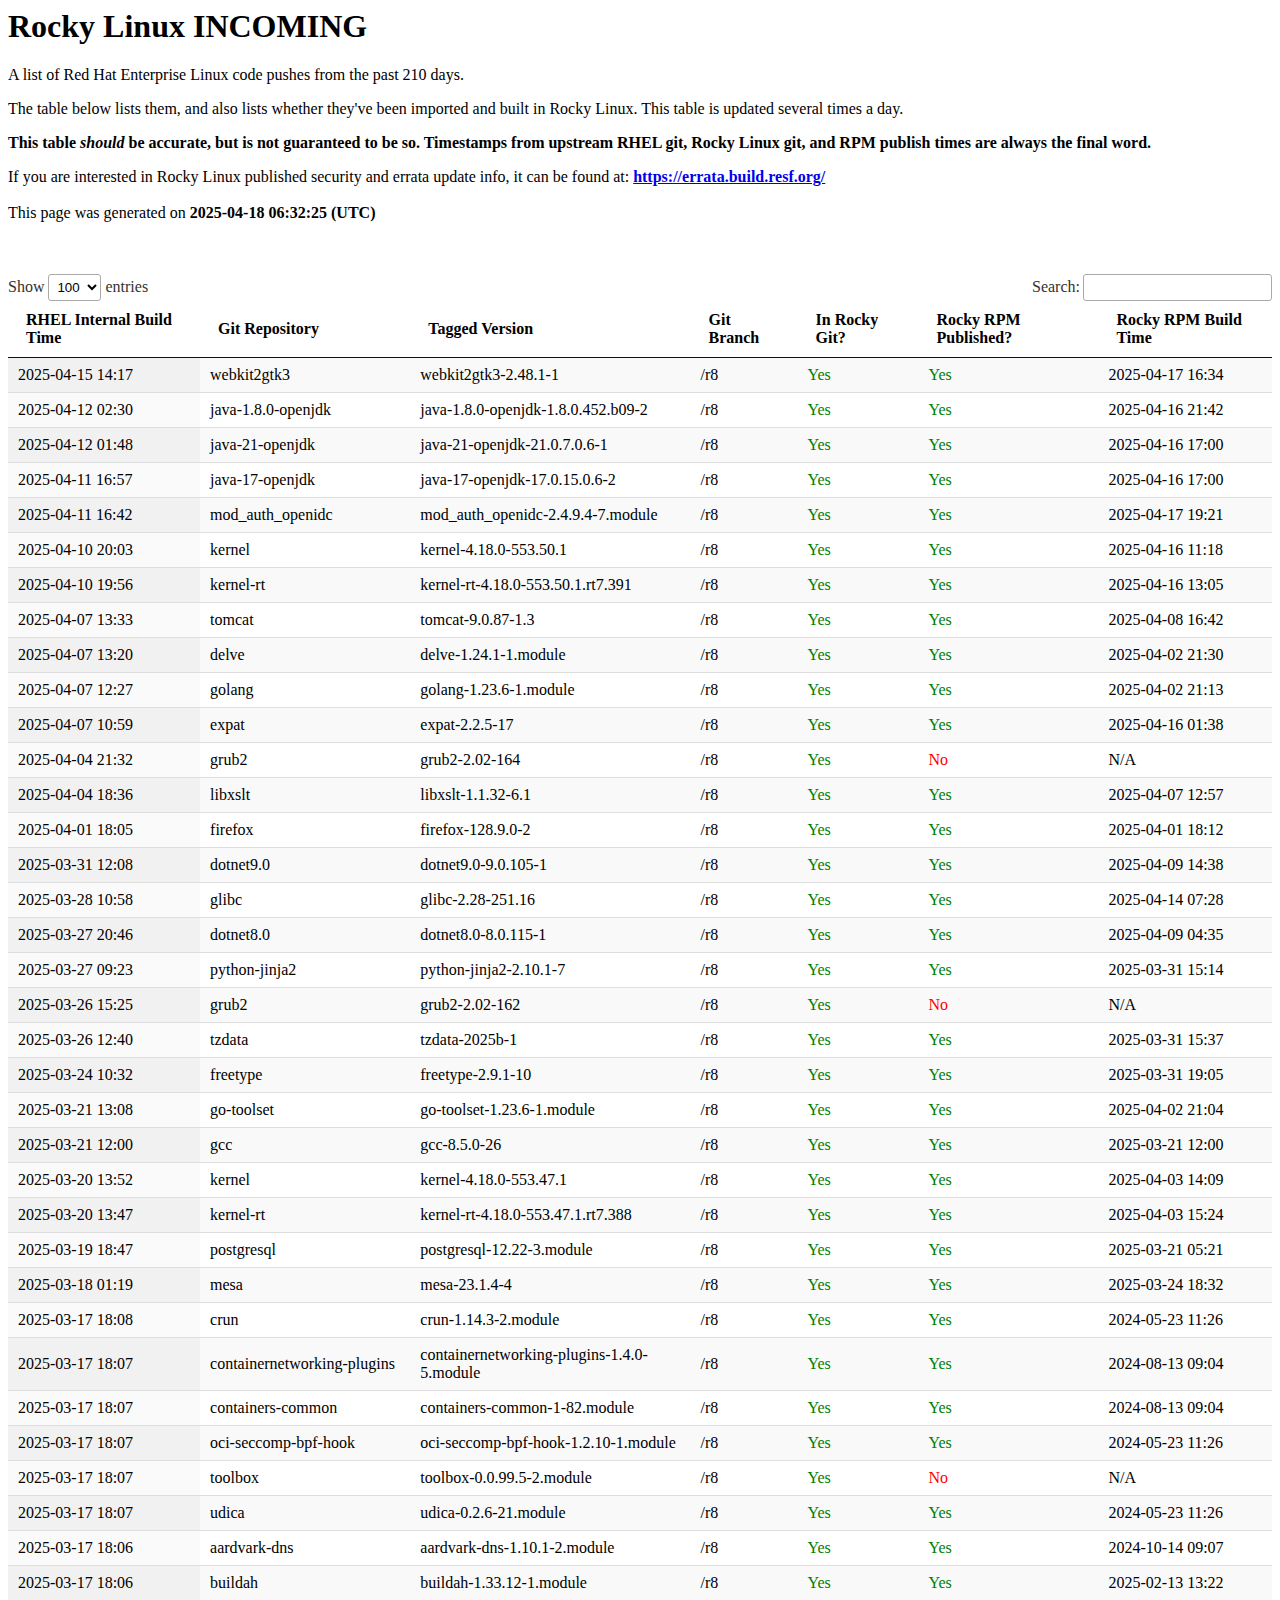
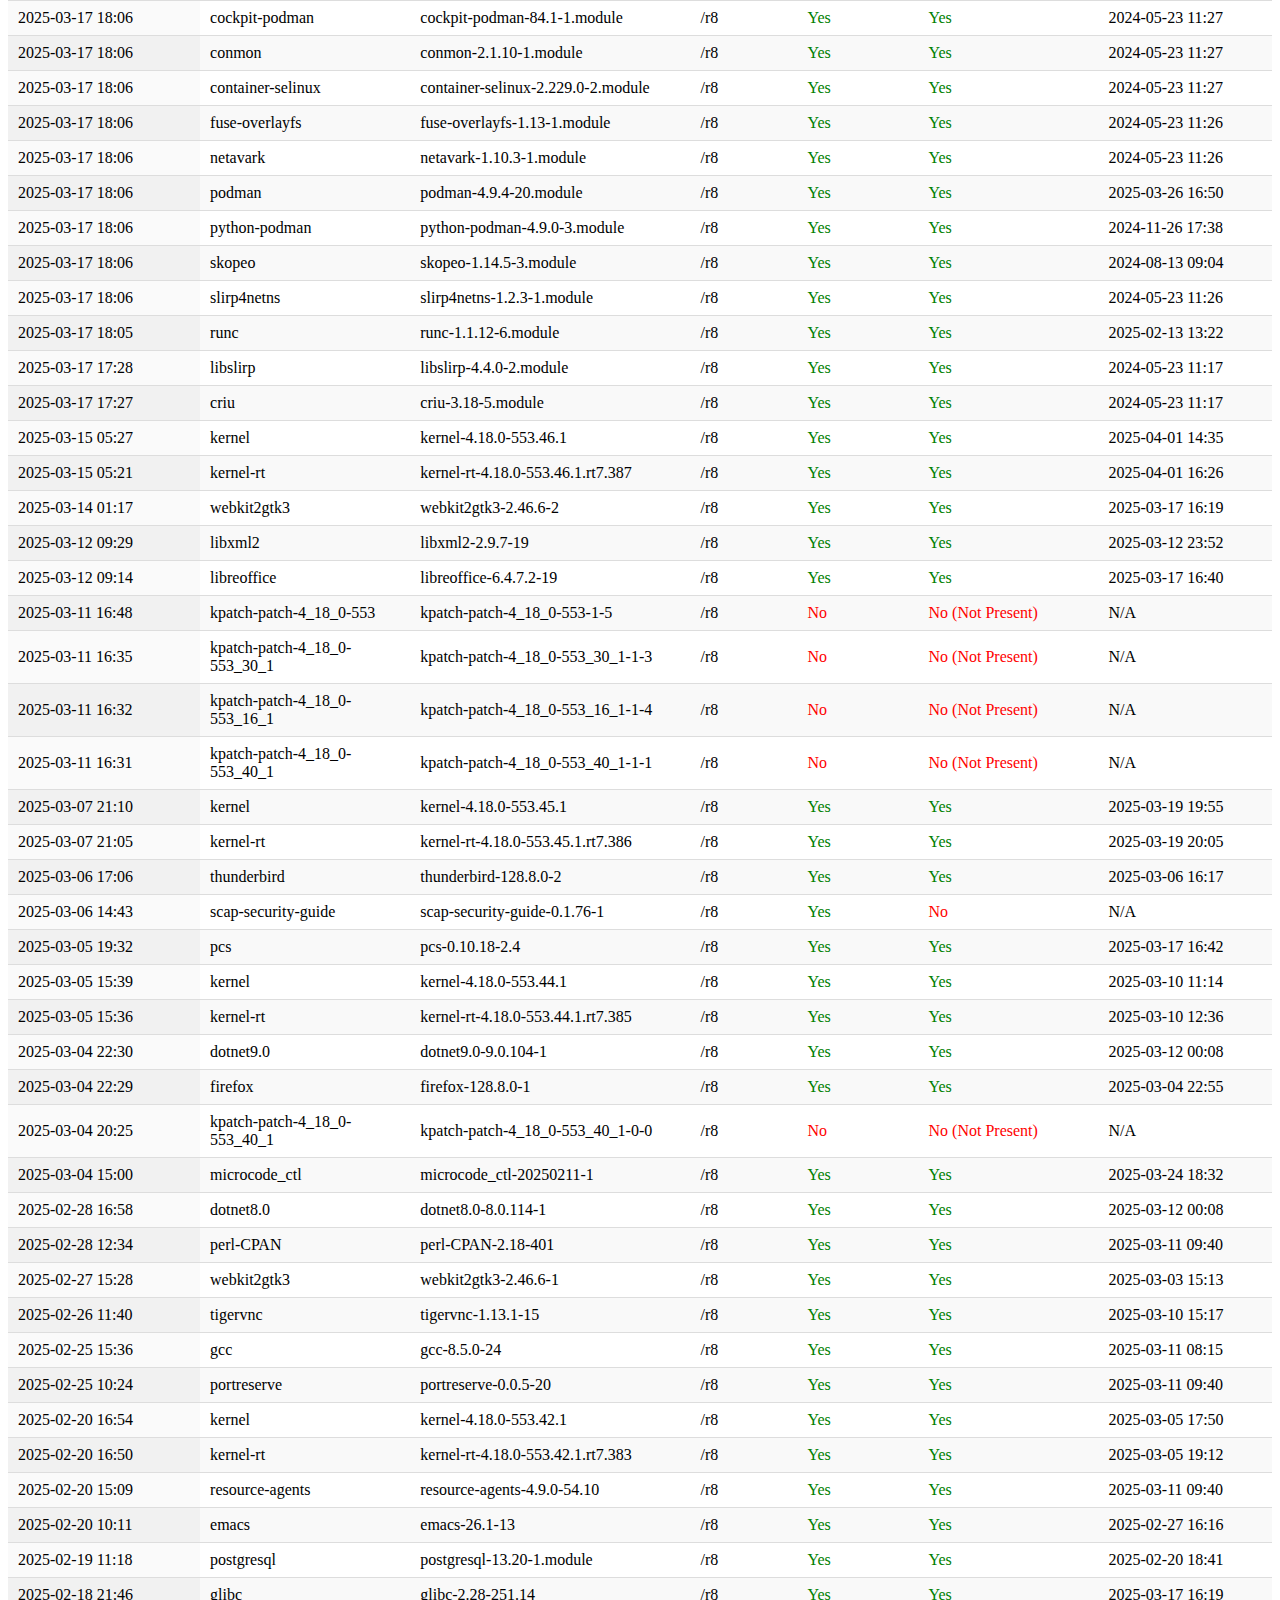
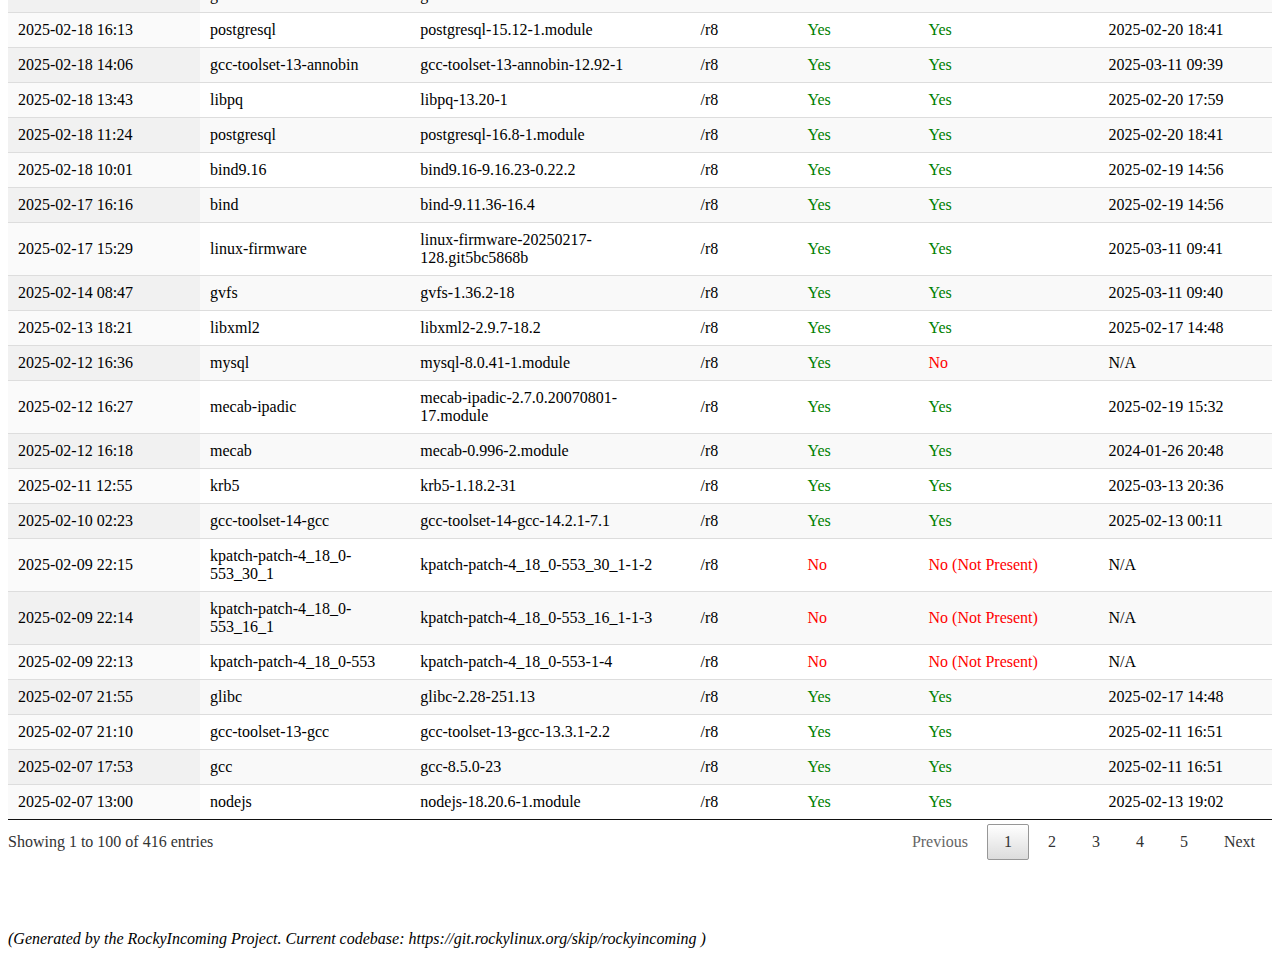
==== incoming_8.html @ 91283214 "Automatic RockyIncoming commit for static web content" ====
<html>

<head>
<title>Rocky Linux Incoming</title>

<meta http-equiv="Cache-Control" content="no-cache, no-store, must-revalidate" />
<meta http-equiv="Pragma" content="no-cache" />
<meta http-equiv="Expires" content="0" />

<link rel="stylesheet" type="text/css" href="datatables.min.css"/>
<script type="text/javascript" src="jquery-3.6.0.min.js"></script>
<script type="text/javascript" src="datatables.min.js"></script>

</head>

<body>

<h1>Rocky Linux INCOMING</h1>
A list of Red Hat Enterprise Linux code pushes from the past 210 days.
<p>
The table below lists them, and also lists whether they've been imported and built in Rocky Linux.  This table is updated several times a day.
<p>
<b>This table <i>should</i> be accurate, but is not guaranteed to be so.  Timestamps from upstream RHEL git, Rocky Linux git, and RPM publish times are always the final word. </b>
<p>
If you are interested in Rocky Linux published security and errata update info, it can be found at:  <b><a href="https://errata.build.resf.org/">https://errata.build.resf.org/</a></b>
<br /><br />
This page was generated on <b>2025-04-18  06:32:25 (UTC)</b>

<p><br /><br />

<table id="RockyData" class="display">
<thead>
<tr>
  <th style="text-align:left">RHEL Internal Build Time</th>
  <th style="text-align:left">Git Repository</th>
  <th style="text-align:left">Tagged Version</th>
  <th style="text-align:left">Git Branch</th>
  <th style="text-align:left">In Rocky Git?</th>
  <th style="text-align:left">Rocky RPM Published?</th>
  <th style="text-align:left">Rocky RPM Build Time</th>
</tr>
</thead>
<tbody>
<tr><td>2025-01-17 12:44</td> <td> 389-ds-base</td> <td>389-ds-base-1.4.3.39-10.module</td> <td>/r8</td> <td>Yes</td> <td>Yes</td>  <td>2025-01-28 14:25</td></tr>
<tr><td>2025-01-23 18:26</td> <td> 389-ds-base</td> <td>389-ds-base-1.4.3.39-11.module</td> <td>/r8</td> <td>Yes</td> <td>Yes</td>  <td>2025-02-04 09:20</td></tr>
<tr><td>2024-11-22 12:20</td> <td> 389-ds-base</td> <td>389-ds-base-1.4.3.39-9.module</td> <td>/r8</td> <td>Yes</td> <td>Yes</td>  <td>2024-12-17 19:00</td></tr>
<tr><td>2024-12-07 00:52</td> <td> Judy</td> <td>Judy-1.0.5-18.module</td> <td>/r8</td> <td>Yes</td> <td>Yes</td>  <td>2024-01-26 20:41</td></tr>
<tr><td>2024-10-04 08:42</td> <td> NetworkManager-libreswan</td> <td>NetworkManager-libreswan-1.2.10-7</td> <td>/r8</td> <td>Yes</td> <td>Yes</td>  <td>2024-10-23 12:41</td></tr>
<tr><td>2025-01-08 00:26</td> <td> NetworkManager</td> <td>NetworkManager-1.40.16-18</td> <td>/r8</td> <td>Yes</td> <td>Yes</td>  <td>2025-01-13 15:15</td></tr>
<tr><td>2025-01-18 00:28</td> <td> NetworkManager</td> <td>NetworkManager-1.40.16-19</td> <td>/r8</td> <td>Yes</td> <td>Yes</td>  <td>2025-03-11 08:24</td></tr>
<tr><td>2024-10-02 10:01</td> <td> aardvark-dns</td> <td>aardvark-dns-1.10.1-2.module</td> <td>/r8</td> <td>Yes</td> <td>Yes</td>  <td>2024-10-14 09:07</td></tr>
<tr><td>2024-10-23 10:17</td> <td> aardvark-dns</td> <td>aardvark-dns-1.10.1-2.module</td> <td>/r8</td> <td>Yes</td> <td>Yes</td>  <td>2024-10-14 09:07</td></tr>
<tr><td>2024-11-01 10:45</td> <td> aardvark-dns</td> <td>aardvark-dns-1.10.1-2.module</td> <td>/r8</td> <td>Yes</td> <td>Yes</td>  <td>2024-10-14 09:07</td></tr>
<tr><td>2025-03-17 18:06</td> <td> aardvark-dns</td> <td>aardvark-dns-1.10.1-2.module</td> <td>/r8</td> <td>Yes</td> <td>Yes</td>  <td>2024-10-14 09:07</td></tr>
<tr><td>2024-11-22 02:38</td> <td> autofs</td> <td>autofs-5.1.4-114.1</td> <td>/r8</td> <td>Yes</td> <td>Yes</td>  <td>2024-12-03 16:44</td></tr>
<tr><td>2025-01-15 15:47</td> <td> autofs</td> <td>autofs-5.1.4-114.2</td> <td>/r8</td> <td>Yes</td> <td>Yes</td>  <td>2025-03-11 08:24</td></tr>
<tr><td>2025-02-18 10:01</td> <td> bind9.16</td> <td>bind9.16-9.16.23-0.22.2</td> <td>/r8</td> <td>Yes</td> <td>Yes</td>  <td>2025-02-19 14:56</td></tr>
<tr><td>2025-02-17 16:16</td> <td> bind</td> <td>bind-9.11.36-16.4</td> <td>/r8</td> <td>Yes</td> <td>Yes</td>  <td>2025-02-19 14:56</td></tr>
<tr><td>2024-11-07 14:15</td> <td> binutils</td> <td>binutils-2.30-125</td> <td>/r8</td> <td>Yes</td> <td>Yes</td>  <td>2024-11-14 19:06</td></tr>
<tr><td>2024-10-23 10:18</td> <td> buildah</td> <td>buildah-1.33.10-1.module</td> <td>/r8</td> <td>Yes</td> <td>Yes</td>  <td>2024-11-05 20:06</td></tr>
<tr><td>2024-11-01 10:45</td> <td> buildah</td> <td>buildah-1.33.11-1.module</td> <td>/r8</td> <td>Yes</td> <td>Yes</td>  <td>2024-11-26 17:38</td></tr>
<tr><td>2025-01-24 12:22</td> <td> buildah</td> <td>buildah-1.33.12-1.module</td> <td>/r8</td> <td>Yes</td> <td>Yes</td>  <td>2025-02-13 13:22</td></tr>
<tr><td>2025-03-17 18:06</td> <td> buildah</td> <td>buildah-1.33.12-1.module</td> <td>/r8</td> <td>Yes</td> <td>Yes</td>  <td>2025-02-13 13:22</td></tr>
<tr><td>2024-10-02 10:01</td> <td> buildah</td> <td>buildah-1.33.8-4.module</td> <td>/r8</td> <td>Yes</td> <td>Yes</td>  <td>2024-08-13 09:03</td></tr>
<tr><td>2024-10-29 11:49</td> <td> bzip2</td> <td>bzip2-1.0.6-27</td> <td>/r8</td> <td>Yes</td> <td>Yes</td>  <td>2024-11-06 07:51</td></tr>
<tr><td>2025-01-13 10:32</td> <td> bzip2</td> <td>bzip2-1.0.6-28</td> <td>/r8</td> <td>Yes</td> <td>Yes</td>  <td>2025-01-28 09:03</td></tr>
<tr><td>2024-10-02 10:01</td> <td> cockpit-podman</td> <td>cockpit-podman-84.1-1.module</td> <td>/r8</td> <td>Yes</td> <td>Yes</td>  <td>2024-05-23 11:27</td></tr>
<tr><td>2024-10-23 10:18</td> <td> cockpit-podman</td> <td>cockpit-podman-84.1-1.module</td> <td>/r8</td> <td>Yes</td> <td>Yes</td>  <td>2024-05-23 11:27</td></tr>
<tr><td>2024-11-01 10:45</td> <td> cockpit-podman</td> <td>cockpit-podman-84.1-1.module</td> <td>/r8</td> <td>Yes</td> <td>Yes</td>  <td>2024-05-23 11:27</td></tr>
<tr><td>2025-03-17 18:06</td> <td> cockpit-podman</td> <td>cockpit-podman-84.1-1.module</td> <td>/r8</td> <td>Yes</td> <td>Yes</td>  <td>2024-05-23 11:27</td></tr>
<tr><td>2024-10-02 10:01</td> <td> conmon</td> <td>conmon-2.1.10-1.module</td> <td>/r8</td> <td>Yes</td> <td>Yes</td>  <td>2024-05-23 11:27</td></tr>
<tr><td>2024-10-23 10:17</td> <td> conmon</td> <td>conmon-2.1.10-1.module</td> <td>/r8</td> <td>Yes</td> <td>Yes</td>  <td>2024-05-23 11:27</td></tr>
<tr><td>2024-11-01 10:45</td> <td> conmon</td> <td>conmon-2.1.10-1.module</td> <td>/r8</td> <td>Yes</td> <td>Yes</td>  <td>2024-05-23 11:27</td></tr>
<tr><td>2025-03-17 18:06</td> <td> conmon</td> <td>conmon-2.1.10-1.module</td> <td>/r8</td> <td>Yes</td> <td>Yes</td>  <td>2024-05-23 11:27</td></tr>
<tr><td>2024-10-02 10:02</td> <td> container-selinux</td> <td>container-selinux-2.229.0-2.module</td> <td>/r8</td> <td>Yes</td> <td>Yes</td>  <td>2024-05-23 11:27</td></tr>
<tr><td>2024-10-23 10:18</td> <td> container-selinux</td> <td>container-selinux-2.229.0-2.module</td> <td>/r8</td> <td>Yes</td> <td>Yes</td>  <td>2024-05-23 11:27</td></tr>
<tr><td>2024-11-01 10:44</td> <td> container-selinux</td> <td>container-selinux-2.229.0-2.module</td> <td>/r8</td> <td>Yes</td> <td>Yes</td>  <td>2024-05-23 11:27</td></tr>
<tr><td>2025-03-17 18:06</td> <td> container-selinux</td> <td>container-selinux-2.229.0-2.module</td> <td>/r8</td> <td>Yes</td> <td>Yes</td>  <td>2024-05-23 11:27</td></tr>
<tr><td>2024-10-02 10:02</td> <td> containernetworking-plugins</td> <td>containernetworking-plugins-1.4.0-5.module</td> <td>/r8</td> <td>Yes</td> <td>Yes</td>  <td>2024-08-13 09:04</td></tr>
<tr><td>2024-10-23 10:18</td> <td> containernetworking-plugins</td> <td>containernetworking-plugins-1.4.0-5.module</td> <td>/r8</td> <td>Yes</td> <td>Yes</td>  <td>2024-08-13 09:04</td></tr>
<tr><td>2024-11-01 10:45</td> <td> containernetworking-plugins</td> <td>containernetworking-plugins-1.4.0-5.module</td> <td>/r8</td> <td>Yes</td> <td>Yes</td>  <td>2024-08-13 09:04</td></tr>
<tr><td>2025-03-17 18:07</td> <td> containernetworking-plugins</td> <td>containernetworking-plugins-1.4.0-5.module</td> <td>/r8</td> <td>Yes</td> <td>Yes</td>  <td>2024-08-13 09:04</td></tr>
<tr><td>2024-10-02 10:01</td> <td> containers-common</td> <td>containers-common-1-82.module</td> <td>/r8</td> <td>Yes</td> <td>Yes</td>  <td>2024-08-13 09:04</td></tr>
<tr><td>2024-10-23 10:18</td> <td> containers-common</td> <td>containers-common-1-82.module</td> <td>/r8</td> <td>Yes</td> <td>Yes</td>  <td>2024-08-13 09:04</td></tr>
<tr><td>2024-11-01 10:44</td> <td> containers-common</td> <td>containers-common-1-82.module</td> <td>/r8</td> <td>Yes</td> <td>Yes</td>  <td>2024-08-13 09:04</td></tr>
<tr><td>2025-03-17 18:07</td> <td> containers-common</td> <td>containers-common-1-82.module</td> <td>/r8</td> <td>Yes</td> <td>Yes</td>  <td>2024-08-13 09:04</td></tr>
<tr><td>2024-10-02 09:50</td> <td> criu</td> <td>criu-3.18-5.module</td> <td>/r8</td> <td>Yes</td> <td>Yes</td>  <td>2024-05-23 11:17</td></tr>
<tr><td>2024-10-23 10:09</td> <td> criu</td> <td>criu-3.18-5.module</td> <td>/r8</td> <td>Yes</td> <td>Yes</td>  <td>2024-05-23 11:17</td></tr>
<tr><td>2024-11-01 10:35</td> <td> criu</td> <td>criu-3.18-5.module</td> <td>/r8</td> <td>Yes</td> <td>Yes</td>  <td>2024-05-23 11:17</td></tr>
<tr><td>2025-03-17 17:27</td> <td> criu</td> <td>criu-3.18-5.module</td> <td>/r8</td> <td>Yes</td> <td>Yes</td>  <td>2024-05-23 11:17</td></tr>
<tr><td>2024-10-02 10:01</td> <td> crun</td> <td>crun-1.14.3-2.module</td> <td>/r8</td> <td>Yes</td> <td>Yes</td>  <td>2024-05-23 11:26</td></tr>
<tr><td>2024-10-23 10:18</td> <td> crun</td> <td>crun-1.14.3-2.module</td> <td>/r8</td> <td>Yes</td> <td>Yes</td>  <td>2024-05-23 11:26</td></tr>
<tr><td>2024-11-01 10:44</td> <td> crun</td> <td>crun-1.14.3-2.module</td> <td>/r8</td> <td>Yes</td> <td>Yes</td>  <td>2024-05-23 11:26</td></tr>
<tr><td>2025-03-17 18:08</td> <td> crun</td> <td>crun-1.14.3-2.module</td> <td>/r8</td> <td>Yes</td> <td>Yes</td>  <td>2024-05-23 11:26</td></tr>
<tr><td>2024-09-27 05:42</td> <td> cups-filters</td> <td>cups-filters-1.20.0-35</td> <td>/r8</td> <td>Yes</td> <td>Yes</td>  <td>2024-10-01 18:48</td></tr>
<tr><td>2024-11-27 16:01</td> <td> cups</td> <td>cups-2.2.6-62</td> <td>/r8</td> <td>Yes</td> <td>Yes</td>  <td>2025-01-08 16:44</td></tr>
<tr><td>2024-11-04 14:37</td> <td> curl</td> <td>curl-7.61.1-34.3</td> <td>/r8</td> <td>Yes</td> <td>Yes</td>  <td>2025-01-28 09:03</td></tr>
<tr><td>2024-10-29 14:18</td> <td> cyrus-imapd</td> <td>cyrus-imapd-3.0.7-27</td> <td>/r8</td> <td>Yes</td> <td>Yes</td>  <td>2024-12-17 17:39</td></tr>
<tr><td>2024-11-14 17:09</td> <td> delve</td> <td>delve-1.22.1-1.module</td> <td>/r8</td> <td>Yes</td> <td>Yes</td>  <td>2024-11-05 09:44</td></tr>
<tr><td>2025-04-07 13:20</td> <td> delve</td> <td>delve-1.24.1-1.module</td> <td>/r8</td> <td>Yes</td> <td>Yes</td>  <td>2025-04-02 21:30</td></tr>
<tr><td>2025-01-29 13:46</td> <td> dnf</td> <td>dnf-4.7.0-21</td> <td>/r8</td> <td>Yes</td> <td>Yes</td>  <td>2025-03-11 08:29</td></tr>
<tr><td>2024-11-21 06:37</td> <td> dnssec-trigger</td> <td>dnssec-trigger-0.15-4</td> <td>/r8</td> <td>Yes</td> <td>Yes</td>  <td>2021-04-12 01:03</td></tr>
<tr><td>2024-09-28 05:24</td> <td> dotnet6.0</td> <td>dotnet6.0-6.0.135-1</td> <td>/r8</td> <td>Yes</td> <td>Yes</td>  <td>2024-10-09 16:24</td></tr>
<tr><td>2024-11-01 14:38</td> <td> dotnet6.0</td> <td>dotnet6.0-6.0.136-1</td> <td>/r8</td> <td>Yes</td> <td>Yes</td>  <td>2024-11-13 19:21</td></tr>
<tr><td>2024-09-30 00:45</td> <td> dotnet8.0</td> <td>dotnet8.0-8.0.110-1</td> <td>/r8</td> <td>Yes</td> <td>Yes</td>  <td>2024-10-09 16:23</td></tr>
<tr><td>2024-11-05 02:06</td> <td> dotnet8.0</td> <td>dotnet8.0-8.0.111-1.1</td> <td>/r8</td> <td>Yes</td> <td>Yes</td>  <td>2024-11-13 19:20</td></tr>
<tr><td>2024-12-18 14:46</td> <td> dotnet8.0</td> <td>dotnet8.0-8.0.112-1</td> <td>/r8</td> <td>Yes</td> <td>Yes</td>  <td>2025-01-20 07:06</td></tr>
<tr><td>2025-01-30 02:45</td> <td> dotnet8.0</td> <td>dotnet8.0-8.0.113-1</td> <td>/r8</td> <td>Yes</td> <td>Yes</td>  <td>2025-02-12 13:04</td></tr>
<tr><td>2025-02-28 16:58</td> <td> dotnet8.0</td> <td>dotnet8.0-8.0.114-1</td> <td>/r8</td> <td>Yes</td> <td>Yes</td>  <td>2025-03-12 00:08</td></tr>
<tr><td>2025-03-27 20:46</td> <td> dotnet8.0</td> <td>dotnet8.0-8.0.115-1</td> <td>/r8</td> <td>Yes</td> <td>Yes</td>  <td>2025-04-09 04:35</td></tr>
<tr><td>2024-11-03 19:44</td> <td> dotnet9.0</td> <td>dotnet9.0-9.0.100-1</td> <td>/r8</td> <td>Yes</td> <td>Yes</td>  <td>2024-11-13 16:37</td></tr>
<tr><td>2024-12-03 19:32</td> <td> dotnet9.0</td> <td>dotnet9.0-9.0.101-2</td> <td>/r8</td> <td>Yes</td> <td>Yes</td>  <td>2024-12-05 19:45</td></tr>
<tr><td>2024-12-18 14:47</td> <td> dotnet9.0</td> <td>dotnet9.0-9.0.102-1</td> <td>/r8</td> <td>Yes</td> <td>Yes</td>  <td>2025-01-20 07:07</td></tr>
<tr><td>2025-01-30 14:48</td> <td> dotnet9.0</td> <td>dotnet9.0-9.0.103-1</td> <td>/r8</td> <td>Yes</td> <td>Yes</td>  <td>2025-02-12 13:04</td></tr>
<tr><td>2025-03-04 22:30</td> <td> dotnet9.0</td> <td>dotnet9.0-9.0.104-1</td> <td>/r8</td> <td>Yes</td> <td>Yes</td>  <td>2025-03-12 00:08</td></tr>
<tr><td>2025-03-31 12:08</td> <td> dotnet9.0</td> <td>dotnet9.0-9.0.105-1</td> <td>/r8</td> <td>Yes</td> <td>Yes</td>  <td>2025-04-09 14:38</td></tr>
<tr><td>2025-02-07 08:39</td> <td> doxygen</td> <td>doxygen-1.8.14-13</td> <td>/r8</td> <td>Yes</td> <td>Yes</td>  <td>2025-02-11 16:51</td></tr>
<tr><td>2024-12-19 17:09</td> <td> dpdk</td> <td>dpdk-23.11-2</td> <td>/r8</td> <td>Yes</td> <td>Yes</td>  <td>2025-01-09 19:16</td></tr>
<tr><td>2024-10-29 15:16</td> <td> edk2</td> <td>edk2-20220126gitbb1bba3d77-13.4</td> <td>/r8</td> <td>Yes</td> <td>No</td>  <td>N/A</td></tr>
<tr><td>2025-02-20 10:11</td> <td> emacs</td> <td>emacs-26.1-13</td> <td>/r8</td> <td>Yes</td> <td>Yes</td>  <td>2025-02-27 16:16</td></tr>
<tr><td>2024-10-15 12:03</td> <td> evolution</td> <td>evolution-3.28.5-27</td> <td>/r8</td> <td>Yes</td> <td>Yes</td>  <td>2024-11-14 19:06</td></tr>
<tr><td>2024-11-08 13:04</td> <td> expat</td> <td>expat-2.2.5-16</td> <td>/r8</td> <td>Yes</td> <td>Yes</td>  <td>2024-11-13 09:15</td></tr>
<tr><td>2025-04-07 10:59</td> <td> expat</td> <td>expat-2.2.5-17</td> <td>/r8</td> <td>Yes</td> <td>Yes</td>  <td>2025-04-16 01:38</td></tr>
<tr><td>2024-09-24 10:52</td> <td> fence-agents</td> <td>fence-agents-4.2.1-129.5</td> <td>/r8</td> <td>Yes</td> <td>Yes</td>  <td>2024-11-05 07:45</td></tr>
<tr><td>2025-01-30 16:52</td> <td> fence-agents</td> <td>fence-agents-4.2.1-129.7</td> <td>/r8</td> <td>Yes</td> <td>Yes</td>  <td>2025-03-11 09:28</td></tr>
<tr><td>2024-10-03 10:29</td> <td> firefox</td> <td>firefox-128.3.0-1</td> <td>/r8</td> <td>Yes</td> <td>Yes</td>  <td>2024-10-02 07:09</td></tr>
<tr><td>2024-10-09 17:45</td> <td> firefox</td> <td>firefox-128.3.1-2</td> <td>/r8</td> <td>Yes</td> <td>Yes</td>  <td>2024-10-09 17:15</td></tr>
<tr><td>2024-10-30 11:09</td> <td> firefox</td> <td>firefox-128.4.0-1</td> <td>/r8</td> <td>Yes</td> <td>Yes</td>  <td>2024-10-29 15:16</td></tr>
<tr><td>2024-12-02 16:27</td> <td> firefox</td> <td>firefox-128.5.1-1</td> <td>/r8</td> <td>Yes</td> <td>Yes</td>  <td>2024-12-02 19:50</td></tr>
<tr><td>2025-01-07 23:29</td> <td> firefox</td> <td>firefox-128.6.0-1</td> <td>/r8</td> <td>Yes</td> <td>Yes</td>  <td>2025-01-07 21:58</td></tr>
<tr><td>2025-02-07 07:45</td> <td> firefox</td> <td>firefox-128.7.0-1</td> <td>/r8</td> <td>Yes</td> <td>Yes</td>  <td>2025-02-05 12:44</td></tr>
<tr><td>2025-03-04 22:29</td> <td> firefox</td> <td>firefox-128.8.0-1</td> <td>/r8</td> <td>Yes</td> <td>Yes</td>  <td>2025-03-04 22:55</td></tr>
<tr><td>2025-04-01 18:05</td> <td> firefox</td> <td>firefox-128.9.0-2</td> <td>/r8</td> <td>Yes</td> <td>Yes</td>  <td>2025-04-01 18:12</td></tr>
<tr><td>2025-02-05 12:32</td> <td> firewalld</td> <td>firewalld-0.9.11-10</td> <td>/r8</td> <td>Yes</td> <td>Yes</td>  <td>2025-03-11 09:28</td></tr>
<tr><td>2024-10-02 13:24</td> <td> freerdp</td> <td>freerdp-2.11.7-1</td> <td>/r8</td> <td>Yes</td> <td>Yes</td>  <td>2024-11-05 16:44</td></tr>
<tr><td>2025-03-24 10:32</td> <td> freetype</td> <td>freetype-2.9.1-10</td> <td>/r8</td> <td>Yes</td> <td>Yes</td>  <td>2025-03-31 19:05</td></tr>
<tr><td>2024-10-02 10:01</td> <td> fuse-overlayfs</td> <td>fuse-overlayfs-1.13-1.module</td> <td>/r8</td> <td>Yes</td> <td>Yes</td>  <td>2024-05-23 11:26</td></tr>
<tr><td>2024-10-23 10:18</td> <td> fuse-overlayfs</td> <td>fuse-overlayfs-1.13-1.module</td> <td>/r8</td> <td>Yes</td> <td>Yes</td>  <td>2024-05-23 11:26</td></tr>
<tr><td>2024-11-01 10:44</td> <td> fuse-overlayfs</td> <td>fuse-overlayfs-1.13-1.module</td> <td>/r8</td> <td>Yes</td> <td>Yes</td>  <td>2024-05-23 11:26</td></tr>
<tr><td>2025-03-17 18:06</td> <td> fuse-overlayfs</td> <td>fuse-overlayfs-1.13-1.module</td> <td>/r8</td> <td>Yes</td> <td>Yes</td>  <td>2024-05-23 11:26</td></tr>
<tr><td>2024-12-02 09:56</td> <td> galera</td> <td>galera-26.4.20-1.module</td> <td>/r8</td> <td>Yes</td> <td>Yes</td>  <td>2025-01-28 15:08</td></tr>
<tr><td>2024-12-07 01:47</td> <td> galera</td> <td>galera-26.4.20-1.module</td> <td>/r8</td> <td>Yes</td> <td>Yes</td>  <td>2025-01-28 15:08</td></tr>
<tr><td>2025-02-18 14:06</td> <td> gcc-toolset-13-annobin</td> <td>gcc-toolset-13-annobin-12.92-1</td> <td>/r8</td> <td>Yes</td> <td>Yes</td>  <td>2025-03-11 09:39</td></tr>
<tr><td>2025-02-07 21:10</td> <td> gcc-toolset-13-gcc</td> <td>gcc-toolset-13-gcc-13.3.1-2.2</td> <td>/r8</td> <td>Yes</td> <td>Yes</td>  <td>2025-02-11 16:51</td></tr>
<tr><td>2025-02-04 09:01</td> <td> gcc-toolset-14-annobin</td> <td>gcc-toolset-14-annobin-12.88-1</td> <td>/r8</td> <td>Yes</td> <td>Yes</td>  <td>2025-02-12 13:03</td></tr>
<tr><td>2025-02-10 02:23</td> <td> gcc-toolset-14-gcc</td> <td>gcc-toolset-14-gcc-14.2.1-7.1</td> <td>/r8</td> <td>Yes</td> <td>Yes</td>  <td>2025-02-13 00:11</td></tr>
<tr><td>2025-02-07 17:53</td> <td> gcc</td> <td>gcc-8.5.0-23</td> <td>/r8</td> <td>Yes</td> <td>Yes</td>  <td>2025-02-11 16:51</td></tr>
<tr><td>2025-02-25 15:36</td> <td> gcc</td> <td>gcc-8.5.0-24</td> <td>/r8</td> <td>Yes</td> <td>Yes</td>  <td>2025-03-11 08:15</td></tr>
<tr><td>2025-03-21 12:00</td> <td> gcc</td> <td>gcc-8.5.0-26</td> <td>/r8</td> <td>Yes</td> <td>Yes</td>  <td>2025-03-21 12:00</td></tr>
<tr><td>2025-02-04 08:25</td> <td> geocode-glib</td> <td>geocode-glib-3.26.0-4</td> <td>/r8</td> <td>Yes</td> <td>Yes</td>  <td>2025-03-11 09:28</td></tr>
<tr><td>2024-10-14 14:07</td> <td> ghostscript</td> <td>ghostscript-9.27-15</td> <td>/r8</td> <td>Yes</td> <td>Yes</td>  <td>2024-11-05 07:45</td></tr>
<tr><td>2025-01-10 14:03</td> <td> gimp</td> <td>gimp-2.8.22-26.module</td> <td>/r8</td> <td>Yes</td> <td>Yes</td>  <td>2025-01-28 14:43</td></tr>
<tr><td>2024-09-24 07:29</td> <td> git-lfs</td> <td>git-lfs-3.4.1-3</td> <td>/r8</td> <td>Yes</td> <td>Yes</td>  <td>2024-09-25 22:05</td></tr>
<tr><td>2025-01-17 09:42</td> <td> git-lfs</td> <td>git-lfs-3.4.1-4</td> <td>/r8</td> <td>Yes</td> <td>Yes</td>  <td>2025-01-31 01:44</td></tr>
<tr><td>2024-11-15 14:05</td> <td> git</td> <td>git-2.43.5-2</td> <td>/r8</td> <td>Yes</td> <td>Yes</td>  <td>2024-12-17 17:54</td></tr>
<tr><td>2024-09-27 09:21</td> <td> glib2</td> <td>glib2-2.56.4-165</td> <td>/r8</td> <td>Yes</td> <td>Yes</td>  <td>2024-11-05 16:44</td></tr>
<tr><td>2024-12-12 21:48</td> <td> glibc</td> <td>glibc-2.28-251.11</td> <td>/r8</td> <td>Yes</td> <td>Yes</td>  <td>2025-01-28 09:03</td></tr>
<tr><td>2025-02-07 21:55</td> <td> glibc</td> <td>glibc-2.28-251.13</td> <td>/r8</td> <td>Yes</td> <td>Yes</td>  <td>2025-02-17 14:48</td></tr>
<tr><td>2025-02-18 21:46</td> <td> glibc</td> <td>glibc-2.28-251.14</td> <td>/r8</td> <td>Yes</td> <td>Yes</td>  <td>2025-03-17 16:19</td></tr>
<tr><td>2025-03-28 10:58</td> <td> glibc</td> <td>glibc-2.28-251.16</td> <td>/r8</td> <td>Yes</td> <td>Yes</td>  <td>2025-04-14 07:28</td></tr>
<tr><td>2025-01-08 17:41</td> <td> gnome-shell-extensions</td> <td>gnome-shell-extensions-3.32.1-40</td> <td>/r8</td> <td>Yes</td> <td>Yes</td>  <td>2025-01-28 09:03</td></tr>
<tr><td>2024-11-14 17:46</td> <td> go-toolset</td> <td>go-toolset-1.22.9-1.module</td> <td>/r8</td> <td>Yes</td> <td>Yes</td>  <td>2024-12-17 18:59</td></tr>
<tr><td>2025-03-21 13:08</td> <td> go-toolset</td> <td>go-toolset-1.23.6-1.module</td> <td>/r8</td> <td>Yes</td> <td>Yes</td>  <td>2025-04-02 21:04</td></tr>
<tr><td>2024-10-01 12:08</td> <td> golang</td> <td>golang-1.21.13-3.module</td> <td>/r8</td> <td>Yes</td> <td>Yes</td>  <td>2024-10-02 16:26</td></tr>
<tr><td>2024-11-14 16:46</td> <td> golang</td> <td>golang-1.22.9-1.module</td> <td>/r8</td> <td>Yes</td> <td>Yes</td>  <td>2024-12-17 19:08</td></tr>
<tr><td>2025-04-07 12:27</td> <td> golang</td> <td>golang-1.23.6-1.module</td> <td>/r8</td> <td>Yes</td> <td>Yes</td>  <td>2025-04-02 21:13</td></tr>
<tr><td>2024-10-10 18:23</td> <td> grafana-pcp</td> <td>grafana-pcp-5.1.1-9</td> <td>/r8</td> <td>Yes</td> <td>Yes</td>  <td>2024-11-05 11:29</td></tr>
<tr><td>2024-09-27 21:10</td> <td> grafana</td> <td>grafana-9.2.10-18</td> <td>/r8</td> <td>Yes</td> <td>Yes</td>  <td>2024-09-30 08:29</td></tr>
<tr><td>2024-10-17 20:19</td> <td> grafana</td> <td>grafana-9.2.10-20</td> <td>/r8</td> <td>Yes</td> <td>Yes</td>  <td>2024-10-22 19:24</td></tr>
<tr><td>2025-01-15 20:48</td> <td> grafana</td> <td>grafana-9.2.10-21</td> <td>/r8</td> <td>Yes</td> <td>Yes</td>  <td>2025-01-20 07:06</td></tr>
<tr><td>2025-02-05 18:33</td> <td> grafana</td> <td>grafana-9.2.10-22</td> <td>/r8</td> <td>Yes</td> <td>Yes</td>  <td>2025-03-11 09:29</td></tr>
<tr><td>2024-11-15 17:18</td> <td> grub2</td> <td>grub2-2.02-160</td> <td>/r8</td> <td>Yes</td> <td>No</td>  <td>N/A</td></tr>
<tr><td>2025-03-26 15:25</td> <td> grub2</td> <td>grub2-2.02-162</td> <td>/r8</td> <td>Yes</td> <td>No</td>  <td>N/A</td></tr>
<tr><td>2025-04-04 21:32</td> <td> grub2</td> <td>grub2-2.02-164</td> <td>/r8</td> <td>Yes</td> <td>No</td>  <td>N/A</td></tr>
<tr><td>2024-11-08 11:02</td> <td> gstreamer1-plugins-base</td> <td>gstreamer1-plugins-base-1.16.1-4</td> <td>/r8</td> <td>Yes</td> <td>Yes</td>  <td>2024-11-11 15:46</td></tr>
<tr><td>2024-12-16 15:30</td> <td> gstreamer1-plugins-base</td> <td>gstreamer1-plugins-base-1.16.1-5</td> <td>/r8</td> <td>Yes</td> <td>Yes</td>  <td>2024-12-18 16:33</td></tr>
<tr><td>2024-12-16 15:31</td> <td> gstreamer1-plugins-good</td> <td>gstreamer1-plugins-good-1.16.1-5</td> <td>/r8</td> <td>Yes</td> <td>Yes</td>  <td>2024-12-17 23:21</td></tr>
<tr><td>2024-09-27 09:19</td> <td> gvfs</td> <td>gvfs-1.36.2-17</td> <td>/r8</td> <td>Yes</td> <td>Yes</td>  <td>2024-11-05 17:16</td></tr>
<tr><td>2025-02-14 08:47</td> <td> gvfs</td> <td>gvfs-1.36.2-18</td> <td>/r8</td> <td>Yes</td> <td>Yes</td>  <td>2025-03-11 09:40</td></tr>
<tr><td>2024-10-01 15:02</td> <td> haproxy</td> <td>haproxy-1.8.27-5.1</td> <td>/r8</td> <td>Yes</td> <td>Yes</td>  <td>2024-11-05 07:45</td></tr>
<tr><td>2025-01-29 17:20</td> <td> httpd</td> <td>httpd-2.4.37-65.module.3</td> <td>/r8</td> <td>No</td> <td>Yes</td>  <td>2025-02-19 20:07</td></tr>
<tr><td>2024-11-19 18:41</td> <td> ipa</td> <td>ipa-4.9.13-13.module</td> <td>/r8</td> <td>Yes</td> <td>Yes</td>  <td>2024-12-17 18:58</td></tr>
<tr><td>2024-11-27 16:30</td> <td> ipa</td> <td>ipa-4.9.13-14.module</td> <td>/r8</td> <td>Yes</td> <td>Yes</td>  <td>2024-12-17 18:57</td></tr>
<tr><td>2025-01-08 16:12</td> <td> iperf3</td> <td>iperf3-3.5-11</td> <td>/r8</td> <td>Yes</td> <td>Yes</td>  <td>2025-01-09 15:11</td></tr>
<tr><td>2025-01-10 11:06</td> <td> jasper</td> <td>jasper-2.0.14-6</td> <td>/r8</td> <td>Yes</td> <td>Yes</td>  <td>2025-01-28 09:03</td></tr>
<tr><td>2024-10-13 19:14</td> <td> java-1.8.0-openjdk</td> <td>java-1.8.0-openjdk-1.8.0.432.b06-2</td> <td>/r8</td> <td>Yes</td> <td>Yes</td>  <td>2024-10-16 23:24</td></tr>
<tr><td>2025-01-17 15:37</td> <td> java-1.8.0-openjdk</td> <td>java-1.8.0-openjdk-1.8.0.442.b06-2</td> <td>/r8</td> <td>Yes</td> <td>Yes</td>  <td>2025-01-22 19:25</td></tr>
<tr><td>2025-04-12 02:30</td> <td> java-1.8.0-openjdk</td> <td>java-1.8.0-openjdk-1.8.0.452.b09-2</td> <td>/r8</td> <td>Yes</td> <td>Yes</td>  <td>2025-04-16 21:42</td></tr>
<tr><td>2024-10-10 14:44</td> <td> java-11-openjdk</td> <td>java-11-openjdk-11.0.25.0.9-2</td> <td>/r8</td> <td>Yes</td> <td>Yes</td>  <td>2024-10-16 23:24</td></tr>
<tr><td>2024-10-09 14:22</td> <td> java-17-openjdk</td> <td>java-17-openjdk-17.0.13.0.11-3</td> <td>/r8</td> <td>Yes</td> <td>Yes</td>  <td>2024-10-16 23:24</td></tr>
<tr><td>2025-01-15 01:10</td> <td> java-17-openjdk</td> <td>java-17-openjdk-17.0.14.0.7-3</td> <td>/r8</td> <td>Yes</td> <td>Yes</td>  <td>2025-01-22 19:25</td></tr>
<tr><td>2025-04-11 16:57</td> <td> java-17-openjdk</td> <td>java-17-openjdk-17.0.15.0.6-2</td> <td>/r8</td> <td>Yes</td> <td>Yes</td>  <td>2025-04-16 17:00</td></tr>
<tr><td>2024-10-13 23:10</td> <td> java-21-openjdk</td> <td>java-21-openjdk-21.0.5.0.10-3</td> <td>/r8</td> <td>Yes</td> <td>Yes</td>  <td>2024-10-16 23:24</td></tr>
<tr><td>2025-01-19 13:32</td> <td> java-21-openjdk</td> <td>java-21-openjdk-21.0.6.0.7-1</td> <td>/r8</td> <td>Yes</td> <td>Yes</td>  <td>2025-01-23 00:55</td></tr>
<tr><td>2025-04-12 01:48</td> <td> java-21-openjdk</td> <td>java-21-openjdk-21.0.7.0.6-1</td> <td>/r8</td> <td>Yes</td> <td>Yes</td>  <td>2025-04-16 17:00</td></tr>
<tr><td>2024-12-11 07:59</td> <td> keepalived</td> <td>keepalived-2.1.5-10</td> <td>/r8</td> <td>Yes</td> <td>Yes</td>  <td>2025-01-28 09:03</td></tr>
<tr><td>2024-10-18 09:44</td> <td> kernel-rt</td> <td>kernel-rt-4.18.0-553.27.1.rt7.368</td> <td>/r8</td> <td>Yes</td> <td>Yes</td>  <td>2024-11-06 15:28</td></tr>
<tr><td>2024-11-15 11:59</td> <td> kernel-rt</td> <td>kernel-rt-4.18.0-553.30.1.rt7.371</td> <td>/r8</td> <td>Yes</td> <td>Yes</td>  <td>2024-11-26 20:28</td></tr>
<tr><td>2024-12-02 12:11</td> <td> kernel-rt</td> <td>kernel-rt-4.18.0-553.32.1.rt7.373</td> <td>/r8</td> <td>Yes</td> <td>Yes</td>  <td>2024-12-11 17:28</td></tr>
<tr><td>2024-12-06 21:20</td> <td> kernel-rt</td> <td>kernel-rt-4.18.0-553.33.1.rt7.374</td> <td>/r8</td> <td>Yes</td> <td>Yes</td>  <td>2024-12-19 15:11</td></tr>
<tr><td>2024-12-16 11:55</td> <td> kernel-rt</td> <td>kernel-rt-4.18.0-553.34.1.rt7.375</td> <td>/r8</td> <td>Yes</td> <td>Yes</td>  <td>2025-01-08 15:29</td></tr>
<tr><td>2025-01-10 11:04</td> <td> kernel-rt</td> <td>kernel-rt-4.18.0-553.36.1.rt7.377</td> <td>/r8</td> <td>Yes</td> <td>Yes</td>  <td>2025-01-22 17:25</td></tr>
<tr><td>2025-01-17 13:40</td> <td> kernel-rt</td> <td>kernel-rt-4.18.0-553.37.1.rt7.378</td> <td>/r8</td> <td>Yes</td> <td>Yes</td>  <td>2025-02-06 15:23</td></tr>
<tr><td>2025-02-07 02:09</td> <td> kernel-rt</td> <td>kernel-rt-4.18.0-553.40.1.rt7.381</td> <td>/r8</td> <td>Yes</td> <td>Yes</td>  <td>2025-02-13 14:47</td></tr>
<tr><td>2025-02-20 16:50</td> <td> kernel-rt</td> <td>kernel-rt-4.18.0-553.42.1.rt7.383</td> <td>/r8</td> <td>Yes</td> <td>Yes</td>  <td>2025-03-05 19:12</td></tr>
<tr><td>2025-03-05 15:36</td> <td> kernel-rt</td> <td>kernel-rt-4.18.0-553.44.1.rt7.385</td> <td>/r8</td> <td>Yes</td> <td>Yes</td>  <td>2025-03-10 12:36</td></tr>
<tr><td>2025-03-07 21:05</td> <td> kernel-rt</td> <td>kernel-rt-4.18.0-553.45.1.rt7.386</td> <td>/r8</td> <td>Yes</td> <td>Yes</td>  <td>2025-03-19 20:05</td></tr>
<tr><td>2025-03-15 05:21</td> <td> kernel-rt</td> <td>kernel-rt-4.18.0-553.46.1.rt7.387</td> <td>/r8</td> <td>Yes</td> <td>Yes</td>  <td>2025-04-01 16:26</td></tr>
<tr><td>2025-03-20 13:47</td> <td> kernel-rt</td> <td>kernel-rt-4.18.0-553.47.1.rt7.388</td> <td>/r8</td> <td>Yes</td> <td>Yes</td>  <td>2025-04-03 15:24</td></tr>
<tr><td>2025-04-10 19:56</td> <td> kernel-rt</td> <td>kernel-rt-4.18.0-553.50.1.rt7.391</td> <td>/r8</td> <td>Yes</td> <td>Yes</td>  <td>2025-04-16 13:05</td></tr>
<tr><td>2024-10-18 09:47</td> <td> kernel</td> <td>kernel-4.18.0-553.27.1</td> <td>/r8</td> <td>Yes</td> <td>Yes</td>  <td>2024-11-06 14:11</td></tr>
<tr><td>2024-11-15 08:36</td> <td> kernel</td> <td>kernel-4.18.0-553.30.1</td> <td>/r8</td> <td>Yes</td> <td>Yes</td>  <td>2024-11-26 18:38</td></tr>
<tr><td>2024-12-02 11:24</td> <td> kernel</td> <td>kernel-4.18.0-553.32.1</td> <td>/r8</td> <td>Yes</td> <td>Yes</td>  <td>2024-12-11 16:16</td></tr>
<tr><td>2024-12-06 19:58</td> <td> kernel</td> <td>kernel-4.18.0-553.33.1</td> <td>/r8</td> <td>Yes</td> <td>Yes</td>  <td>2024-12-19 14:09</td></tr>
<tr><td>2024-12-16 09:18</td> <td> kernel</td> <td>kernel-4.18.0-553.34.1</td> <td>/r8</td> <td>Yes</td> <td>Yes</td>  <td>2025-01-08 14:26</td></tr>
<tr><td>2025-01-10 10:46</td> <td> kernel</td> <td>kernel-4.18.0-553.36.1</td> <td>/r8</td> <td>Yes</td> <td>Yes</td>  <td>2025-01-22 16:16</td></tr>
<tr><td>2025-01-17 13:44</td> <td> kernel</td> <td>kernel-4.18.0-553.37.1</td> <td>/r8</td> <td>Yes</td> <td>Yes</td>  <td>2025-02-06 14:18</td></tr>
<tr><td>2025-02-07 02:13</td> <td> kernel</td> <td>kernel-4.18.0-553.40.1</td> <td>/r8</td> <td>Yes</td> <td>Yes</td>  <td>2025-02-13 13:10</td></tr>
<tr><td>2025-02-20 16:54</td> <td> kernel</td> <td>kernel-4.18.0-553.42.1</td> <td>/r8</td> <td>Yes</td> <td>Yes</td>  <td>2025-03-05 17:50</td></tr>
<tr><td>2025-03-05 15:39</td> <td> kernel</td> <td>kernel-4.18.0-553.44.1</td> <td>/r8</td> <td>Yes</td> <td>Yes</td>  <td>2025-03-10 11:14</td></tr>
<tr><td>2025-03-07 21:10</td> <td> kernel</td> <td>kernel-4.18.0-553.45.1</td> <td>/r8</td> <td>Yes</td> <td>Yes</td>  <td>2025-03-19 19:55</td></tr>
<tr><td>2025-03-15 05:27</td> <td> kernel</td> <td>kernel-4.18.0-553.46.1</td> <td>/r8</td> <td>Yes</td> <td>Yes</td>  <td>2025-04-01 14:35</td></tr>
<tr><td>2025-03-20 13:52</td> <td> kernel</td> <td>kernel-4.18.0-553.47.1</td> <td>/r8</td> <td>Yes</td> <td>Yes</td>  <td>2025-04-03 14:09</td></tr>
<tr><td>2025-04-10 20:03</td> <td> kernel</td> <td>kernel-4.18.0-553.50.1</td> <td>/r8</td> <td>Yes</td> <td>Yes</td>  <td>2025-04-16 11:18</td></tr>
<tr><td>2025-02-03 16:27</td> <td> kmod-redhat-oracleasm</td> <td>kmod-redhat-oracleasm-2.0.8-18.2</td> <td>/r8</td> <td>Yes</td> <td>Yes</td>  <td>2025-02-25 17:39</td></tr>
<tr><td>2024-09-24 19:35</td> <td> kpatch-patch-4_18_0-553</td> <td>kpatch-patch-4_18_0-553-1-2</td> <td>/r8</td> <td>No</td> <td>No (Not Present)</td>  <td>N/A</td></tr>
<tr><td>2024-12-19 03:50</td> <td> kpatch-patch-4_18_0-553</td> <td>kpatch-patch-4_18_0-553-1-3</td> <td>/r8</td> <td>No</td> <td>No (Not Present)</td>  <td>N/A</td></tr>
<tr><td>2025-02-09 22:13</td> <td> kpatch-patch-4_18_0-553</td> <td>kpatch-patch-4_18_0-553-1-4</td> <td>/r8</td> <td>No</td> <td>No (Not Present)</td>  <td>N/A</td></tr>
<tr><td>2025-03-11 16:48</td> <td> kpatch-patch-4_18_0-553</td> <td>kpatch-patch-4_18_0-553-1-5</td> <td>/r8</td> <td>No</td> <td>No (Not Present)</td>  <td>N/A</td></tr>
<tr><td>2024-09-24 19:36</td> <td> kpatch-patch-4_18_0-553_16_1</td> <td>kpatch-patch-4_18_0-553_16_1-1-1</td> <td>/r8</td> <td>No</td> <td>No (Not Present)</td>  <td>N/A</td></tr>
<tr><td>2024-12-19 03:51</td> <td> kpatch-patch-4_18_0-553_16_1</td> <td>kpatch-patch-4_18_0-553_16_1-1-2</td> <td>/r8</td> <td>No</td> <td>No (Not Present)</td>  <td>N/A</td></tr>
<tr><td>2025-02-09 22:14</td> <td> kpatch-patch-4_18_0-553_16_1</td> <td>kpatch-patch-4_18_0-553_16_1-1-3</td> <td>/r8</td> <td>No</td> <td>No (Not Present)</td>  <td>N/A</td></tr>
<tr><td>2025-03-11 16:32</td> <td> kpatch-patch-4_18_0-553_16_1</td> <td>kpatch-patch-4_18_0-553_16_1-1-4</td> <td>/r8</td> <td>No</td> <td>No (Not Present)</td>  <td>N/A</td></tr>
<tr><td>2024-11-25 17:47</td> <td> kpatch-patch-4_18_0-553_30_1</td> <td>kpatch-patch-4_18_0-553_30_1-0-0</td> <td>/r8</td> <td>No</td> <td>No (Not Present)</td>  <td>N/A</td></tr>
<tr><td>2024-12-19 03:51</td> <td> kpatch-patch-4_18_0-553_30_1</td> <td>kpatch-patch-4_18_0-553_30_1-1-1</td> <td>/r8</td> <td>No</td> <td>No (Not Present)</td>  <td>N/A</td></tr>
<tr><td>2025-02-09 22:15</td> <td> kpatch-patch-4_18_0-553_30_1</td> <td>kpatch-patch-4_18_0-553_30_1-1-2</td> <td>/r8</td> <td>No</td> <td>No (Not Present)</td>  <td>N/A</td></tr>
<tr><td>2025-03-11 16:35</td> <td> kpatch-patch-4_18_0-553_30_1</td> <td>kpatch-patch-4_18_0-553_30_1-1-3</td> <td>/r8</td> <td>No</td> <td>No (Not Present)</td>  <td>N/A</td></tr>
<tr><td>2025-03-04 20:25</td> <td> kpatch-patch-4_18_0-553_40_1</td> <td>kpatch-patch-4_18_0-553_40_1-0-0</td> <td>/r8</td> <td>No</td> <td>No (Not Present)</td>  <td>N/A</td></tr>
<tr><td>2025-03-11 16:31</td> <td> kpatch-patch-4_18_0-553_40_1</td> <td>kpatch-patch-4_18_0-553_40_1-1-1</td> <td>/r8</td> <td>No</td> <td>No (Not Present)</td>  <td>N/A</td></tr>
<tr><td>2024-10-18 14:16</td> <td> krb5</td> <td>krb5-1.18.2-30</td> <td>/r8</td> <td>Yes</td> <td>Yes</td>  <td>2024-11-05 07:45</td></tr>
<tr><td>2025-02-11 12:55</td> <td> krb5</td> <td>krb5-1.18.2-31</td> <td>/r8</td> <td>Yes</td> <td>Yes</td>  <td>2025-03-13 20:36</td></tr>
<tr><td>2024-12-10 14:18</td> <td> libdnf</td> <td>libdnf-0.63.0-21</td> <td>/r8</td> <td>Yes</td> <td>Yes</td>  <td>2025-01-28 09:03</td></tr>
<tr><td>2025-02-18 13:43</td> <td> libpq</td> <td>libpq-13.20-1</td> <td>/r8</td> <td>Yes</td> <td>Yes</td>  <td>2025-02-20 17:59</td></tr>
<tr><td>2025-03-12 09:14</td> <td> libreoffice</td> <td>libreoffice-6.4.7.2-19</td> <td>/r8</td> <td>Yes</td> <td>Yes</td>  <td>2025-03-17 16:40</td></tr>
<tr><td>2025-01-29 10:57</td> <td> libselinux</td> <td>libselinux-2.9-10</td> <td>/r8</td> <td>Yes</td> <td>Yes</td>  <td>2025-03-11 08:26</td></tr>
<tr><td>2025-01-29 11:21</td> <td> libsemanage</td> <td>libsemanage-2.9-11</td> <td>/r8</td> <td>Yes</td> <td>Yes</td>  <td>2025-03-11 08:45</td></tr>
<tr><td>2024-10-02 09:49</td> <td> libslirp</td> <td>libslirp-4.4.0-2.module</td> <td>/r8</td> <td>Yes</td> <td>Yes</td>  <td>2024-05-23 11:17</td></tr>
<tr><td>2024-10-23 10:09</td> <td> libslirp</td> <td>libslirp-4.4.0-2.module</td> <td>/r8</td> <td>Yes</td> <td>Yes</td>  <td>2024-05-23 11:17</td></tr>
<tr><td>2024-11-01 10:33</td> <td> libslirp</td> <td>libslirp-4.4.0-2.module</td> <td>/r8</td> <td>Yes</td> <td>Yes</td>  <td>2024-05-23 11:17</td></tr>
<tr><td>2025-03-17 17:28</td> <td> libslirp</td> <td>libslirp-4.4.0-2.module</td> <td>/r8</td> <td>Yes</td> <td>Yes</td>  <td>2024-05-23 11:17</td></tr>
<tr><td>2024-11-26 15:13</td> <td> libsndfile</td> <td>libsndfile-1.0.28-16</td> <td>/r8</td> <td>Yes</td> <td>Yes</td>  <td>2024-12-17 17:36</td></tr>
<tr><td>2024-11-12 12:28</td> <td> libsoup</td> <td>libsoup-2.62.3-6</td> <td>/r8</td> <td>Yes</td> <td>Yes</td>  <td>2024-11-13 19:19</td></tr>
<tr><td>2025-01-29 23:13</td> <td> libsoup</td> <td>libsoup-2.62.3-7</td> <td>/r8</td> <td>Yes</td> <td>Yes</td>  <td>2025-01-31 01:44</td></tr>
<tr><td>2024-11-07 09:21</td> <td> libvirt</td> <td>libvirt-8.0.0-23.3.module</td> <td>/r8</td> <td>Yes</td> <td>Yes</td>  <td>2024-12-17 19:06</td></tr>
<tr><td>2025-02-13 18:21</td> <td> libxml2</td> <td>libxml2-2.9.7-18.2</td> <td>/r8</td> <td>Yes</td> <td>Yes</td>  <td>2025-02-17 14:48</td></tr>
<tr><td>2025-03-12 09:29</td> <td> libxml2</td> <td>libxml2-2.9.7-19</td> <td>/r8</td> <td>Yes</td> <td>Yes</td>  <td>2025-03-12 23:52</td></tr>
<tr><td>2025-04-04 18:36</td> <td> libxslt</td> <td>libxslt-1.1.32-6.1</td> <td>/r8</td> <td>Yes</td> <td>Yes</td>  <td>2025-04-07 12:57</td></tr>
<tr><td>2024-11-13 08:16</td> <td> libzip</td> <td>libzip-1.6.1-1.module</td> <td>/r8</td> <td>Yes</td> <td>Yes</td>  <td>2023-12-11 19:06</td></tr>
<tr><td>2024-10-14 22:36</td> <td> linux-firmware</td> <td>linux-firmware-20241014-125.git06bad2f1</td> <td>/r8</td> <td>Yes</td> <td>Yes</td>  <td>2024-11-05 07:46</td></tr>
<tr><td>2025-01-08 15:46</td> <td> linux-firmware</td> <td>linux-firmware-20250108-127.gitc0f414a6</td> <td>/r8</td> <td>Yes</td> <td>Yes</td>  <td>2025-01-28 09:04</td></tr>
<tr><td>2025-02-17 15:29</td> <td> linux-firmware</td> <td>linux-firmware-20250217-128.git5bc5868b</td> <td>/r8</td> <td>Yes</td> <td>Yes</td>  <td>2025-03-11 09:41</td></tr>
<tr><td>2024-10-19 04:02</td> <td> llvm</td> <td>llvm-18.1.8-3.module</td> <td>/r8</td> <td>Yes</td> <td>Yes</td>  <td>2024-11-05 08:49</td></tr>
<tr><td>2025-01-23 10:25</td> <td> lvm2</td> <td>lvm2-2.03.14-15</td> <td>/r8</td> <td>Yes</td> <td>Yes</td>  <td>2025-03-11 08:24</td></tr>
<tr><td>2024-12-02 09:21</td> <td> mariadb</td> <td>mariadb-10.11.10-1.module</td> <td>/r8</td> <td>Yes</td> <td>Yes</td>  <td>2025-01-28 14:32</td></tr>
<tr><td>2024-12-07 00:59</td> <td> mariadb</td> <td>mariadb-10.5.27-1.module</td> <td>/r8</td> <td>Yes</td> <td>Yes</td>  <td>2025-01-28 14:25</td></tr>
<tr><td>2024-10-30 08:02</td> <td> mdadm</td> <td>mdadm-4.2-16</td> <td>/r8</td> <td>Yes</td> <td>Yes</td>  <td>2024-12-17 17:39</td></tr>
<tr><td>2025-02-12 16:27</td> <td> mecab-ipadic</td> <td>mecab-ipadic-2.7.0.20070801-17.module</td> <td>/r8</td> <td>Yes</td> <td>Yes</td>  <td>2025-02-19 15:32</td></tr>
<tr><td>2025-02-12 16:18</td> <td> mecab</td> <td>mecab-0.996-2.module</td> <td>/r8</td> <td>Yes</td> <td>Yes</td>  <td>2024-01-26 20:48</td></tr>
<tr><td>2025-03-18 01:19</td> <td> mesa</td> <td>mesa-23.1.4-4</td> <td>/r8</td> <td>Yes</td> <td>Yes</td>  <td>2025-03-24 18:32</td></tr>
<tr><td>2024-10-08 17:41</td> <td> microcode_ctl</td> <td>microcode_ctl-20240910-1</td> <td>/r8</td> <td>Yes</td> <td>Yes</td>  <td>2024-11-05 07:45</td></tr>
<tr><td>2025-03-04 15:00</td> <td> microcode_ctl</td> <td>microcode_ctl-20250211-1</td> <td>/r8</td> <td>Yes</td> <td>Yes</td>  <td>2025-03-24 18:32</td></tr>
<tr><td>2025-04-11 16:42</td> <td> mod_auth_openidc</td> <td>mod_auth_openidc-2.4.9.4-7.module</td> <td>/r8</td> <td>Yes</td> <td>Yes</td>  <td>2025-04-17 19:21</td></tr>
<tr><td>2024-09-24 10:36</td> <td> mod_http2</td> <td>mod_http2-1.15.7-10.module.1</td> <td>/r8</td> <td>Yes</td> <td>Yes</td>  <td>2024-11-05 20:00</td></tr>
<tr><td>2025-01-28 01:59</td> <td> mod_http2</td> <td>mod_http2-1.15.7-10.module.3</td> <td>/r8</td> <td>No</td> <td>Yes</td>  <td>2025-02-19 20:16</td></tr>
<tr><td>2024-12-11 09:40</td> <td> motif</td> <td>motif-2.3.4-21</td> <td>/r8</td> <td>Yes</td> <td>Yes</td>  <td>2025-01-28 09:03</td></tr>
<tr><td>2024-12-03 09:08</td> <td> mpg123</td> <td>mpg123-1.32.9-1</td> <td>/r8</td> <td>Yes</td> <td>Yes</td>  <td>2024-12-17 17:36</td></tr>
<tr><td>2024-12-17 09:20</td> <td> mutter</td> <td>mutter-3.32.2-73</td> <td>/r8</td> <td>Yes</td> <td>Yes</td>  <td>2025-01-28 09:03</td></tr>
<tr><td>2024-12-02 14:55</td> <td> mysql-selinux</td> <td>mysql-selinux-1.0.13-1</td> <td>/r8</td> <td>Yes</td> <td>Yes</td>  <td>2025-01-28 09:03</td></tr>
<tr><td>2025-02-12 16:36</td> <td> mysql</td> <td>mysql-8.0.41-1.module</td> <td>/r8</td> <td>Yes</td> <td>No</td>  <td>N/A</td></tr>
<tr><td>2024-10-02 10:01</td> <td> netavark</td> <td>netavark-1.10.3-1.module</td> <td>/r8</td> <td>Yes</td> <td>Yes</td>  <td>2024-05-23 11:26</td></tr>
<tr><td>2024-10-23 10:18</td> <td> netavark</td> <td>netavark-1.10.3-1.module</td> <td>/r8</td> <td>Yes</td> <td>Yes</td>  <td>2024-05-23 11:26</td></tr>
<tr><td>2024-11-01 10:45</td> <td> netavark</td> <td>netavark-1.10.3-1.module</td> <td>/r8</td> <td>Yes</td> <td>Yes</td>  <td>2024-05-23 11:26</td></tr>
<tr><td>2025-03-17 18:06</td> <td> netavark</td> <td>netavark-1.10.3-1.module</td> <td>/r8</td> <td>Yes</td> <td>Yes</td>  <td>2024-05-23 11:26</td></tr>
<tr><td>2024-12-03 14:53</td> <td> nftables</td> <td>nftables-1.0.4-7</td> <td>/r8</td> <td>Yes</td> <td>Yes</td>  <td>2025-01-28 09:03</td></tr>
<tr><td>2024-11-13 12:18</td> <td> nodejs-nodemon</td> <td>nodejs-nodemon-3.0.1-1.module</td> <td>/r8</td> <td>Yes</td> <td>Yes</td>  <td>2024-01-19 21:47</td></tr>
<tr><td>2025-01-30 22:55</td> <td> nodejs-nodemon</td> <td>nodejs-nodemon-3.0.1-1.module</td> <td>/r8</td> <td>Yes</td> <td>Yes</td>  <td>2024-01-19 21:47</td></tr>
<tr><td>2025-02-03 14:51</td> <td> nodejs-nodemon</td> <td>nodejs-nodemon-3.0.1-1.module</td> <td>/r8</td> <td>Yes</td> <td>Yes</td>  <td>2024-01-19 21:47</td></tr>
<tr><td>2024-11-13 10:33</td> <td> nodejs-packaging</td> <td>nodejs-packaging-2021.06-4.module</td> <td>/r8</td> <td>Yes</td> <td>Yes</td>  <td>2024-01-19 21:27</td></tr>
<tr><td>2025-01-30 15:44</td> <td> nodejs-packaging</td> <td>nodejs-packaging-2021.06-4.module</td> <td>/r8</td> <td>Yes</td> <td>Yes</td>  <td>2024-01-19 21:27</td></tr>
<tr><td>2025-02-03 14:11</td> <td> nodejs-packaging</td> <td>nodejs-packaging-2021.06-4.module</td> <td>/r8</td> <td>Yes</td> <td>Yes</td>  <td>2024-01-19 21:27</td></tr>
<tr><td>2025-02-07 13:00</td> <td> nodejs</td> <td>nodejs-18.20.6-1.module</td> <td>/r8</td> <td>Yes</td> <td>Yes</td>  <td>2025-02-13 19:02</td></tr>
<tr><td>2025-02-03 14:19</td> <td> nodejs</td> <td>nodejs-20.18.2-1.module</td> <td>/r8</td> <td>Yes</td> <td>Yes</td>  <td>2025-02-13 00:40</td></tr>
<tr><td>2024-11-19 13:59</td> <td> nodejs</td> <td>nodejs-22.11.0-1.module</td> <td>/r8</td> <td>Yes</td> <td>Yes</td>  <td>2025-01-28 14:27</td></tr>
<tr><td>2025-01-30 15:54</td> <td> nodejs</td> <td>nodejs-22.13.1-1.module</td> <td>/r8</td> <td>Yes</td> <td>Yes</td>  <td>2025-02-17 22:35</td></tr>
<tr><td>2024-11-19 10:47</td> <td> nss</td> <td>nss-3.101.0-11</td> <td>/r8</td> <td>Yes</td> <td>Yes</td>  <td>2024-12-20 19:36</td></tr>
<tr><td>2024-10-02 10:02</td> <td> oci-seccomp-bpf-hook</td> <td>oci-seccomp-bpf-hook-1.2.10-1.module</td> <td>/r8</td> <td>Yes</td> <td>Yes</td>  <td>2024-05-23 11:26</td></tr>
<tr><td>2024-10-23 10:18</td> <td> oci-seccomp-bpf-hook</td> <td>oci-seccomp-bpf-hook-1.2.10-1.module</td> <td>/r8</td> <td>Yes</td> <td>Yes</td>  <td>2024-05-23 11:26</td></tr>
<tr><td>2024-11-01 10:44</td> <td> oci-seccomp-bpf-hook</td> <td>oci-seccomp-bpf-hook-1.2.10-1.module</td> <td>/r8</td> <td>Yes</td> <td>Yes</td>  <td>2024-05-23 11:26</td></tr>
<tr><td>2025-03-17 18:07</td> <td> oci-seccomp-bpf-hook</td> <td>oci-seccomp-bpf-hook-1.2.10-1.module</td> <td>/r8</td> <td>Yes</td> <td>Yes</td>  <td>2024-05-23 11:26</td></tr>
<tr><td>2024-10-15 23:32</td> <td> openldap</td> <td>openldap-2.4.46-20</td> <td>/r8</td> <td>Yes</td> <td>Yes</td>  <td>2024-11-05 11:29</td></tr>
<tr><td>2025-01-28 01:01</td> <td> openldap</td> <td>openldap-2.4.46-21</td> <td>/r8</td> <td>Yes</td> <td>Yes</td>  <td>2025-03-11 08:24</td></tr>
<tr><td>2024-09-26 09:14</td> <td> osbuild-composer</td> <td>osbuild-composer-101-2</td> <td>/r8</td> <td>Yes</td> <td>No</td>  <td>N/A</td></tr>
<tr><td>2024-11-26 08:23</td> <td> pam</td> <td>pam-1.3.1-36</td> <td>/r8</td> <td>Yes</td> <td>Yes</td>  <td>2024-11-26 19:02</td></tr>
<tr><td>2024-12-05 17:30</td> <td> pcs</td> <td>pcs-0.10.18-2.3</td> <td>/r8</td> <td>Yes</td> <td>Yes</td>  <td>2024-12-12 16:16</td></tr>
<tr><td>2025-03-05 19:32</td> <td> pcs</td> <td>pcs-0.10.18-2.4</td> <td>/r8</td> <td>Yes</td> <td>Yes</td>  <td>2025-03-17 16:42</td></tr>
<tr><td>2024-10-29 13:38</td> <td> perl-App-cpanminus</td> <td>perl-App-cpanminus-1.7044-6.module</td> <td>/r8</td> <td>Yes</td> <td>Yes</td>  <td>2024-11-25 17:02</td></tr>
<tr><td>2024-10-29 13:37</td> <td> perl-App-cpanminus</td> <td>perl-App-cpanminus-1.7044-6.module</td> <td>/r8</td> <td>Yes</td> <td>Yes</td>  <td>2024-11-25 17:02</td></tr>
<tr><td>2024-10-29 13:35</td> <td> perl-App-cpanminus</td> <td>perl-App-cpanminus-1.7044-6.module</td> <td>/r8</td> <td>Yes</td> <td>Yes</td>  <td>2024-11-25 17:02</td></tr>
<tr><td>2024-10-29 13:39</td> <td> perl-App-cpanminus</td> <td>perl-App-cpanminus-1.7044-6.module</td> <td>/r8</td> <td>Yes</td> <td>Yes</td>  <td>2024-11-25 17:02</td></tr>
<tr><td>2024-10-29 13:25</td> <td> perl-CPAN-DistnameInfo</td> <td>perl-CPAN-DistnameInfo-0.12-13.module</td> <td>/r8</td> <td>Yes</td> <td>Yes</td>  <td>2024-01-05 02:07</td></tr>
<tr><td>2024-10-29 13:27</td> <td> perl-CPAN-DistnameInfo</td> <td>perl-CPAN-DistnameInfo-0.12-13.module</td> <td>/r8</td> <td>Yes</td> <td>Yes</td>  <td>2024-01-05 02:07</td></tr>
<tr><td>2024-10-29 13:25</td> <td> perl-CPAN-DistnameInfo</td> <td>perl-CPAN-DistnameInfo-0.12-13.module</td> <td>/r8</td> <td>Yes</td> <td>Yes</td>  <td>2024-01-05 02:07</td></tr>
<tr><td>2024-10-29 13:38</td> <td> perl-CPAN-Meta-Check</td> <td>perl-CPAN-Meta-Check-0.014-6.module</td> <td>/r8</td> <td>Yes</td> <td>Yes</td>  <td>2024-11-25 23:06</td></tr>
<tr><td>2024-10-29 13:36</td> <td> perl-CPAN-Meta-Check</td> <td>perl-CPAN-Meta-Check-0.014-6.module</td> <td>/r8</td> <td>Yes</td> <td>Yes</td>  <td>2024-11-25 23:06</td></tr>
<tr><td>2024-10-29 13:36</td> <td> perl-CPAN-Meta-Check</td> <td>perl-CPAN-Meta-Check-0.014-6.module</td> <td>/r8</td> <td>Yes</td> <td>Yes</td>  <td>2024-11-25 23:06</td></tr>
<tr><td>2024-10-29 13:40</td> <td> perl-CPAN-Meta-Check</td> <td>perl-CPAN-Meta-Check-0.014-6.module</td> <td>/r8</td> <td>Yes</td> <td>Yes</td>  <td>2024-11-25 23:06</td></tr>
<tr><td>2025-02-28 12:34</td> <td> perl-CPAN</td> <td>perl-CPAN-2.18-401</td> <td>/r8</td> <td>Yes</td> <td>Yes</td>  <td>2025-03-11 09:40</td></tr>
<tr><td>2024-10-29 13:25</td> <td> perl-File-pushd</td> <td>perl-File-pushd-1.014-6.module</td> <td>/r8</td> <td>Yes</td> <td>Yes</td>  <td>2024-11-25 22:56</td></tr>
<tr><td>2024-10-29 13:28</td> <td> perl-File-pushd</td> <td>perl-File-pushd-1.014-6.module</td> <td>/r8</td> <td>Yes</td> <td>Yes</td>  <td>2024-11-25 22:56</td></tr>
<tr><td>2024-10-29 13:26</td> <td> perl-File-pushd</td> <td>perl-File-pushd-1.014-6.module</td> <td>/r8</td> <td>Yes</td> <td>Yes</td>  <td>2024-11-25 22:56</td></tr>
<tr><td>2024-10-29 13:27</td> <td> perl-File-pushd</td> <td>perl-File-pushd-1.014-6.module</td> <td>/r8</td> <td>Yes</td> <td>Yes</td>  <td>2024-11-25 22:56</td></tr>
<tr><td>2024-10-29 13:26</td> <td> perl-Module-CPANfile</td> <td>perl-Module-CPANfile-1.1002-7.module</td> <td>/r8</td> <td>Yes</td> <td>Yes</td>  <td>2024-11-25 22:56</td></tr>
<tr><td>2024-10-29 13:27</td> <td> perl-Module-CPANfile</td> <td>perl-Module-CPANfile-1.1002-7.module</td> <td>/r8</td> <td>Yes</td> <td>Yes</td>  <td>2024-11-25 22:56</td></tr>
<tr><td>2024-10-29 13:25</td> <td> perl-Module-CPANfile</td> <td>perl-Module-CPANfile-1.1002-7.module</td> <td>/r8</td> <td>Yes</td> <td>Yes</td>  <td>2024-11-25 22:56</td></tr>
<tr><td>2024-10-29 13:25</td> <td> perl-Module-CPANfile</td> <td>perl-Module-CPANfile-1.1002-7.module</td> <td>/r8</td> <td>Yes</td> <td>Yes</td>  <td>2024-11-25 22:56</td></tr>
<tr><td>2024-10-29 13:26</td> <td> perl-Parse-PMFile</td> <td>perl-Parse-PMFile-0.41-7.module</td> <td>/r8</td> <td>Yes</td> <td>Yes</td>  <td>2024-11-25 22:57</td></tr>
<tr><td>2024-10-29 13:27</td> <td> perl-Parse-PMFile</td> <td>perl-Parse-PMFile-0.41-7.module</td> <td>/r8</td> <td>Yes</td> <td>Yes</td>  <td>2024-11-25 22:57</td></tr>
<tr><td>2024-10-29 13:26</td> <td> perl-Parse-PMFile</td> <td>perl-Parse-PMFile-0.41-7.module</td> <td>/r8</td> <td>Yes</td> <td>Yes</td>  <td>2024-11-25 22:57</td></tr>
<tr><td>2024-10-29 13:26</td> <td> perl-Parse-PMFile</td> <td>perl-Parse-PMFile-0.41-7.module</td> <td>/r8</td> <td>Yes</td> <td>Yes</td>  <td>2024-11-25 22:57</td></tr>
<tr><td>2024-10-29 13:27</td> <td> perl-String-ShellQuote</td> <td>perl-String-ShellQuote-1.04-24.module</td> <td>/r8</td> <td>Yes</td> <td>Yes</td>  <td>2024-11-25 22:57</td></tr>
<tr><td>2024-10-29 13:27</td> <td> perl-String-ShellQuote</td> <td>perl-String-ShellQuote-1.04-24.module</td> <td>/r8</td> <td>Yes</td> <td>Yes</td>  <td>2024-11-25 22:57</td></tr>
<tr><td>2024-10-29 13:25</td> <td> perl-String-ShellQuote</td> <td>perl-String-ShellQuote-1.04-24.module</td> <td>/r8</td> <td>Yes</td> <td>Yes</td>  <td>2024-11-25 22:57</td></tr>
<tr><td>2024-10-29 13:27</td> <td> perl-String-ShellQuote</td> <td>perl-String-ShellQuote-1.04-24.module</td> <td>/r8</td> <td>Yes</td> <td>Yes</td>  <td>2024-11-25 22:57</td></tr>
<tr><td>2024-11-22 09:39</td> <td> pg_repack</td> <td>pg_repack-1.5.1-1.module</td> <td>/r8</td> <td>Yes</td> <td>Yes</td>  <td>2024-12-05 18:22</td></tr>
<tr><td>2024-11-13 08:37</td> <td> php-pear</td> <td>php-pear-1.10.13-1.module</td> <td>/r8</td> <td>Yes</td> <td>Yes</td>  <td>2023-12-11 19:16</td></tr>
<tr><td>2024-11-13 08:44</td> <td> php-pecl-apcu</td> <td>php-pecl-apcu-5.1.18-1.module</td> <td>/r8</td> <td>Yes</td> <td>Yes</td>  <td>2023-12-11 19:20</td></tr>
<tr><td>2024-11-13 08:44</td> <td> php-pecl-rrd</td> <td>php-pecl-rrd-2.0.1-1.module</td> <td>/r8</td> <td>Yes</td> <td>Yes</td>  <td>2023-12-11 19:20</td></tr>
<tr><td>2024-11-13 08:44</td> <td> php-pecl-xdebug</td> <td>php-pecl-xdebug-2.9.5-1.module</td> <td>/r8</td> <td>Yes</td> <td>Yes</td>  <td>2023-12-11 19:20</td></tr>
<tr><td>2024-11-13 08:43</td> <td> php-pecl-zip</td> <td>php-pecl-zip-1.18.2-1.module</td> <td>/r8</td> <td>Yes</td> <td>Yes</td>  <td>2023-12-11 19:20</td></tr>
<tr><td>2024-11-13 08:17</td> <td> php</td> <td>php-7.4.33-2.module</td> <td>/r8</td> <td>Yes</td> <td>Yes</td>  <td>2024-12-11 20:41</td></tr>
<tr><td>2024-11-12 13:19</td> <td> php</td> <td>php-8.2.25-1.module</td> <td>/r8</td> <td>Yes</td> <td>Yes</td>  <td>2024-12-11 20:40</td></tr>
<tr><td>2024-10-02 10:00</td> <td> podman</td> <td>podman-4.9.4-13.module</td> <td>/r8</td> <td>Yes</td> <td>Yes</td>  <td>2024-09-24 09:17</td></tr>
<tr><td>2024-10-23 10:17</td> <td> podman</td> <td>podman-4.9.4-15.module</td> <td>/r8</td> <td>Yes</td> <td>Yes</td>  <td>2024-11-05 20:06</td></tr>
<tr><td>2024-11-01 10:45</td> <td> podman</td> <td>podman-4.9.4-18.module</td> <td>/r8</td> <td>Yes</td> <td>Yes</td>  <td>2024-11-26 17:38</td></tr>
<tr><td>2025-01-24 12:22</td> <td> podman</td> <td>podman-4.9.4-19.module</td> <td>/r8</td> <td>Yes</td> <td>Yes</td>  <td>2025-02-13 13:22</td></tr>
<tr><td>2025-03-17 18:06</td> <td> podman</td> <td>podman-4.9.4-20.module</td> <td>/r8</td> <td>Yes</td> <td>Yes</td>  <td>2025-03-26 16:50</td></tr>
<tr><td>2025-02-25 10:24</td> <td> portreserve</td> <td>portreserve-0.0.5-20</td> <td>/r8</td> <td>Yes</td> <td>Yes</td>  <td>2025-03-11 09:40</td></tr>
<tr><td>2024-11-22 09:21</td> <td> postgresql</td> <td>postgresql-12.22-1.module</td> <td>/r8</td> <td>Yes</td> <td>Yes</td>  <td>2024-12-04 12:38</td></tr>
<tr><td>2025-03-19 18:47</td> <td> postgresql</td> <td>postgresql-12.22-3.module</td> <td>/r8</td> <td>Yes</td> <td>Yes</td>  <td>2025-03-21 05:21</td></tr>
<tr><td>2024-11-22 09:21</td> <td> postgresql</td> <td>postgresql-13.18-1.module</td> <td>/r8</td> <td>Yes</td> <td>Yes</td>  <td>2024-12-05 18:05</td></tr>
<tr><td>2025-02-19 11:18</td> <td> postgresql</td> <td>postgresql-13.20-1.module</td> <td>/r8</td> <td>Yes</td> <td>Yes</td>  <td>2025-02-20 18:41</td></tr>
<tr><td>2024-11-22 09:23</td> <td> postgresql</td> <td>postgresql-15.10-1.module</td> <td>/r8</td> <td>Yes</td> <td>Yes</td>  <td>2024-12-05 18:06</td></tr>
<tr><td>2025-02-18 16:13</td> <td> postgresql</td> <td>postgresql-15.12-1.module</td> <td>/r8</td> <td>Yes</td> <td>Yes</td>  <td>2025-02-20 18:41</td></tr>
<tr><td>2024-11-22 09:22</td> <td> postgresql</td> <td>postgresql-16.6-1.module</td> <td>/r8</td> <td>Yes</td> <td>Yes</td>  <td>2024-12-05 18:07</td></tr>
<tr><td>2025-02-18 11:24</td> <td> postgresql</td> <td>postgresql-16.8-1.module</td> <td>/r8</td> <td>Yes</td> <td>Yes</td>  <td>2025-02-20 18:41</td></tr>
<tr><td>2025-01-09 16:22</td> <td> pygobject2</td> <td>pygobject2-2.28.7-5.module</td> <td>/r8</td> <td>Yes</td> <td>Yes</td>  <td>2025-01-28 14:23</td></tr>
<tr><td>2025-01-22 15:28</td> <td> python-jinja2</td> <td>python-jinja2-2.10.1-6</td> <td>/r8</td> <td>Yes</td> <td>Yes</td>  <td>2025-01-27 15:01</td></tr>
<tr><td>2025-03-27 09:23</td> <td> python-jinja2</td> <td>python-jinja2-2.10.1-7</td> <td>/r8</td> <td>Yes</td> <td>Yes</td>  <td>2025-03-31 15:14</td></tr>
<tr><td>2024-11-25 20:24</td> <td> python-kdcproxy</td> <td>python-kdcproxy-0.4-5.module.1</td> <td>/r8</td> <td>Yes</td> <td>Yes</td>  <td>2024-12-17 18:57</td></tr>
<tr><td>2024-10-02 10:00</td> <td> python-podman</td> <td>python-podman-4.9.0-2.module</td> <td>/r8</td> <td>Yes</td> <td>Yes</td>  <td>2024-08-13 09:03</td></tr>
<tr><td>2024-10-23 10:19</td> <td> python-podman</td> <td>python-podman-4.9.0-2.module</td> <td>/r8</td> <td>Yes</td> <td>Yes</td>  <td>2024-08-13 09:03</td></tr>
<tr><td>2024-11-01 10:44</td> <td> python-podman</td> <td>python-podman-4.9.0-3.module</td> <td>/r8</td> <td>Yes</td> <td>Yes</td>  <td>2024-11-26 17:38</td></tr>
<tr><td>2025-03-17 18:06</td> <td> python-podman</td> <td>python-podman-4.9.0-3.module</td> <td>/r8</td> <td>Yes</td> <td>Yes</td>  <td>2024-11-26 17:38</td></tr>
<tr><td>2024-11-19 17:57</td> <td> python-qrcode</td> <td>python-qrcode-5.3-1.module</td> <td>/r8</td> <td>Yes</td> <td>Yes</td>  <td>2024-12-17 18:57</td></tr>
<tr><td>2024-11-19 18:41</td> <td> python-qrcode</td> <td>python-qrcode-5.3-1.module</td> <td>/r8</td> <td>Yes</td> <td>Yes</td>  <td>2024-12-17 18:57</td></tr>
<tr><td>2024-12-20 12:45</td> <td> python-requests</td> <td>python-requests-2.20.0-5</td> <td>/r8</td> <td>Yes</td> <td>Yes</td>  <td>2025-01-03 00:55</td></tr>
<tr><td>2024-12-03 08:05</td> <td> python-virtualenv</td> <td>python-virtualenv-15.1.0-23.module</td> <td>/r8</td> <td>Yes</td> <td>Yes</td>  <td>2024-12-11 21:21</td></tr>
<tr><td>2025-01-09 16:29</td> <td> python2-pycairo</td> <td>python2-pycairo-1.16.3-7.module</td> <td>/r8</td> <td>Yes</td> <td>Yes</td>  <td>2025-01-28 14:32</td></tr>
<tr><td>2024-10-05 07:39</td> <td> python3.11-urllib3</td> <td>python3.11-urllib3-1.26.12-4</td> <td>/r8</td> <td>Yes</td> <td>Yes</td>  <td>2024-11-05 11:29</td></tr>
<tr><td>2024-11-20 15:54</td> <td> python3.11-urllib3</td> <td>python3.11-urllib3-1.26.12-5</td> <td>/r8</td> <td>Yes</td> <td>Yes</td>  <td>2024-12-17 17:39</td></tr>
<tr><td>2024-09-24 13:22</td> <td> python3.11</td> <td>python3.11-3.11.10-1</td> <td>/r8</td> <td>Yes</td> <td>Yes</td>  <td>2024-11-05 07:45</td></tr>
<tr><td>2024-12-09 20:19</td> <td> python3.11</td> <td>python3.11-3.11.11-1</td> <td>/r8</td> <td>Yes</td> <td>Yes</td>  <td>2024-12-12 16:16</td></tr>
<tr><td>2024-10-05 07:37</td> <td> python3.12-urllib3</td> <td>python3.12-urllib3-1.26.19-1</td> <td>/r8</td> <td>Yes</td> <td>Yes</td>  <td>2024-11-05 11:29</td></tr>
<tr><td>2024-09-23 13:45</td> <td> python3.12</td> <td>python3.12-3.12.6-1</td> <td>/r8</td> <td>Yes</td> <td>Yes</td>  <td>2024-11-05 07:45</td></tr>
<tr><td>2024-12-09 20:12</td> <td> python3.12</td> <td>python3.12-3.12.8-1</td> <td>/r8</td> <td>Yes</td> <td>Yes</td>  <td>2024-12-12 16:16</td></tr>
<tr><td>2024-09-27 00:51</td> <td> python39</td> <td>python39-3.9.20-1.module</td> <td>/r8</td> <td>Yes</td> <td>Yes</td>  <td>2024-10-23 12:54</td></tr>
<tr><td>2024-11-15 13:03</td> <td> python3</td> <td>python3-3.6.8-69</td> <td>/r8</td> <td>Yes</td> <td>No</td>  <td>N/A</td></tr>
<tr><td>2024-10-16 14:23</td> <td> qemu-kvm</td> <td>qemu-kvm-6.2.0-53.module.2</td> <td>/r8</td> <td>Yes</td> <td>Yes</td>  <td>2024-11-05 20:00</td></tr>
<tr><td>2025-01-13 14:01</td> <td> raptor2</td> <td>raptor2-2.0.15-17</td> <td>/r8</td> <td>Yes</td> <td>Yes</td>  <td>2025-01-14 20:04</td></tr>
<tr><td>2025-01-13 08:59</td> <td> redis</td> <td>redis-6.2.17-1.module</td> <td>/r8</td> <td>Yes</td> <td>Yes</td>  <td>2025-01-22 16:50</td></tr>
<tr><td>2025-02-20 15:09</td> <td> resource-agents</td> <td>resource-agents-4.9.0-54.10</td> <td>/r8</td> <td>Yes</td> <td>Yes</td>  <td>2025-03-11 09:40</td></tr>
<tr><td>2024-10-01 14:56</td> <td> resource-agents</td> <td>resource-agents-4.9.0-54.5</td> <td>/r8</td> <td>Yes</td> <td>Yes</td>  <td>2024-11-05 07:45</td></tr>
<tr><td>2024-11-27 16:05</td> <td> resource-agents</td> <td>resource-agents-4.9.0-54.6</td> <td>/r8</td> <td>Yes</td> <td>Yes</td>  <td>2024-12-17 17:36</td></tr>
<tr><td>2025-01-10 12:24</td> <td> resource-agents</td> <td>resource-agents-4.9.0-54.8</td> <td>/r8</td> <td>Yes</td> <td>Yes</td>  <td>2025-01-31 01:44</td></tr>
<tr><td>2024-11-26 20:48</td> <td> rhc</td> <td>rhc-0.2.5-1</td> <td>/r8</td> <td>No</td> <td>No (Not Present)</td>  <td>N/A</td></tr>
<tr><td>2024-10-29 01:15</td> <td> rhel-system-roles</td> <td>rhel-system-roles-1.23.0-4</td> <td>/r8</td> <td>Yes</td> <td>Yes</td>  <td>2024-11-05 07:45</td></tr>
<tr><td>2024-10-21 15:39</td> <td> rpm</td> <td>rpm-4.14.3-32</td> <td>/r8</td> <td>Yes</td> <td>Yes</td>  <td>2024-12-17 17:39</td></tr>
<tr><td>2025-01-03 14:28</td> <td> rsync</td> <td>rsync-3.1.3-20</td> <td>/r8</td> <td>Yes</td> <td>Yes</td>  <td>2025-01-15 08:21</td></tr>
<tr><td>2025-02-04 10:52</td> <td> rsync</td> <td>rsync-3.1.3-21</td> <td>/r8</td> <td>Yes</td> <td>Yes</td>  <td>2025-03-11 09:28</td></tr>
<tr><td>2024-10-02 07:29</td> <td> rsyslog</td> <td>rsyslog-8.2102.0-15.1</td> <td>/r8</td> <td>Yes</td> <td>Yes</td>  <td>2024-11-05 07:45</td></tr>
<tr><td>2024-11-28 14:57</td> <td> ruby</td> <td>ruby-2.5.9-113.module</td> <td>/r8</td> <td>Yes</td> <td>Yes</td>  <td>2024-12-05 18:06</td></tr>
<tr><td>2024-11-28 14:56</td> <td> ruby</td> <td>ruby-3.1.5-144.module</td> <td>/r8</td> <td>Yes</td> <td>Yes</td>  <td>2024-12-05 19:54</td></tr>
<tr><td>2024-10-02 10:03</td> <td> runc</td> <td>runc-1.1.12-5.module</td> <td>/r8</td> <td>Yes</td> <td>Yes</td>  <td>2024-10-14 09:05</td></tr>
<tr><td>2024-10-23 10:18</td> <td> runc</td> <td>runc-1.1.12-5.module</td> <td>/r8</td> <td>Yes</td> <td>Yes</td>  <td>2024-10-14 09:05</td></tr>
<tr><td>2024-11-01 10:45</td> <td> runc</td> <td>runc-1.1.12-5.module</td> <td>/r8</td> <td>Yes</td> <td>Yes</td>  <td>2024-10-14 09:05</td></tr>
<tr><td>2025-01-20 12:52</td> <td> runc</td> <td>runc-1.1.12-6.module</td> <td>/r8</td> <td>Yes</td> <td>Yes</td>  <td>2025-02-13 13:22</td></tr>
<tr><td>2025-03-17 18:05</td> <td> runc</td> <td>runc-1.1.12-6.module</td> <td>/r8</td> <td>Yes</td> <td>Yes</td>  <td>2025-02-13 13:22</td></tr>
<tr><td>2024-12-07 01:10</td> <td> rust</td> <td>rust-1.79.0-3.module</td> <td>/r8</td> <td>Yes</td> <td>Yes</td>  <td>2024-12-09 08:31</td></tr>
<tr><td>2024-10-22 10:07</td> <td> samba</td> <td>samba-4.19.4-6</td> <td>/r8</td> <td>Yes</td> <td>Yes</td>  <td>2024-12-17 17:39</td></tr>
<tr><td>2024-11-21 09:52</td> <td> scap-security-guide</td> <td>scap-security-guide-0.1.75-1</td> <td>/r8</td> <td>Yes</td> <td>No</td>  <td>N/A</td></tr>
<tr><td>2025-03-06 14:43</td> <td> scap-security-guide</td> <td>scap-security-guide-0.1.76-1</td> <td>/r8</td> <td>Yes</td> <td>No</td>  <td>N/A</td></tr>
<tr><td>2024-11-14 13:21</td> <td> selinux-policy</td> <td>selinux-policy-3.14.3-139.1</td> <td>/r8</td> <td>Yes</td> <td>Yes</td>  <td>2024-12-17 17:39</td></tr>
<tr><td>2024-10-02 10:02</td> <td> skopeo</td> <td>skopeo-1.14.5-3.module</td> <td>/r8</td> <td>Yes</td> <td>Yes</td>  <td>2024-08-13 09:04</td></tr>
<tr><td>2024-10-23 10:18</td> <td> skopeo</td> <td>skopeo-1.14.5-3.module</td> <td>/r8</td> <td>Yes</td> <td>Yes</td>  <td>2024-08-13 09:04</td></tr>
<tr><td>2024-11-01 10:44</td> <td> skopeo</td> <td>skopeo-1.14.5-3.module</td> <td>/r8</td> <td>Yes</td> <td>Yes</td>  <td>2024-08-13 09:04</td></tr>
<tr><td>2025-03-17 18:06</td> <td> skopeo</td> <td>skopeo-1.14.5-3.module</td> <td>/r8</td> <td>Yes</td> <td>Yes</td>  <td>2024-08-13 09:04</td></tr>
<tr><td>2024-10-02 10:02</td> <td> slirp4netns</td> <td>slirp4netns-1.2.3-1.module</td> <td>/r8</td> <td>Yes</td> <td>Yes</td>  <td>2024-05-23 11:26</td></tr>
<tr><td>2024-10-23 10:18</td> <td> slirp4netns</td> <td>slirp4netns-1.2.3-1.module</td> <td>/r8</td> <td>Yes</td> <td>Yes</td>  <td>2024-05-23 11:26</td></tr>
<tr><td>2024-11-01 10:45</td> <td> slirp4netns</td> <td>slirp4netns-1.2.3-1.module</td> <td>/r8</td> <td>Yes</td> <td>Yes</td>  <td>2024-05-23 11:26</td></tr>
<tr><td>2025-03-17 18:06</td> <td> slirp4netns</td> <td>slirp4netns-1.2.3-1.module</td> <td>/r8</td> <td>Yes</td> <td>Yes</td>  <td>2024-05-23 11:26</td></tr>
<tr><td>2024-10-23 10:16</td> <td> sos</td> <td>sos-4.8.1-1</td> <td>/r8</td> <td>Yes</td> <td>Yes</td>  <td>2024-12-02 16:39</td></tr>
<tr><td>2025-01-07 14:07</td> <td> sos</td> <td>sos-4.8.2-1</td> <td>/r8</td> <td>Yes</td> <td>Yes</td>  <td>2025-02-10 22:37</td></tr>
<tr><td>2024-10-14 14:07</td> <td> squid</td> <td>squid-4.15-10.module.1</td> <td>/r8</td> <td>Yes</td> <td>Yes</td>  <td>2024-11-05 19:59</td></tr>
<tr><td>2024-11-13 14:51</td> <td> squid</td> <td>squid-4.15-10.module.3</td> <td>/r8</td> <td>No</td> <td>Yes</td>  <td>2024-11-14 15:45</td></tr>
<tr><td>2024-11-22 16:50</td> <td> squid</td> <td>squid-4.15-10.module.5</td> <td>/r8</td> <td>Yes</td> <td>Yes</td>  <td>2025-01-28 14:26</td></tr>
<tr><td>2024-11-22 14:48</td> <td> sssd</td> <td>sssd-2.9.4-5.1</td> <td>/r8</td> <td>Yes</td> <td>Yes</td>  <td>2024-12-17 17:36</td></tr>
<tr><td>2024-11-02 21:58</td> <td> strace</td> <td>strace-5.18-2.1</td> <td>/r8</td> <td>Yes</td> <td>Yes</td>  <td>2025-01-28 09:03</td></tr>
<tr><td>2024-11-07 12:05</td> <td> systemd</td> <td>systemd-239-82.3</td> <td>/r8</td> <td>Yes</td> <td>Yes</td>  <td>2024-12-17 17:54</td></tr>
<tr><td>2025-01-28 12:00</td> <td> systemd</td> <td>systemd-239-82.4</td> <td>/r8</td> <td>Yes</td> <td>Yes</td>  <td>2025-03-11 08:45</td></tr>
<tr><td>2025-02-04 18:09</td> <td> tbb</td> <td>tbb-2018.2-10.1</td> <td>/r8</td> <td>Yes</td> <td>Yes</td>  <td>2025-02-10 22:35</td></tr>
<tr><td>2024-10-02 13:08</td> <td> thunderbird</td> <td>thunderbird-128.3.0-1</td> <td>/r8</td> <td>Yes</td> <td>Yes</td>  <td>2024-10-02 16:02</td></tr>
<tr><td>2024-10-10 22:11</td> <td> thunderbird</td> <td>thunderbird-128.3.1-1</td> <td>/r8</td> <td>Yes</td> <td>Yes</td>  <td>2024-10-11 00:33</td></tr>
<tr><td>2024-10-29 17:45</td> <td> thunderbird</td> <td>thunderbird-128.4.0-1</td> <td>/r8</td> <td>Yes</td> <td>Yes</td>  <td>2024-10-29 18:01</td></tr>
<tr><td>2024-11-27 14:46</td> <td> thunderbird</td> <td>thunderbird-128.5.0-1</td> <td>/r8</td> <td>Yes</td> <td>Yes</td>  <td>2024-11-27 15:27</td></tr>
<tr><td>2025-01-09 13:21</td> <td> thunderbird</td> <td>thunderbird-128.6.0-3</td> <td>/r8</td> <td>Yes</td> <td>Yes</td>  <td>2025-01-09 15:08</td></tr>
<tr><td>2025-02-07 10:30</td> <td> thunderbird</td> <td>thunderbird-128.7.0-1</td> <td>/r8</td> <td>Yes</td> <td>Yes</td>  <td>2025-02-07 14:21</td></tr>
<tr><td>2025-03-06 17:06</td> <td> thunderbird</td> <td>thunderbird-128.8.0-2</td> <td>/r8</td> <td>Yes</td> <td>Yes</td>  <td>2025-03-06 16:17</td></tr>
<tr><td>2024-11-04 07:25</td> <td> tigervnc</td> <td>tigervnc-1.13.1-14</td> <td>/r8</td> <td>Yes</td> <td>Yes</td>  <td>2024-11-13 16:33</td></tr>
<tr><td>2025-02-26 11:40</td> <td> tigervnc</td> <td>tigervnc-1.13.1-15</td> <td>/r8</td> <td>Yes</td> <td>Yes</td>  <td>2025-03-10 15:17</td></tr>
<tr><td>2025-04-07 13:33</td> <td> tomcat</td> <td>tomcat-9.0.87-1.3</td> <td>/r8</td> <td>Yes</td> <td>Yes</td>  <td>2025-04-08 16:42</td></tr>
<tr><td>2024-10-02 10:02</td> <td> toolbox</td> <td>toolbox-0.0.99.5-2.module</td> <td>/r8</td> <td>Yes</td> <td>No</td>  <td>N/A</td></tr>
<tr><td>2024-10-23 10:17</td> <td> toolbox</td> <td>toolbox-0.0.99.5-2.module</td> <td>/r8</td> <td>Yes</td> <td>No</td>  <td>N/A</td></tr>
<tr><td>2024-11-01 10:44</td> <td> toolbox</td> <td>toolbox-0.0.99.5-2.module</td> <td>/r8</td> <td>Yes</td> <td>No</td>  <td>N/A</td></tr>
<tr><td>2025-03-17 18:07</td> <td> toolbox</td> <td>toolbox-0.0.99.5-2.module</td> <td>/r8</td> <td>Yes</td> <td>No</td>  <td>N/A</td></tr>
<tr><td>2024-12-18 13:02</td> <td> traceroute</td> <td>traceroute-2.1.0-9</td> <td>/r8</td> <td>Yes</td> <td>Yes</td>  <td>2025-03-11 08:15</td></tr>
<tr><td>2025-01-16 15:55</td> <td> tracker-miners</td> <td>tracker-miners-2.1.5-3</td> <td>/r8</td> <td>Yes</td> <td>Yes</td>  <td>2025-03-11 08:24</td></tr>
<tr><td>2024-11-18 21:38</td> <td> tuned</td> <td>tuned-2.22.1-5</td> <td>/r8</td> <td>Yes</td> <td>Yes</td>  <td>2024-12-17 17:39</td></tr>
<tr><td>2025-01-08 13:59</td> <td> tuned</td> <td>tuned-2.22.1-6</td> <td>/r8</td> <td>Yes</td> <td>Yes</td>  <td>2025-03-11 08:25</td></tr>
<tr><td>2024-10-09 23:43</td> <td> tzdata</td> <td>tzdata-2024b-4</td> <td>/r8</td> <td>Yes</td> <td>Yes</td>  <td>2024-11-04 20:10</td></tr>
<tr><td>2025-01-23 20:49</td> <td> tzdata</td> <td>tzdata-2025a-1</td> <td>/r8</td> <td>Yes</td> <td>Yes</td>  <td>2025-02-06 06:57</td></tr>
<tr><td>2025-03-26 12:40</td> <td> tzdata</td> <td>tzdata-2025b-1</td> <td>/r8</td> <td>Yes</td> <td>Yes</td>  <td>2025-03-31 15:37</td></tr>
<tr><td>2024-10-02 10:01</td> <td> udica</td> <td>udica-0.2.6-21.module</td> <td>/r8</td> <td>Yes</td> <td>Yes</td>  <td>2024-05-23 11:26</td></tr>
<tr><td>2024-10-23 10:19</td> <td> udica</td> <td>udica-0.2.6-21.module</td> <td>/r8</td> <td>Yes</td> <td>Yes</td>  <td>2024-05-23 11:26</td></tr>
<tr><td>2024-11-01 10:45</td> <td> udica</td> <td>udica-0.2.6-21.module</td> <td>/r8</td> <td>Yes</td> <td>Yes</td>  <td>2024-05-23 11:26</td></tr>
<tr><td>2025-03-17 18:07</td> <td> udica</td> <td>udica-0.2.6-21.module</td> <td>/r8</td> <td>Yes</td> <td>Yes</td>  <td>2024-05-23 11:26</td></tr>
<tr><td>2025-01-23 18:44</td> <td> unbound</td> <td>unbound-1.16.2-5.8</td> <td>/r8</td> <td>Yes</td> <td>Yes</td>  <td>2025-01-31 15:04</td></tr>
<tr><td>2024-10-22 09:49</td> <td> unzip</td> <td>unzip-6.0-47</td> <td>/r8</td> <td>Yes</td> <td>Yes</td>  <td>2024-12-17 17:39</td></tr>
<tr><td>2025-01-28 16:31</td> <td> valgrind</td> <td>valgrind-3.22.0-3</td> <td>/r8</td> <td>Yes</td> <td>Yes</td>  <td>2025-03-11 08:31</td></tr>
<tr><td>2024-12-05 22:55</td> <td> vdo</td> <td>vdo-6.2.11.5-14</td> <td>/r8</td> <td>Yes</td> <td>Yes</td>  <td>2024-12-17 17:36</td></tr>
<tr><td>2025-01-27 11:49</td> <td> virt-manager</td> <td>virt-manager-3.2.0-4.1</td> <td>/r8</td> <td>Yes</td> <td>Yes</td>  <td>2025-03-11 08:26</td></tr>
<tr><td>2024-11-08 23:07</td> <td> webkit2gtk3</td> <td>webkit2gtk3-2.46.3-1</td> <td>/r8</td> <td>Yes</td> <td>Yes</td>  <td>2024-11-14 15:29</td></tr>
<tr><td>2024-11-25 18:29</td> <td> webkit2gtk3</td> <td>webkit2gtk3-2.46.3-2</td> <td>/r8</td> <td>Yes</td> <td>Yes</td>  <td>2024-11-27 15:08</td></tr>
<tr><td>2024-12-19 12:31</td> <td> webkit2gtk3</td> <td>webkit2gtk3-2.46.5-1</td> <td>/r8</td> <td>Yes</td> <td>Yes</td>  <td>2025-01-09 15:04</td></tr>
<tr><td>2025-02-27 15:28</td> <td> webkit2gtk3</td> <td>webkit2gtk3-2.46.6-1</td> <td>/r8</td> <td>Yes</td> <td>Yes</td>  <td>2025-03-03 15:13</td></tr>
<tr><td>2025-03-14 01:17</td> <td> webkit2gtk3</td> <td>webkit2gtk3-2.46.6-2</td> <td>/r8</td> <td>Yes</td> <td>Yes</td>  <td>2025-03-17 16:19</td></tr>
<tr><td>2025-04-15 14:17</td> <td> webkit2gtk3</td> <td>webkit2gtk3-2.48.1-1</td> <td>/r8</td> <td>Yes</td> <td>Yes</td>  <td>2025-04-17 16:34</td></tr>
<tr><td>2024-09-23 15:21</td> <td> xmlrpc-c</td> <td>xmlrpc-c-1.51.0-10</td> <td>/r8</td> <td>Yes</td> <td>Yes</td>  <td>2024-11-05 07:45</td></tr>
<tr><td>2024-10-30 10:08</td> <td> xorg-x11-server-Xwayland</td> <td>xorg-x11-server-Xwayland-21.1.3-17</td> <td>/r8</td> <td>Yes</td> <td>Yes</td>  <td>2024-11-04 16:14</td></tr>
<tr><td>2024-10-29 18:35</td> <td> xorg-x11-server</td> <td>xorg-x11-server-1.20.11-25</td> <td>/r8</td> <td>Yes</td> <td>Yes</td>  <td>2024-11-04 16:14</td></tr>

</tbody>
</table>


	
<script type="text/javascript">
  // Simple datatables table with some default settings, ordered by date descending
  $(document).ready(function() {
    $('#RockyData').DataTable( {
        "paging":   true,
        "ordering": true,
        "info":     true,
        "order": [[ 0, "desc" ]],
        "lengthMenu": [ [100, 200, 500, -1], [100, 200, 500, "All"] ],
        
        // Color the "imported into Rocky" data cells red if we haven't imported yet:
        "createdRow": function( row, data, index ) {
          if( data[4].startsWith('Yes') ) {
            $(row).find('td:eq(4)').css('color', 'green');
          }
      	  else {
	          $(row).find('td:eq(4)').css('color', 'red');
	        }

          if( data[5].startsWith('Yes') ) {
            $(row).find('td:eq(5)').css('color', 'green');
          }
      	  else {
	          $(row).find('td:eq(5)').css('color', 'red');
	        }
	      
      }
    } );
} );

</script>
</body>


<p><br /><br /><br />

<i>(Generated by the RockyIncoming Project.  Current codebase:  https://git.rockylinux.org/skip/rockyincoming )</i>

</html>
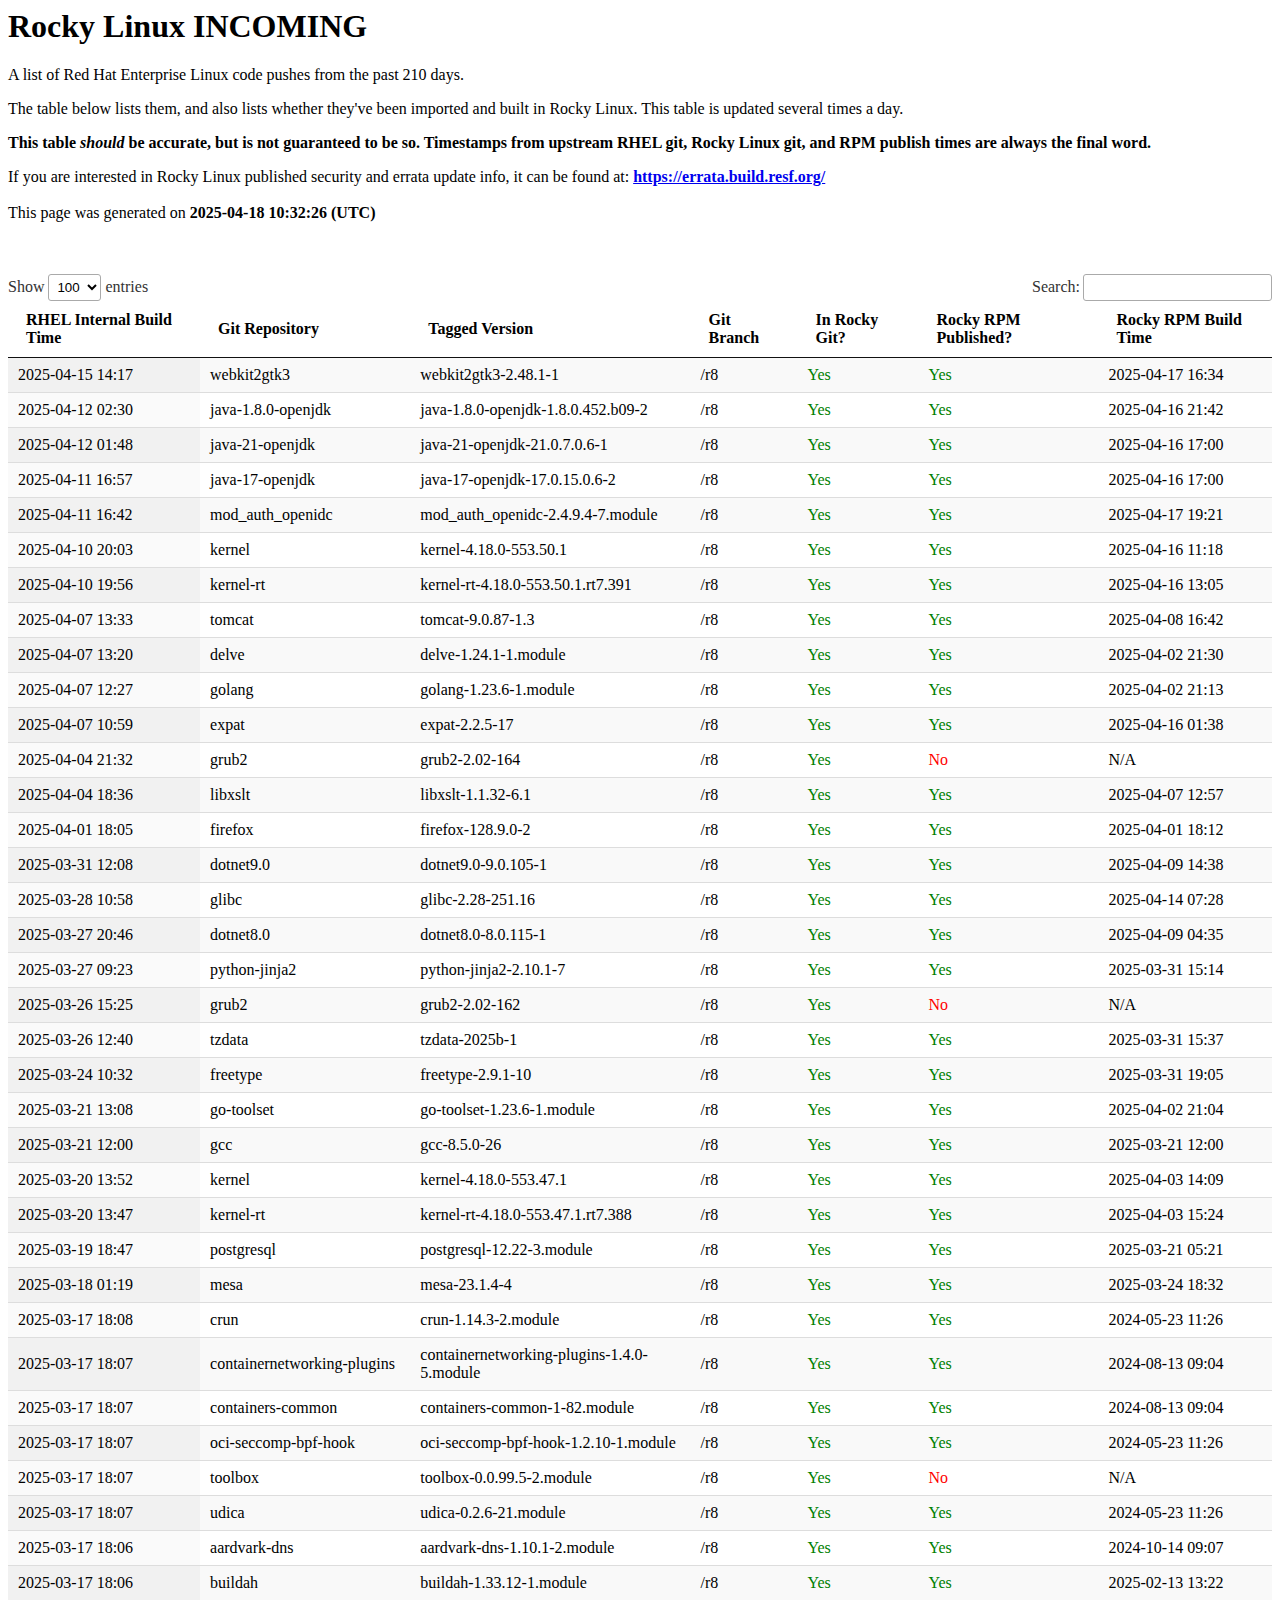
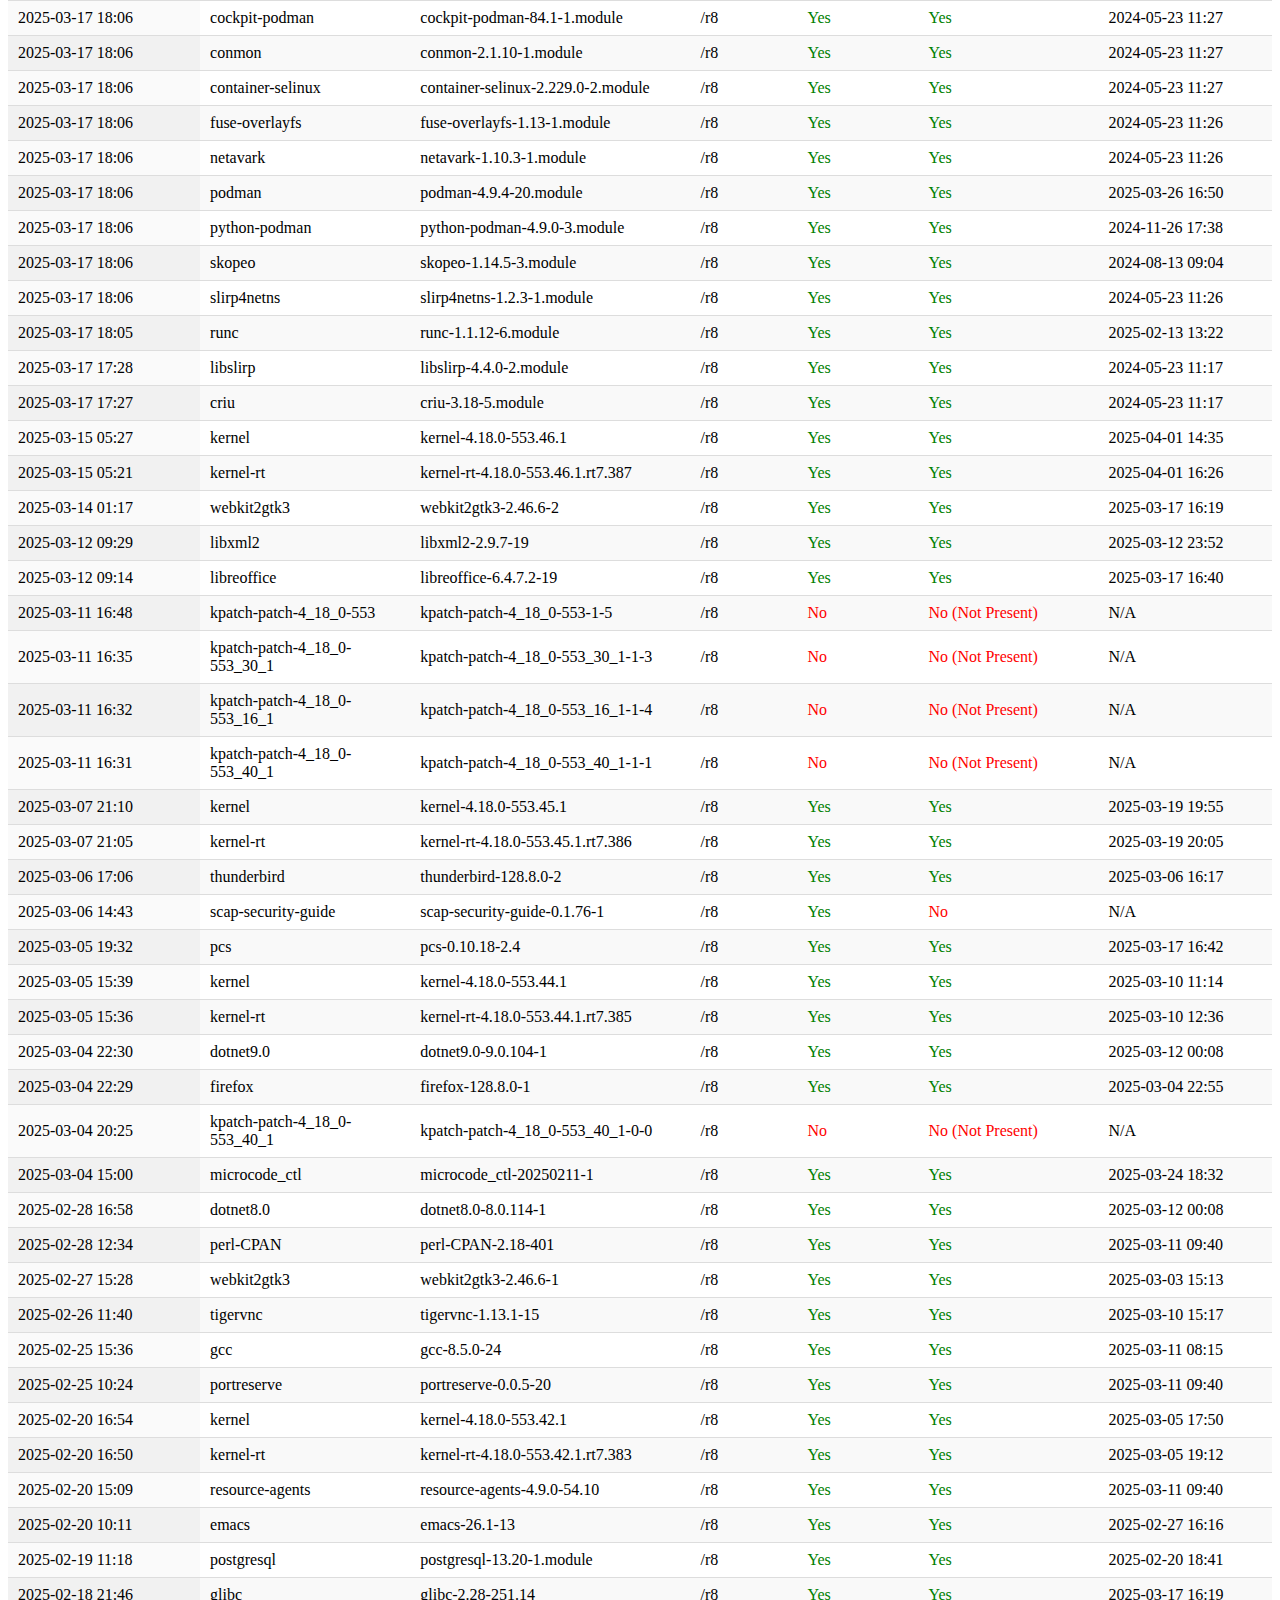
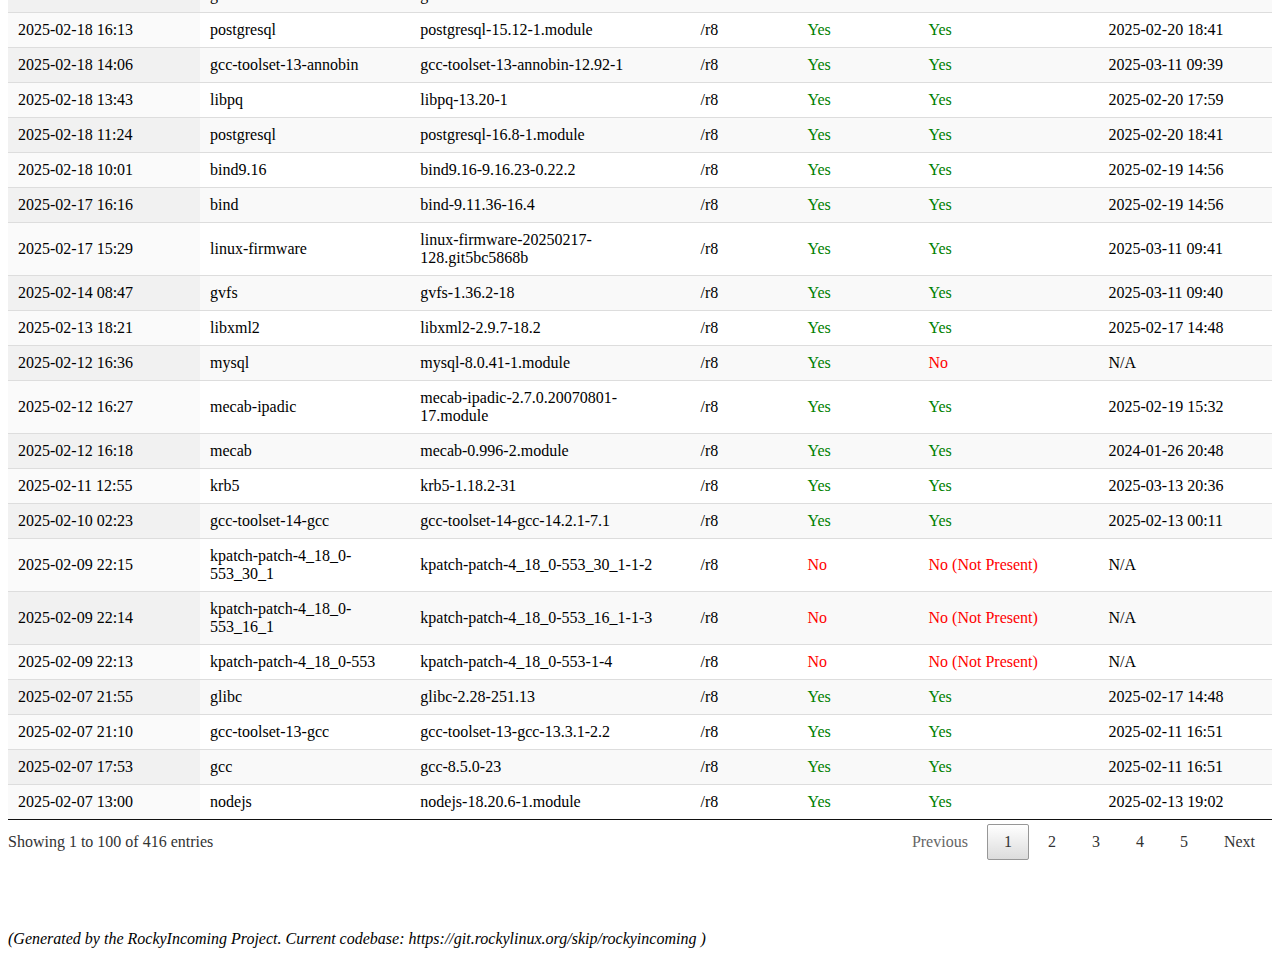
==== commit 92769572: "Automatic RockyIncoming commit for static web content" ====
--- a/incoming_8.html
+++ b/incoming_8.html
@@ -24,7 +24,7 @@
 <p>
 If you are interested in Rocky Linux published security and errata update info, it can be found at:  <b><a href="https://errata.build.resf.org/">https://errata.build.resf.org/</a></b>
 <br /><br />
-This page was generated on <b>2025-04-18  06:32:25 (UTC)</b>
+This page was generated on <b>2025-04-18  10:32:26 (UTC)</b>
 
 <p><br /><br />
 
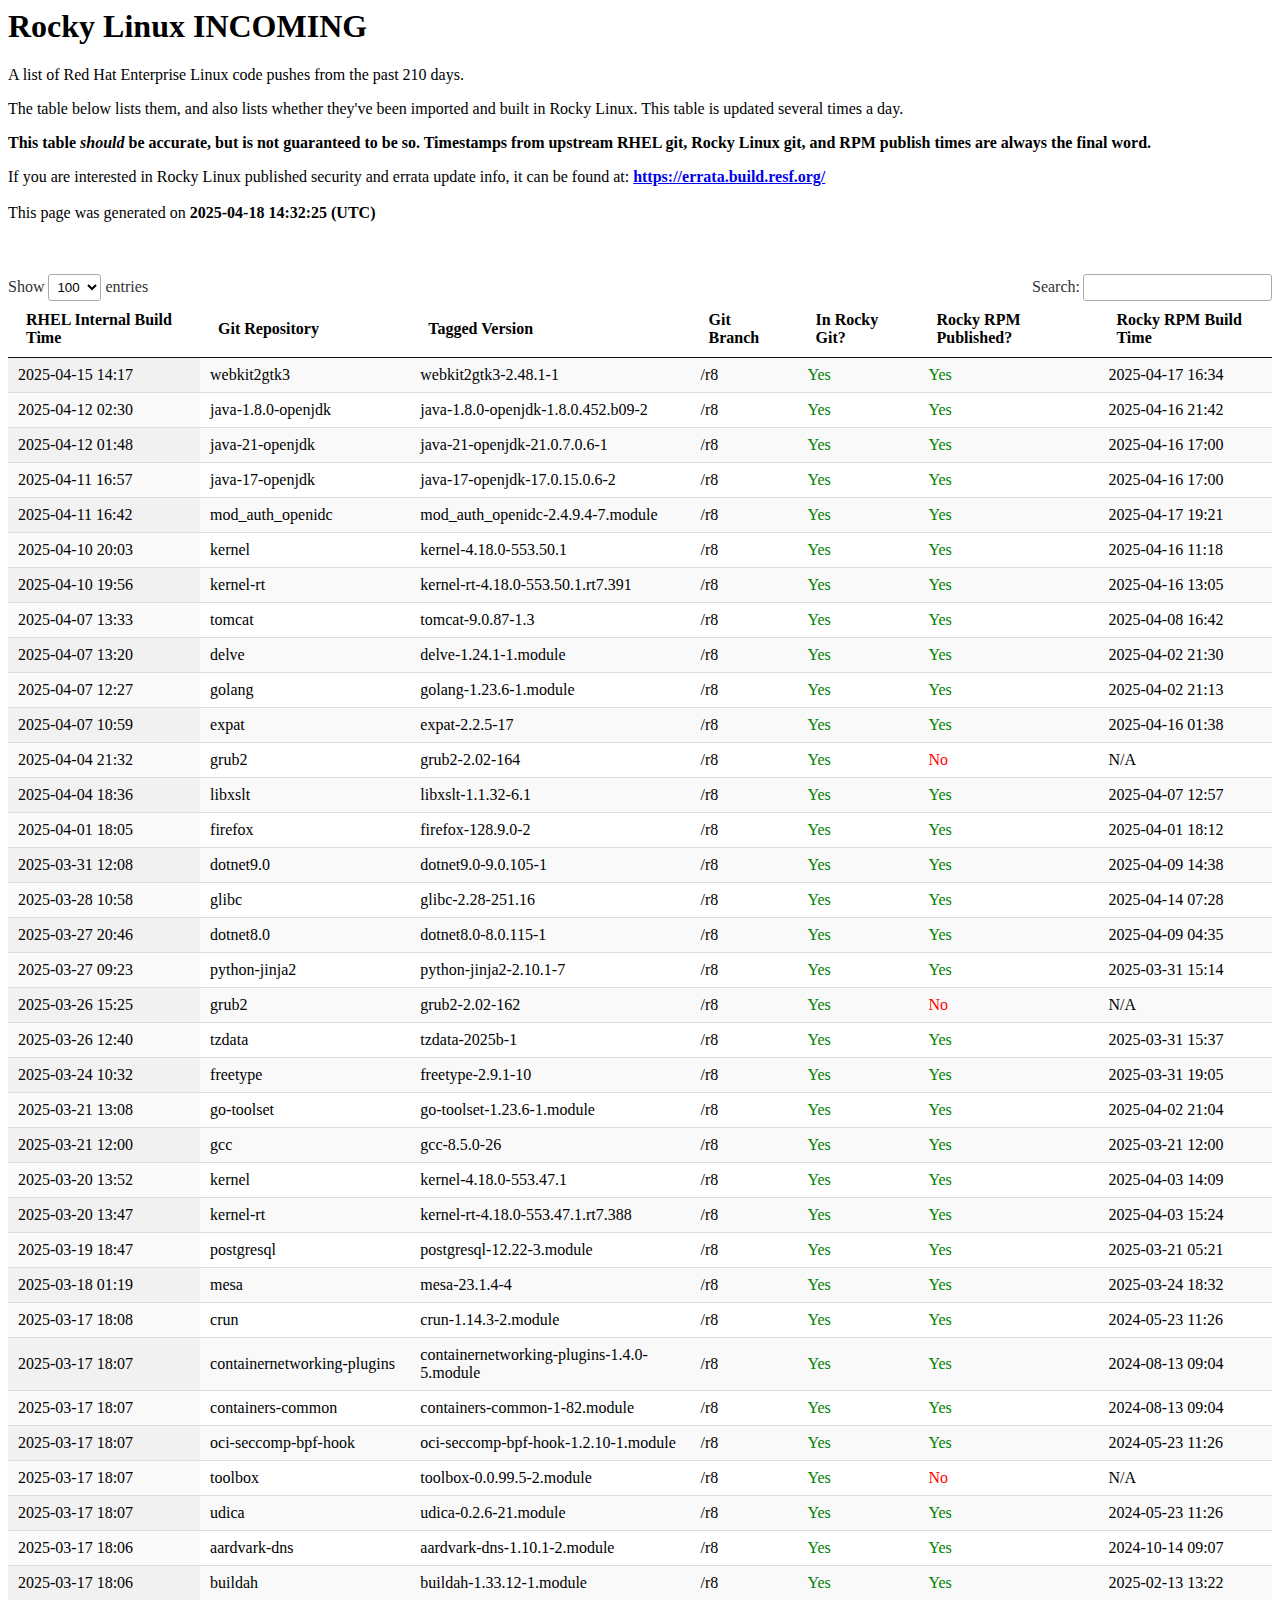
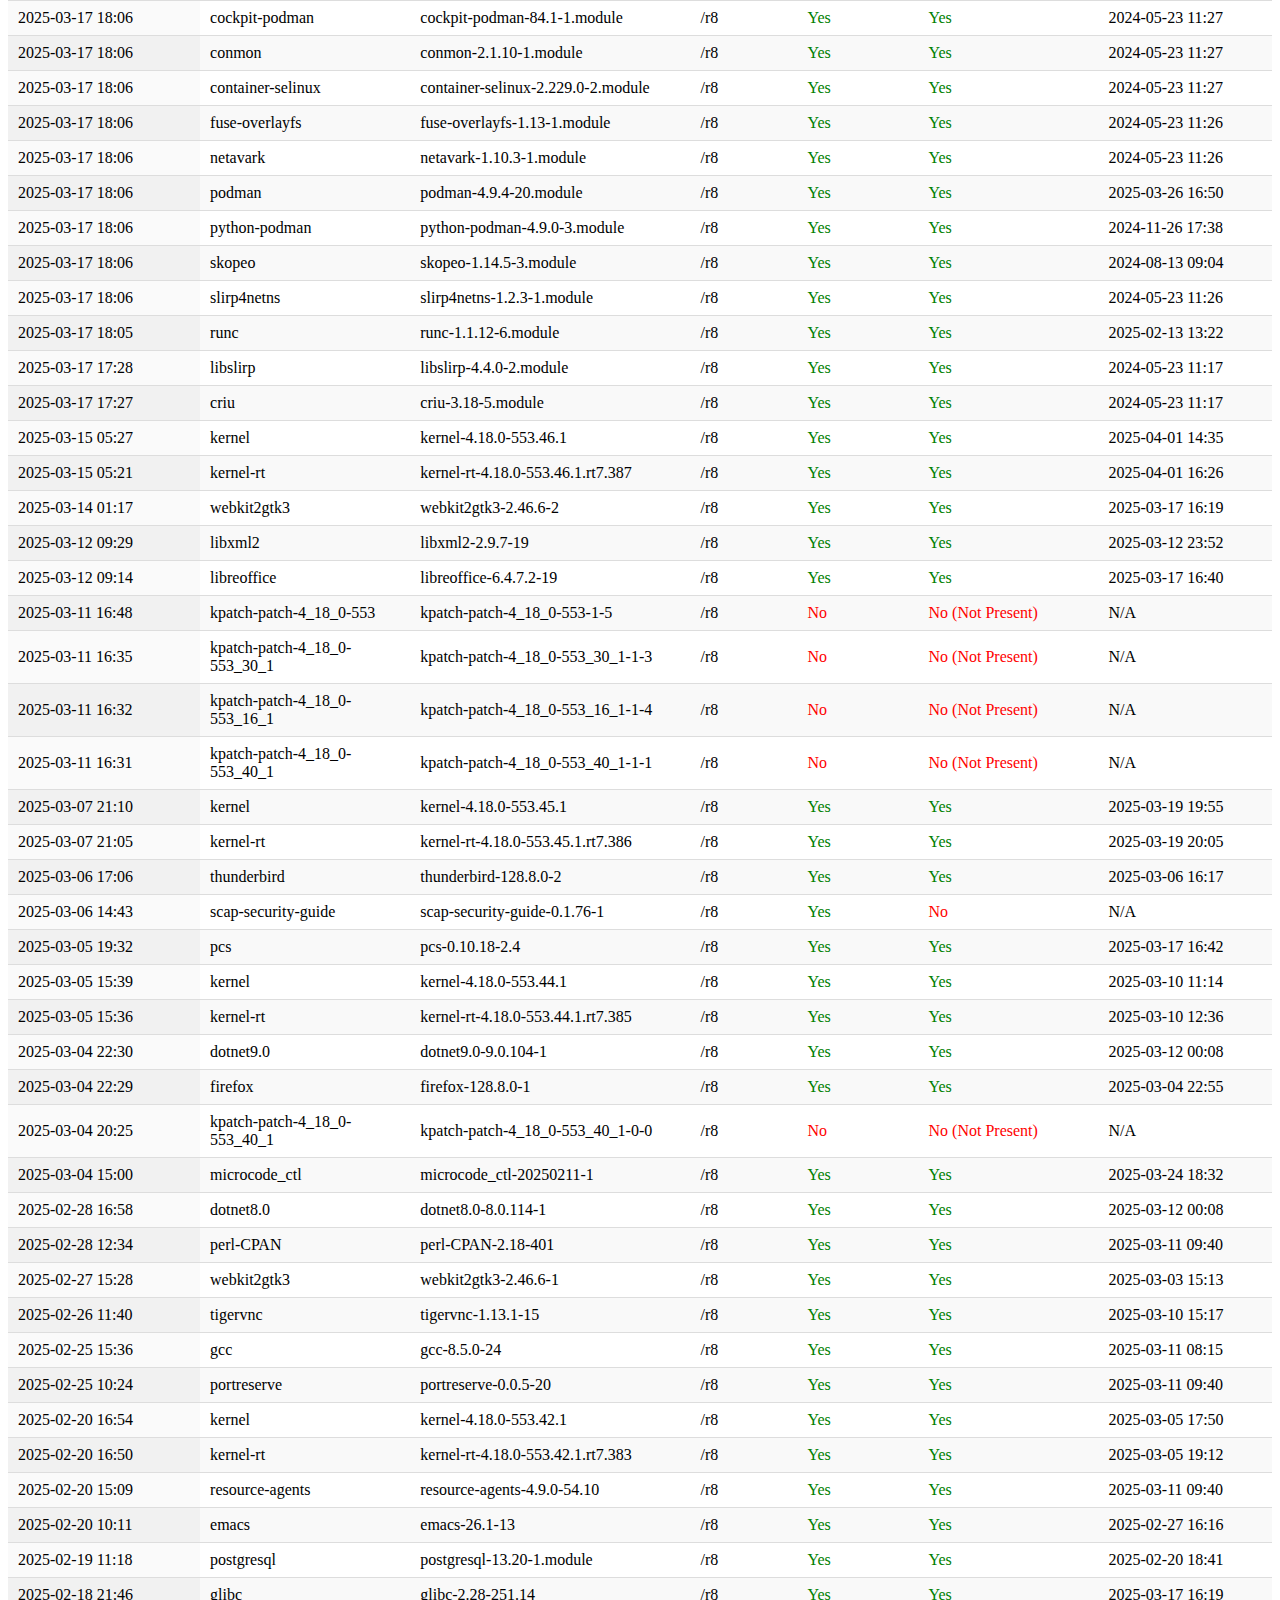
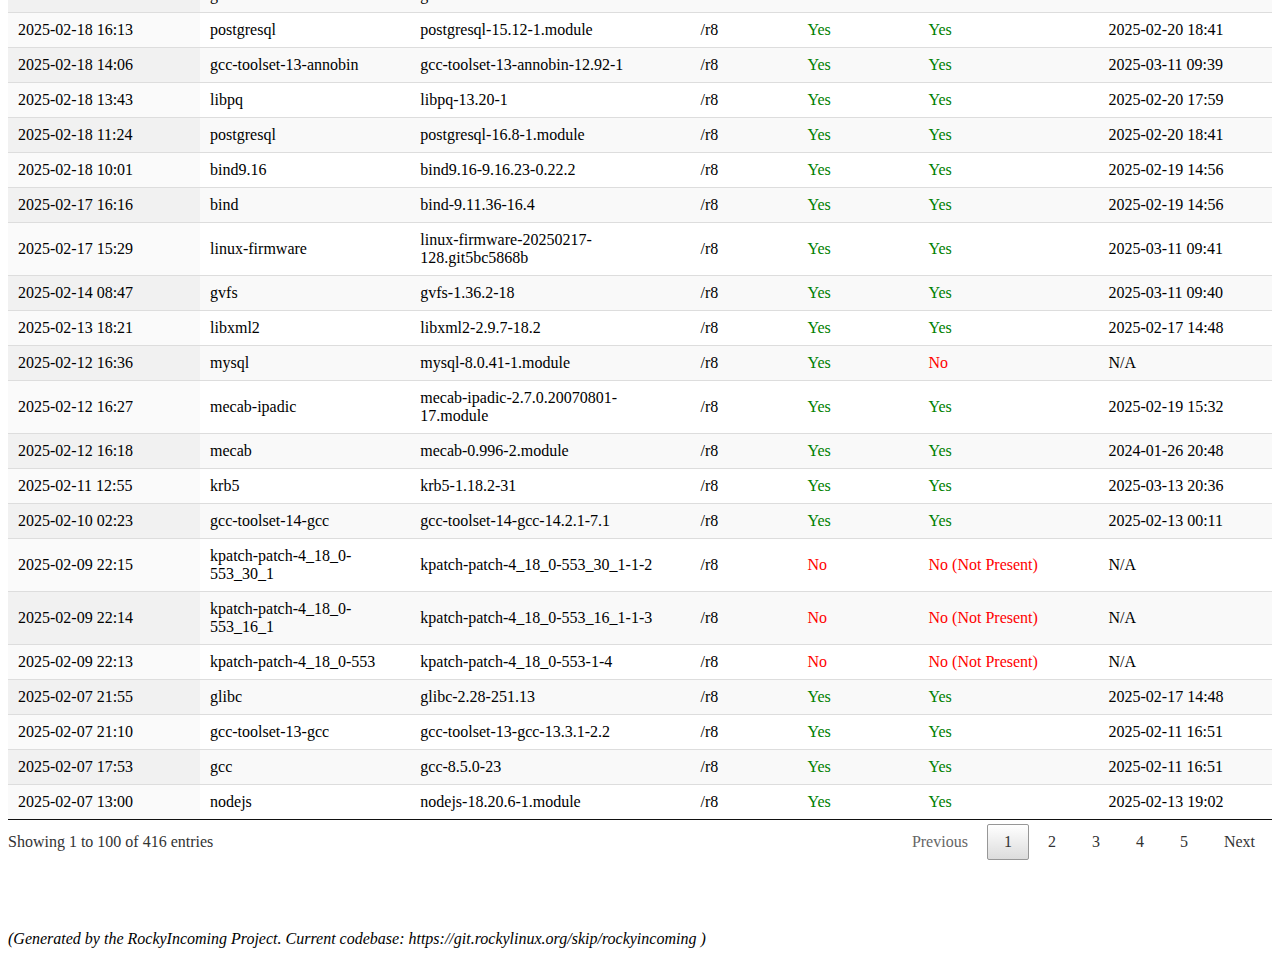
==== commit 15e8ff0e: "Automatic RockyIncoming commit for static web content" ====
--- a/incoming_8.html
+++ b/incoming_8.html
@@ -24,7 +24,7 @@
 <p>
 If you are interested in Rocky Linux published security and errata update info, it can be found at:  <b><a href="https://errata.build.resf.org/">https://errata.build.resf.org/</a></b>
 <br /><br />
-This page was generated on <b>2025-04-18  10:32:26 (UTC)</b>
+This page was generated on <b>2025-04-18  14:32:25 (UTC)</b>
 
 <p><br /><br />
 
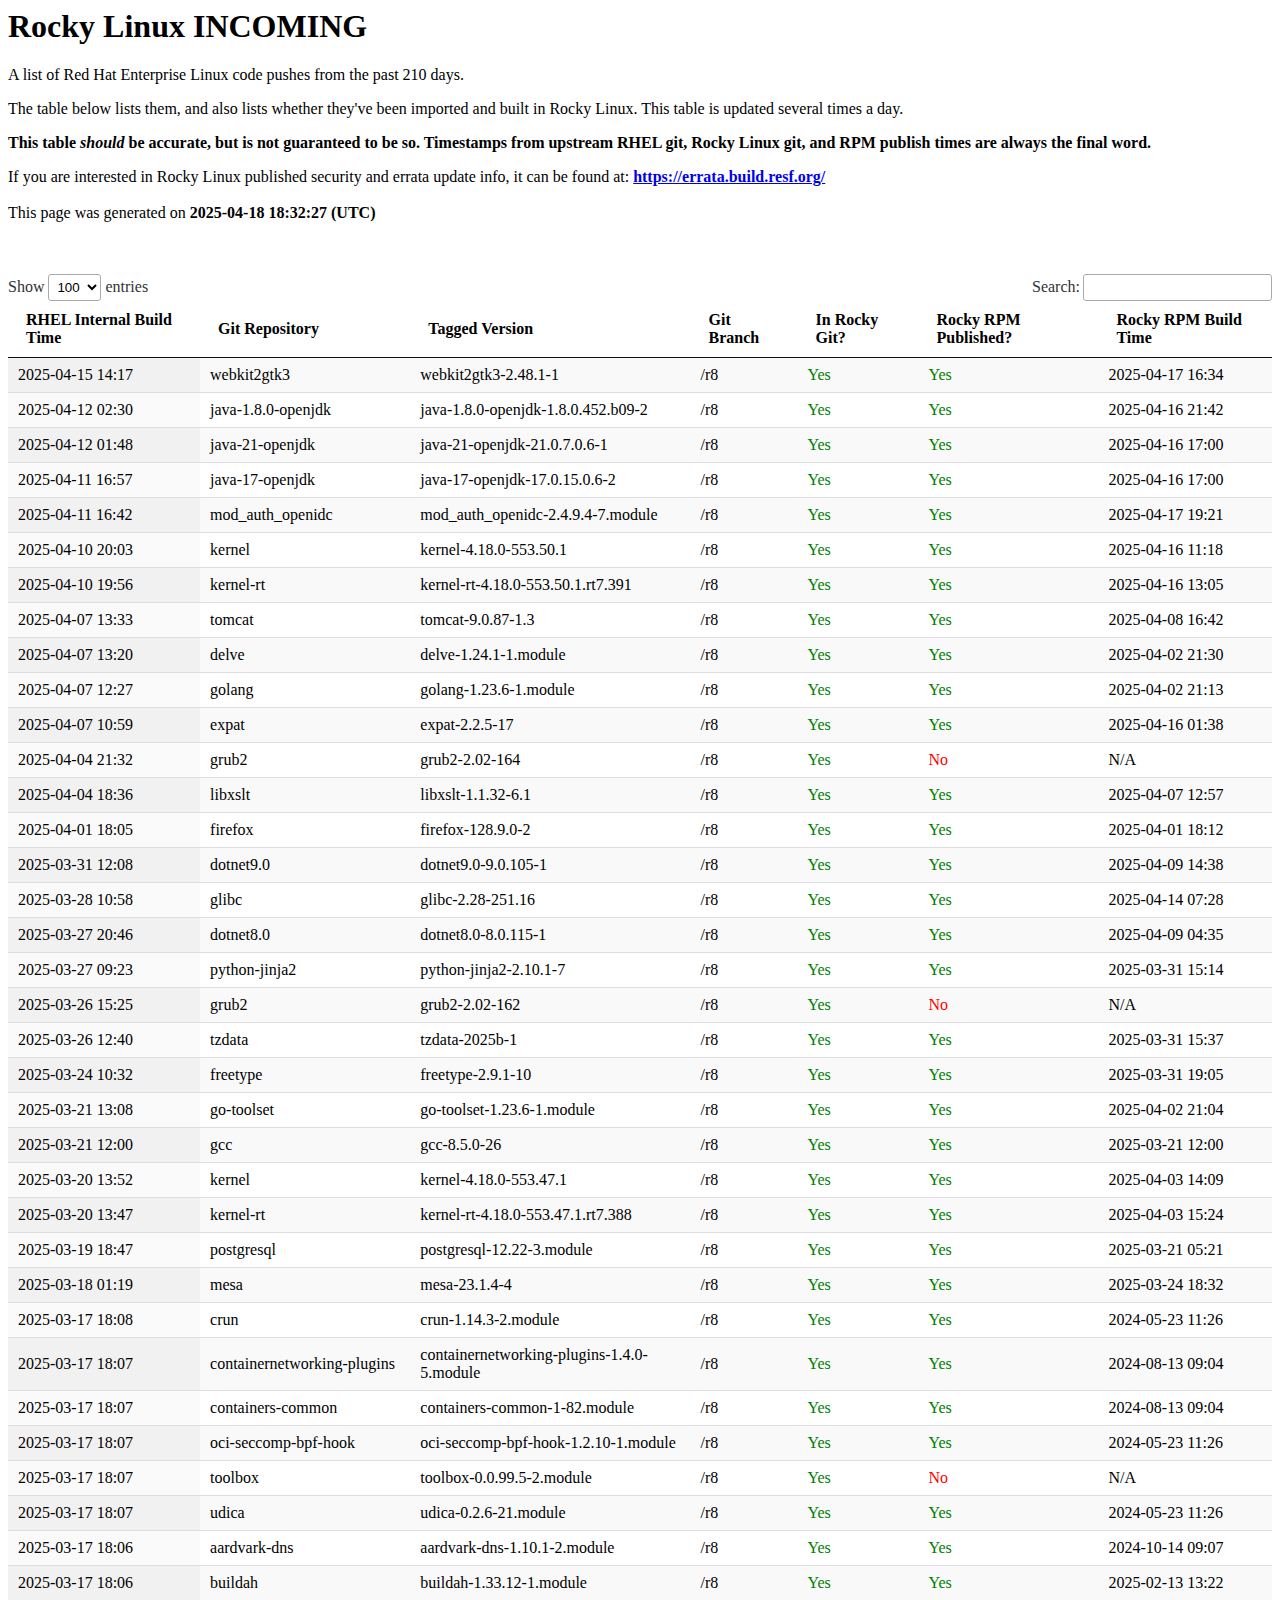
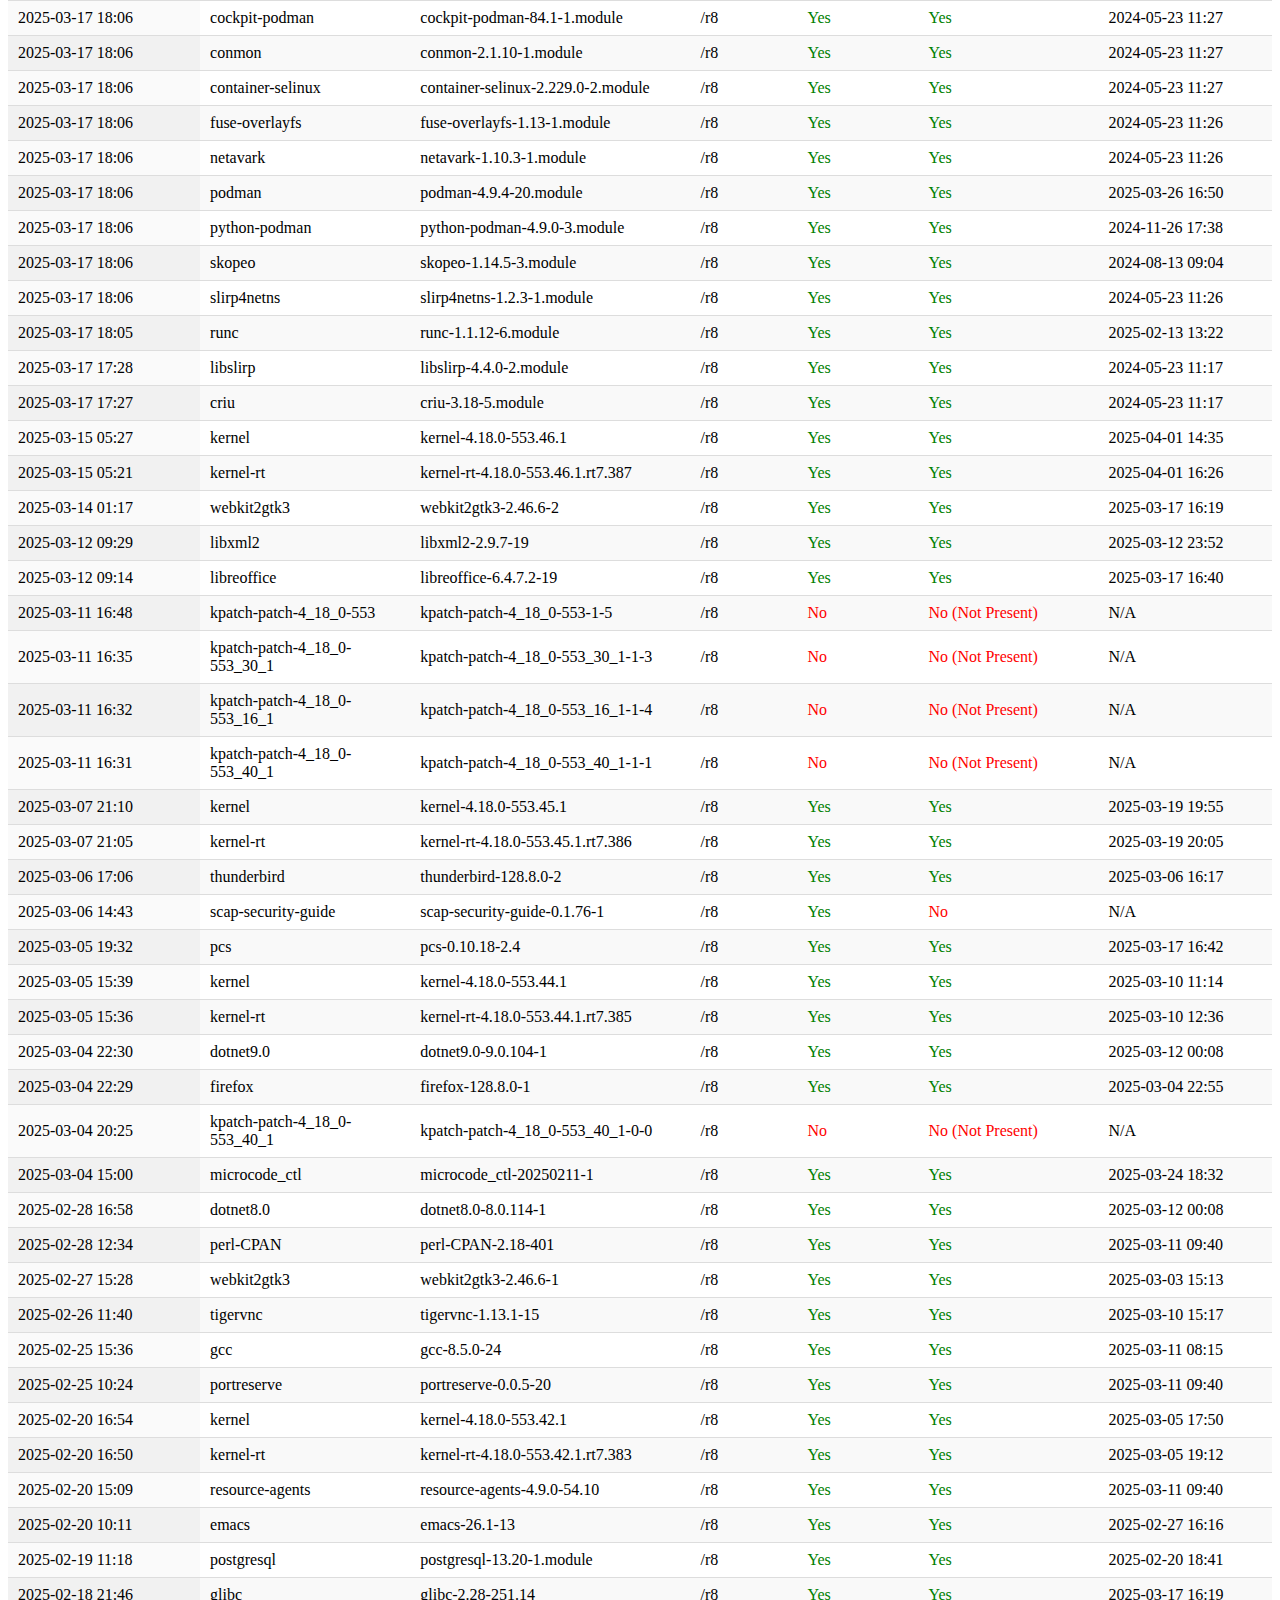
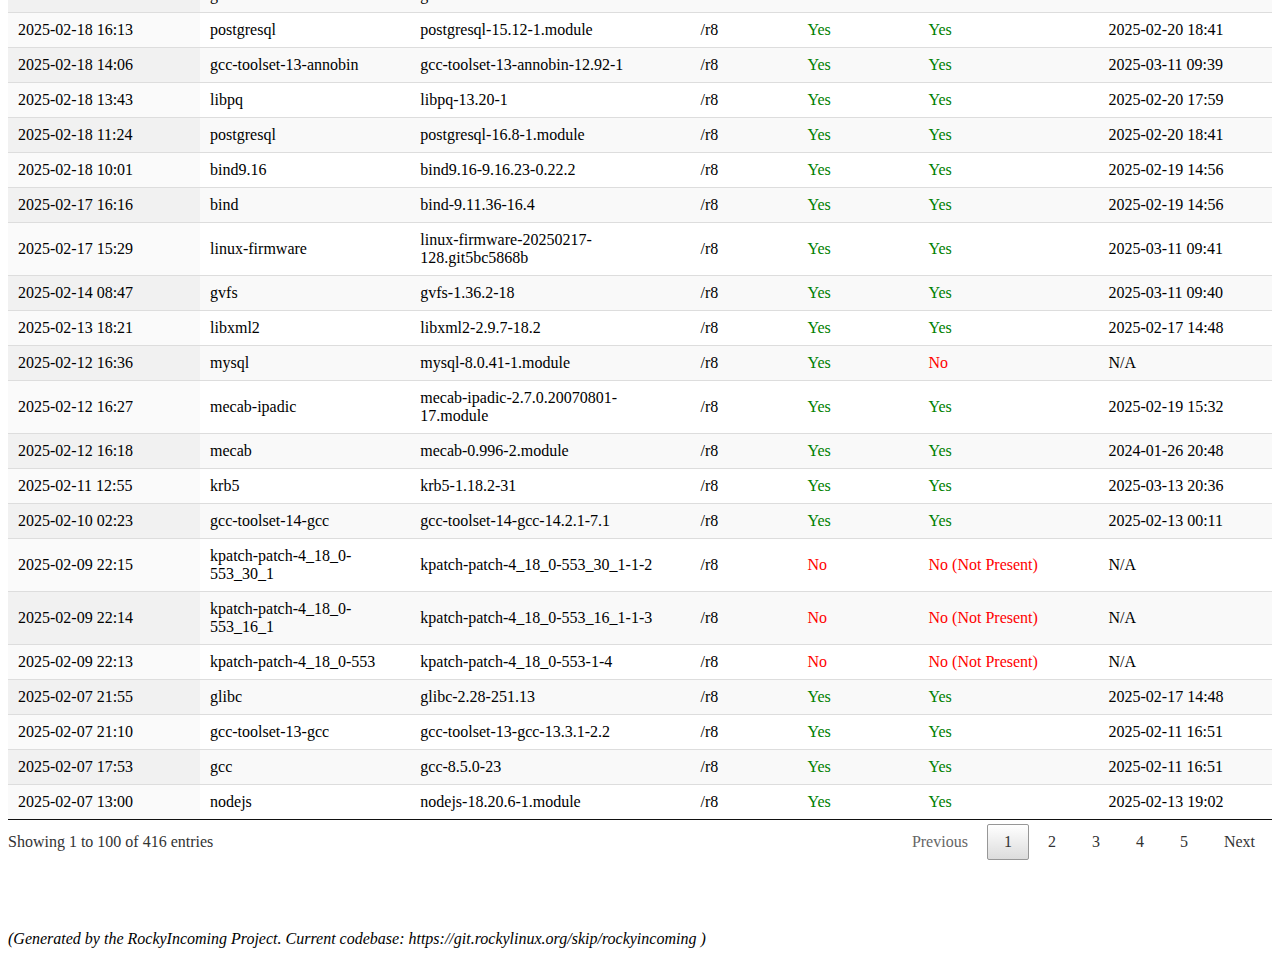
==== commit bffcc68e: "Automatic RockyIncoming commit for static web content" ====
--- a/incoming_8.html
+++ b/incoming_8.html
@@ -24,7 +24,7 @@
 <p>
 If you are interested in Rocky Linux published security and errata update info, it can be found at:  <b><a href="https://errata.build.resf.org/">https://errata.build.resf.org/</a></b>
 <br /><br />
-This page was generated on <b>2025-04-18  14:32:25 (UTC)</b>
+This page was generated on <b>2025-04-18  18:32:27 (UTC)</b>
 
 <p><br /><br />
 
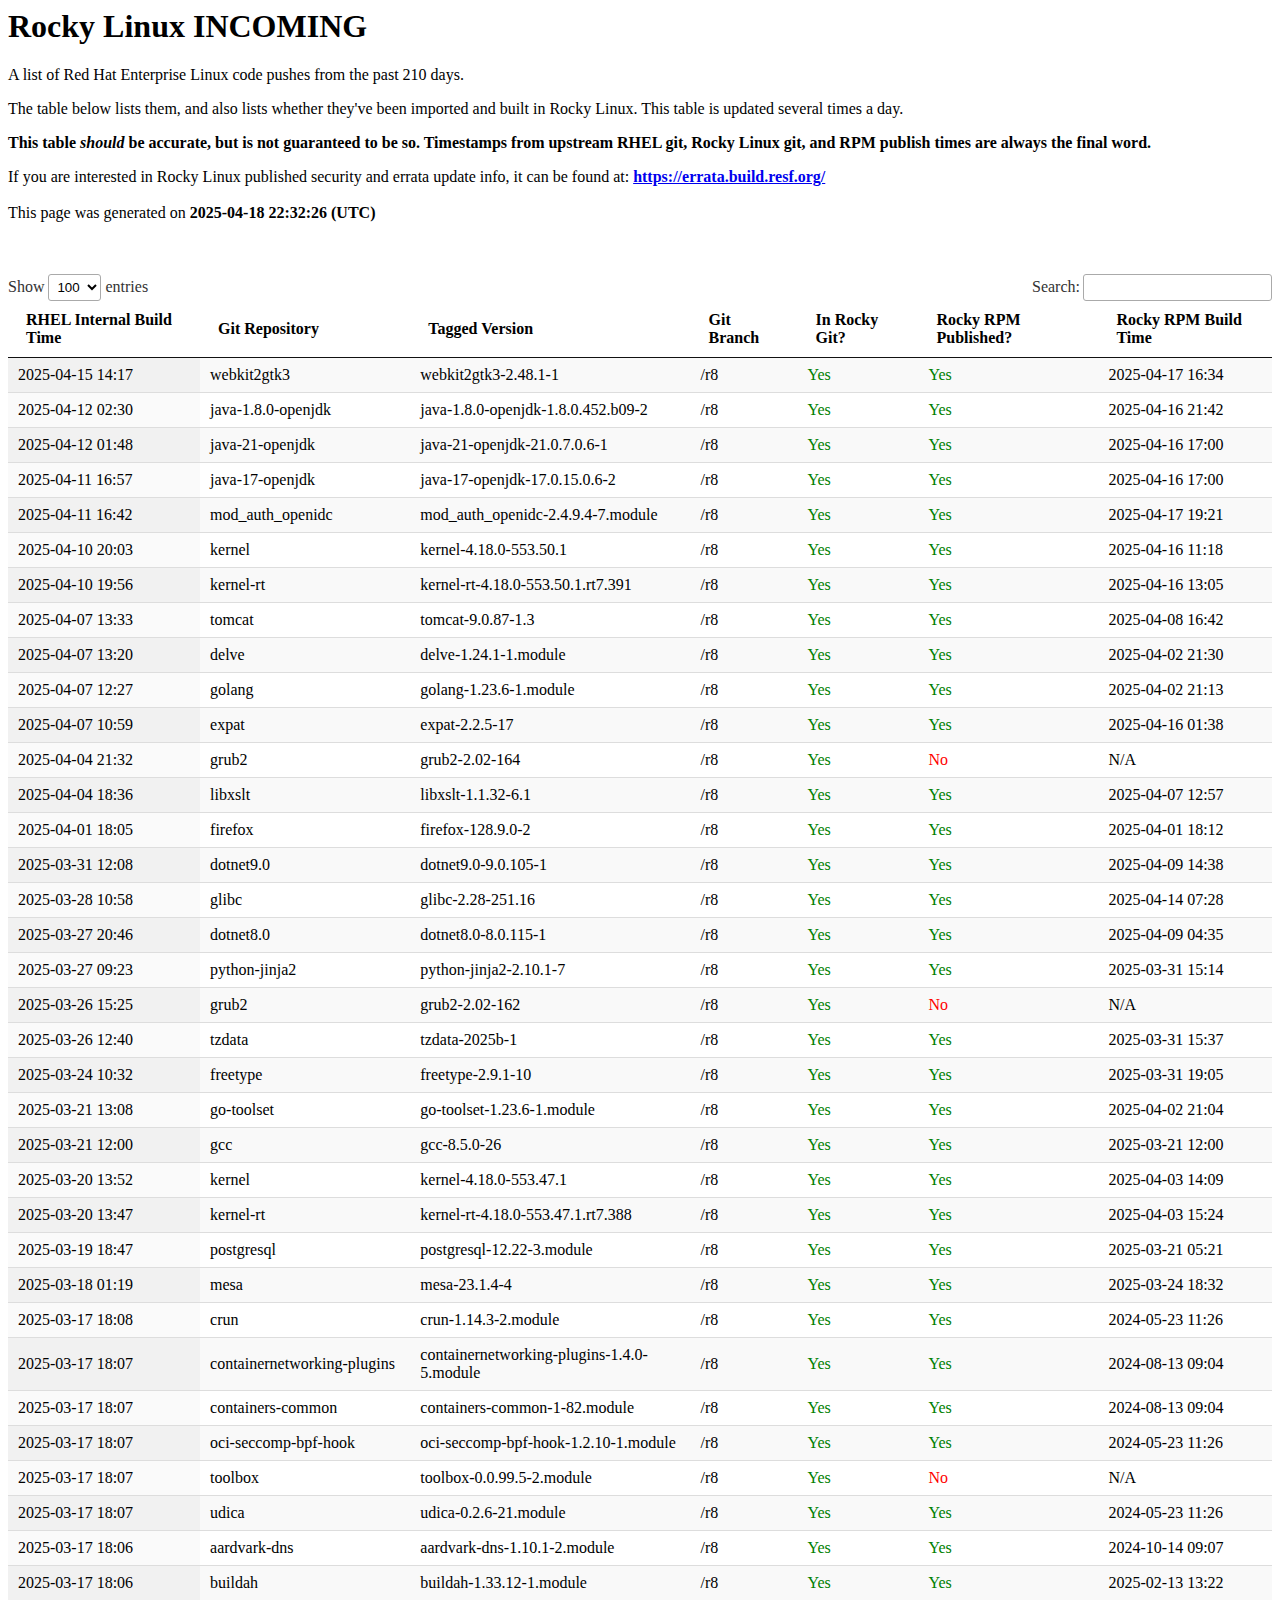
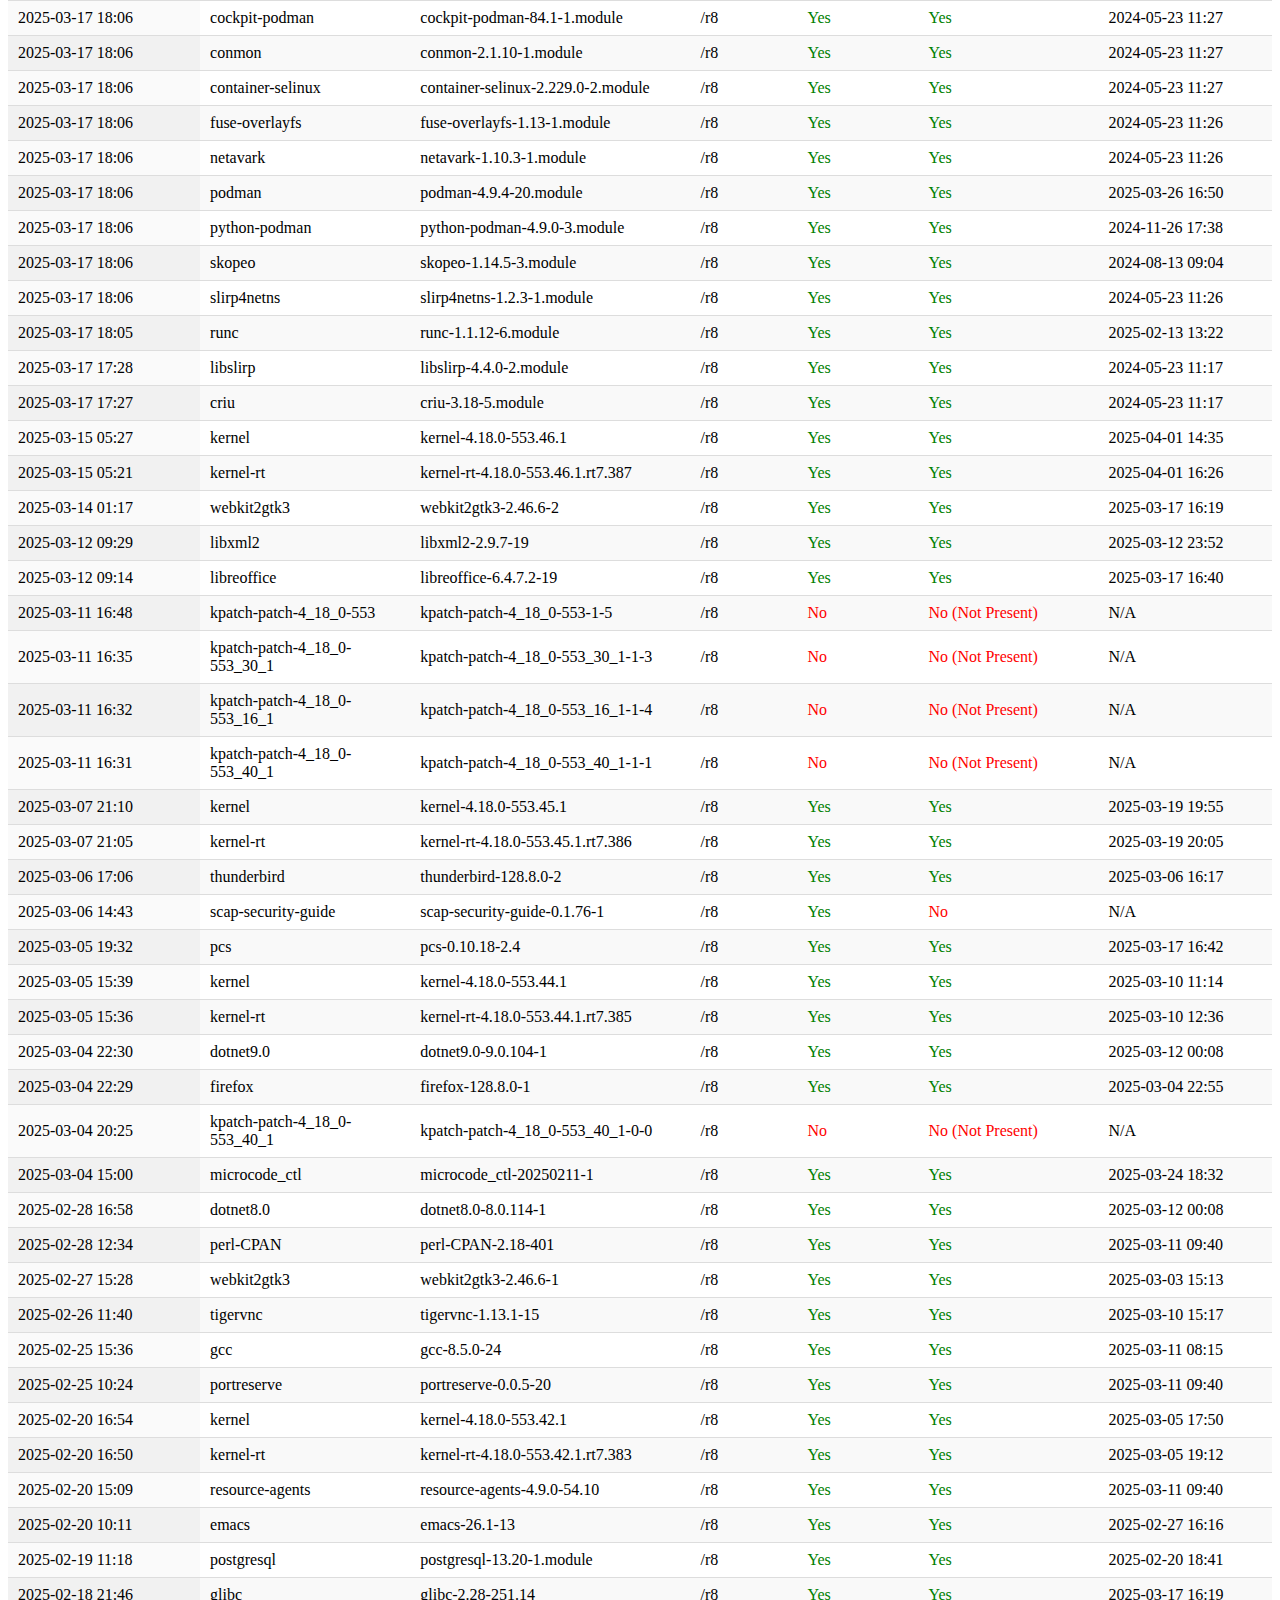
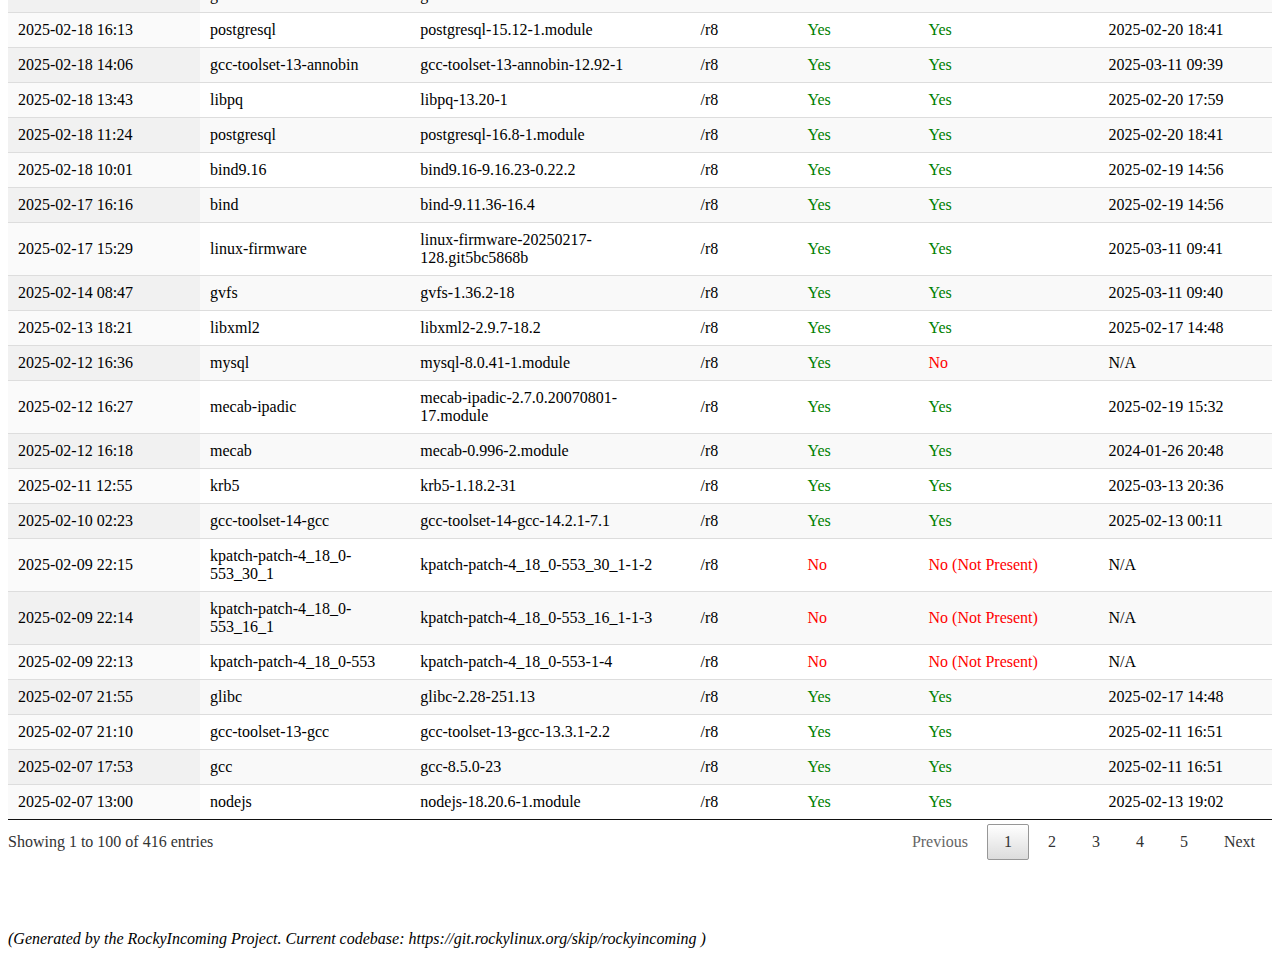
==== commit 0ea2145c: "Automatic RockyIncoming commit for static web content" ====
--- a/incoming_8.html
+++ b/incoming_8.html
@@ -24,7 +24,7 @@
 <p>
 If you are interested in Rocky Linux published security and errata update info, it can be found at:  <b><a href="https://errata.build.resf.org/">https://errata.build.resf.org/</a></b>
 <br /><br />
-This page was generated on <b>2025-04-18  18:32:27 (UTC)</b>
+This page was generated on <b>2025-04-18  22:32:26 (UTC)</b>
 
 <p><br /><br />
 
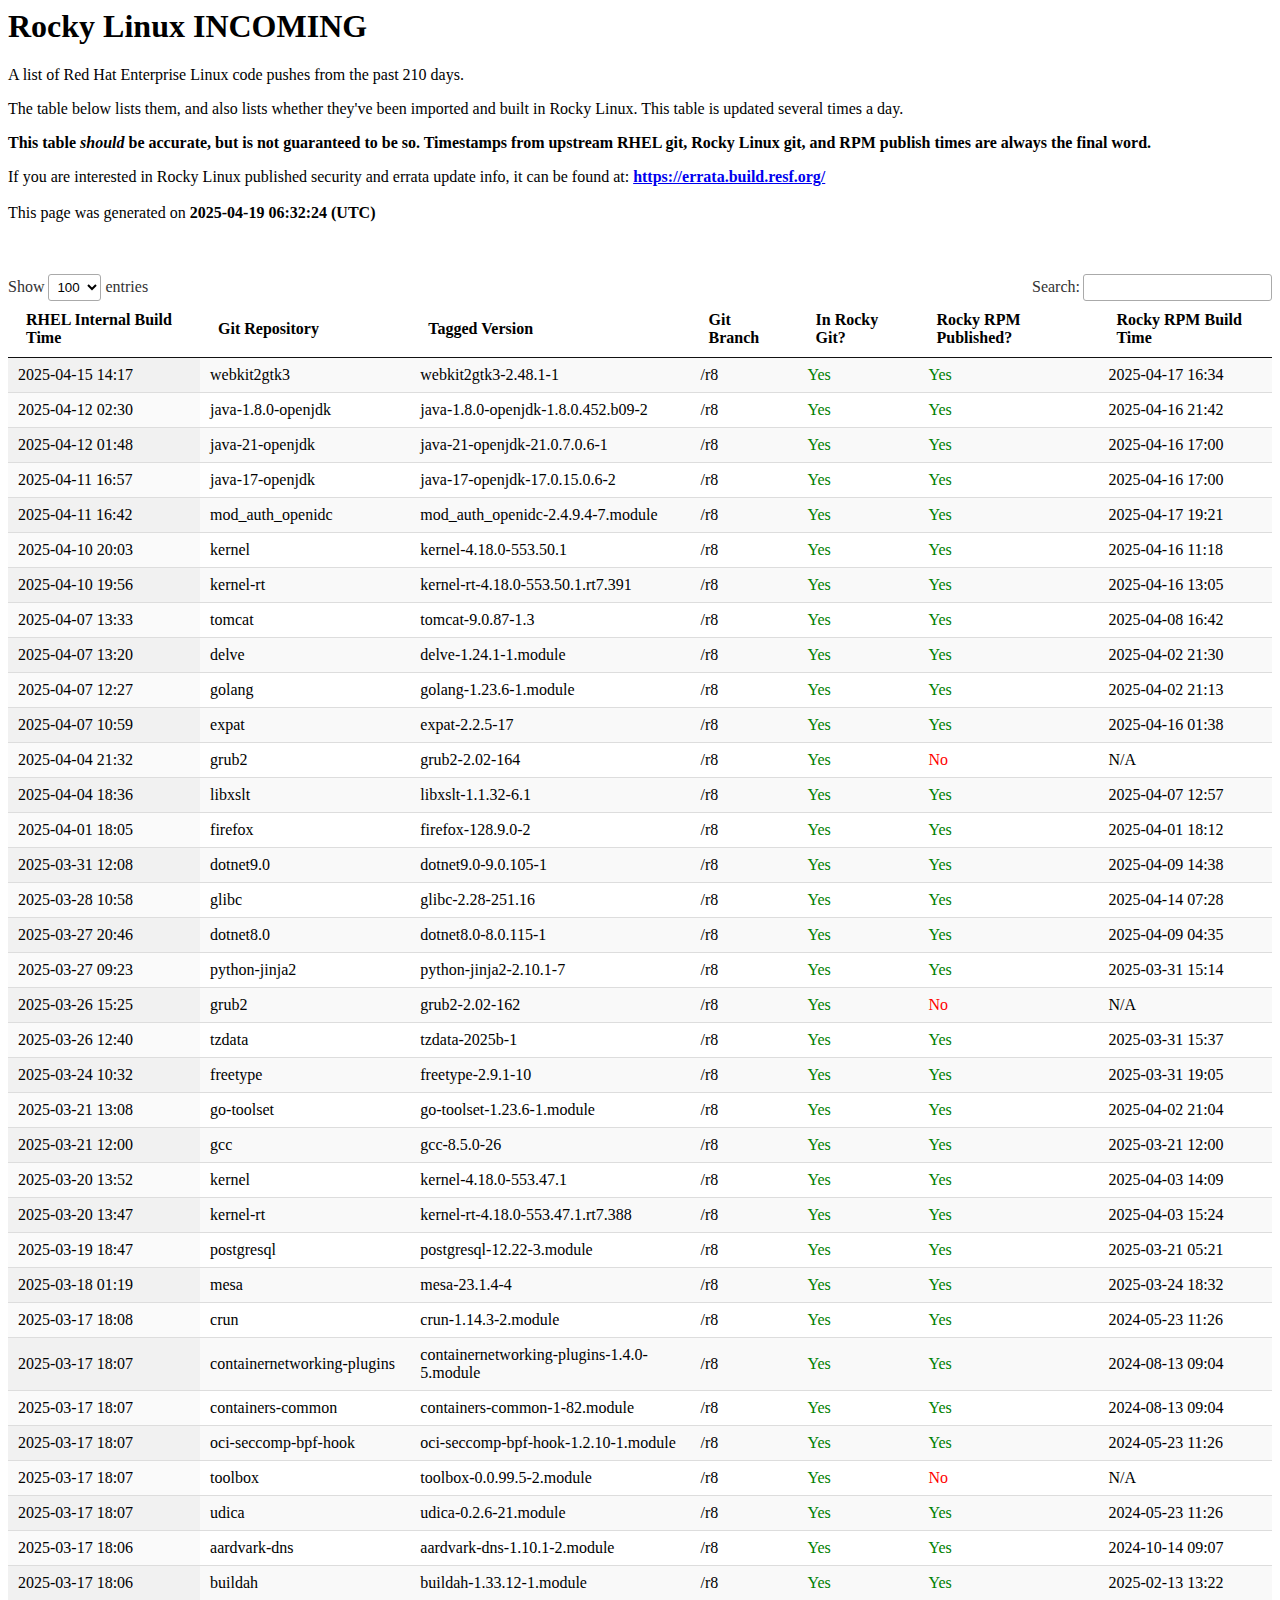
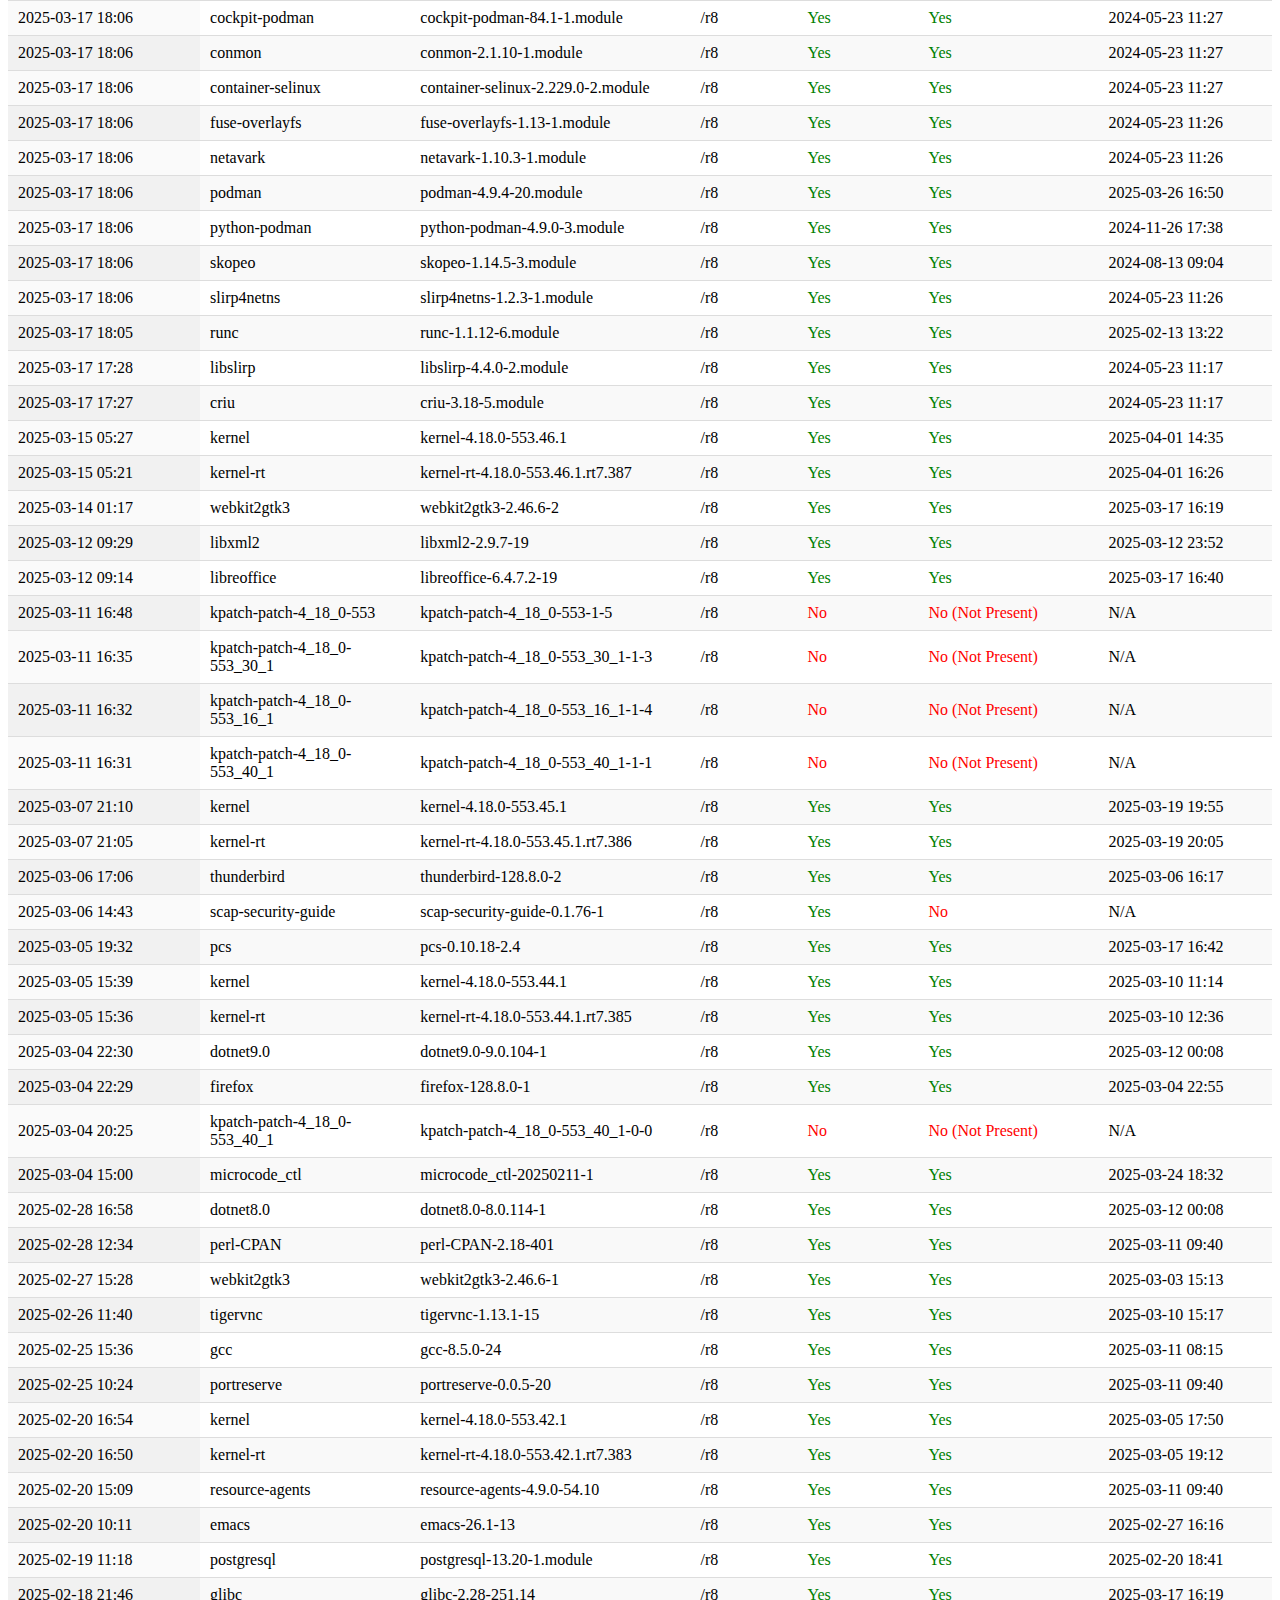
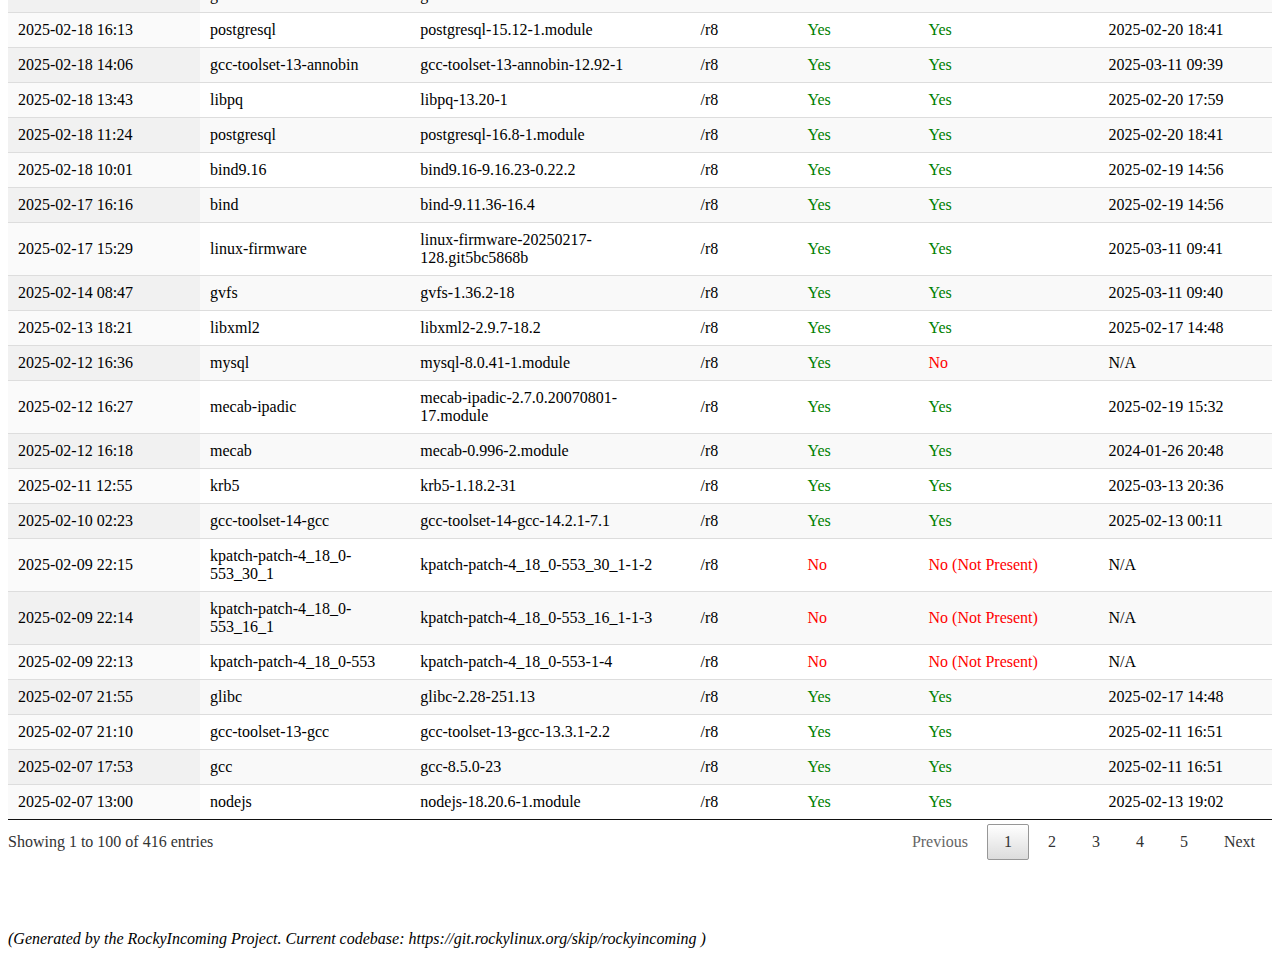
==== commit 987142f6: "Automatic RockyIncoming commit for static web content" ====
--- a/incoming_8.html
+++ b/incoming_8.html
@@ -24,7 +24,7 @@
 <p>
 If you are interested in Rocky Linux published security and errata update info, it can be found at:  <b><a href="https://errata.build.resf.org/">https://errata.build.resf.org/</a></b>
 <br /><br />
-This page was generated on <b>2025-04-18  22:32:26 (UTC)</b>
+This page was generated on <b>2025-04-19  06:32:24 (UTC)</b>
 
 <p><br /><br />
 
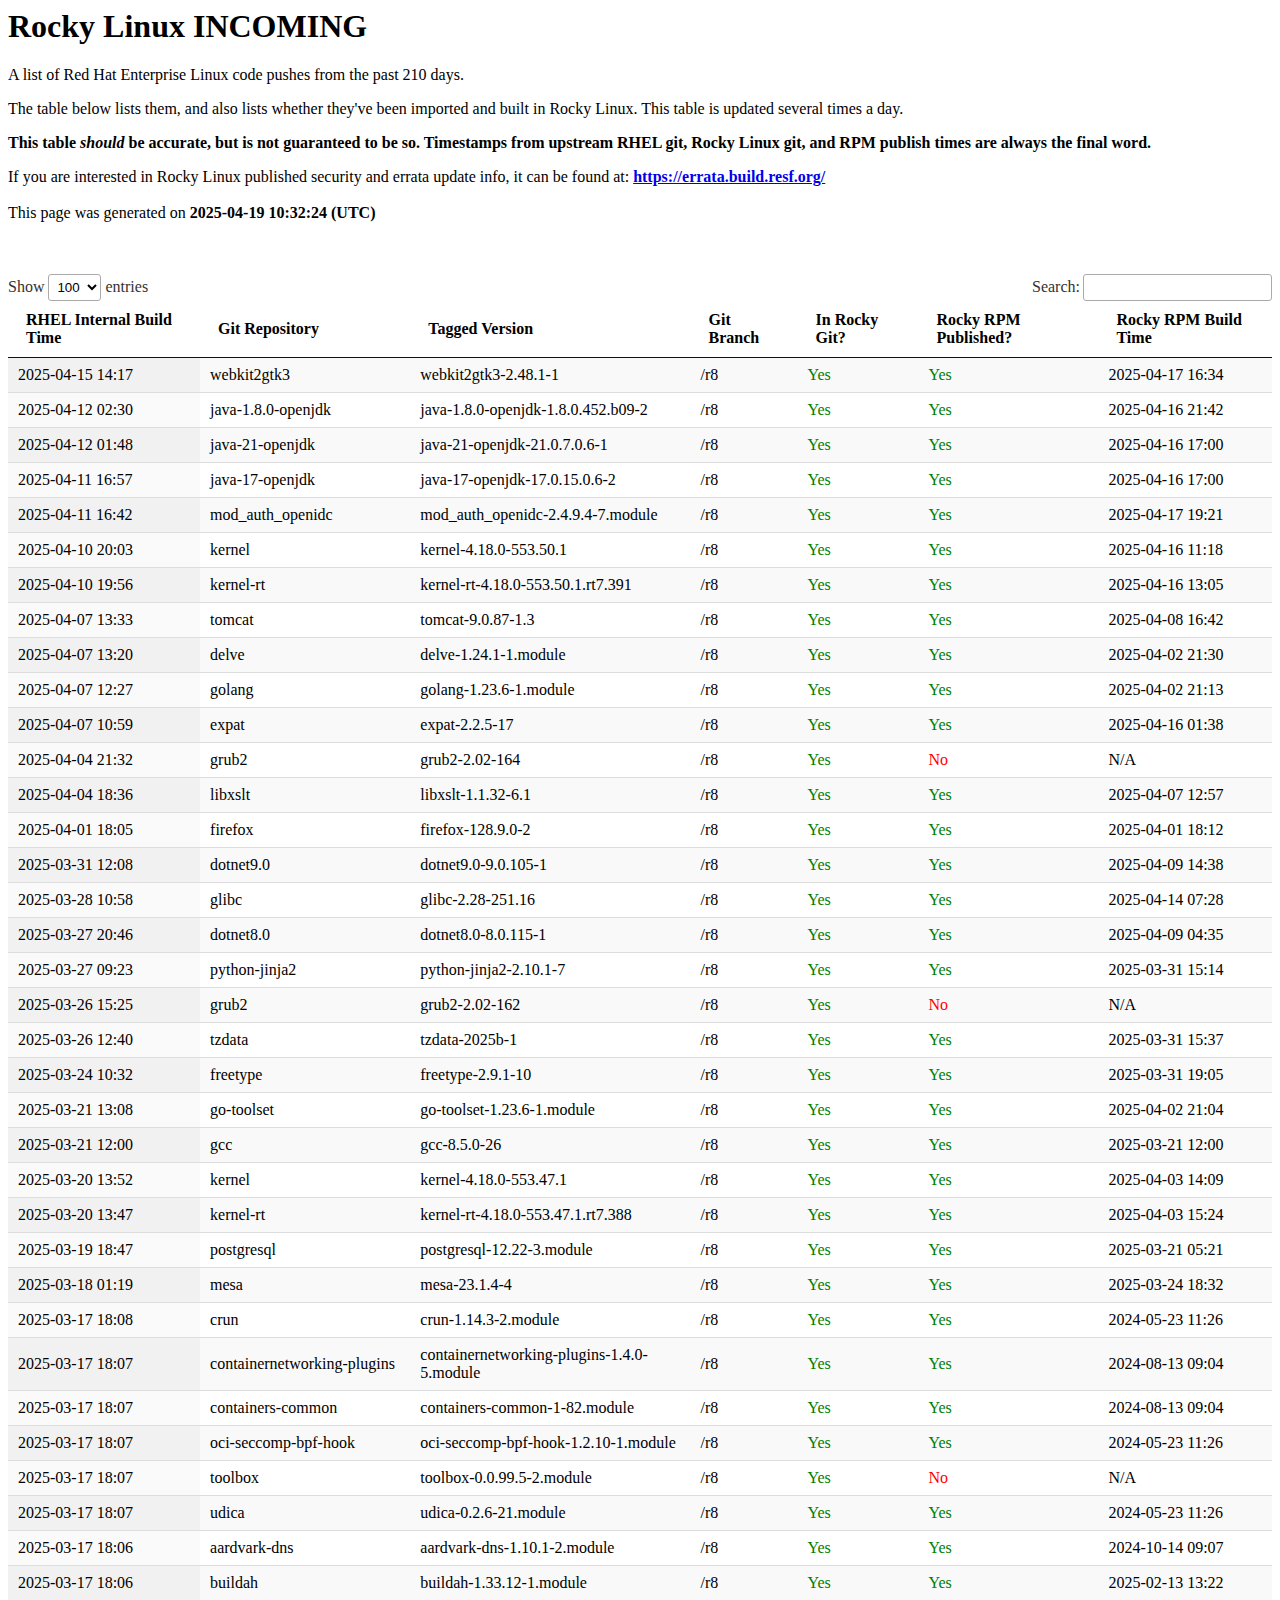
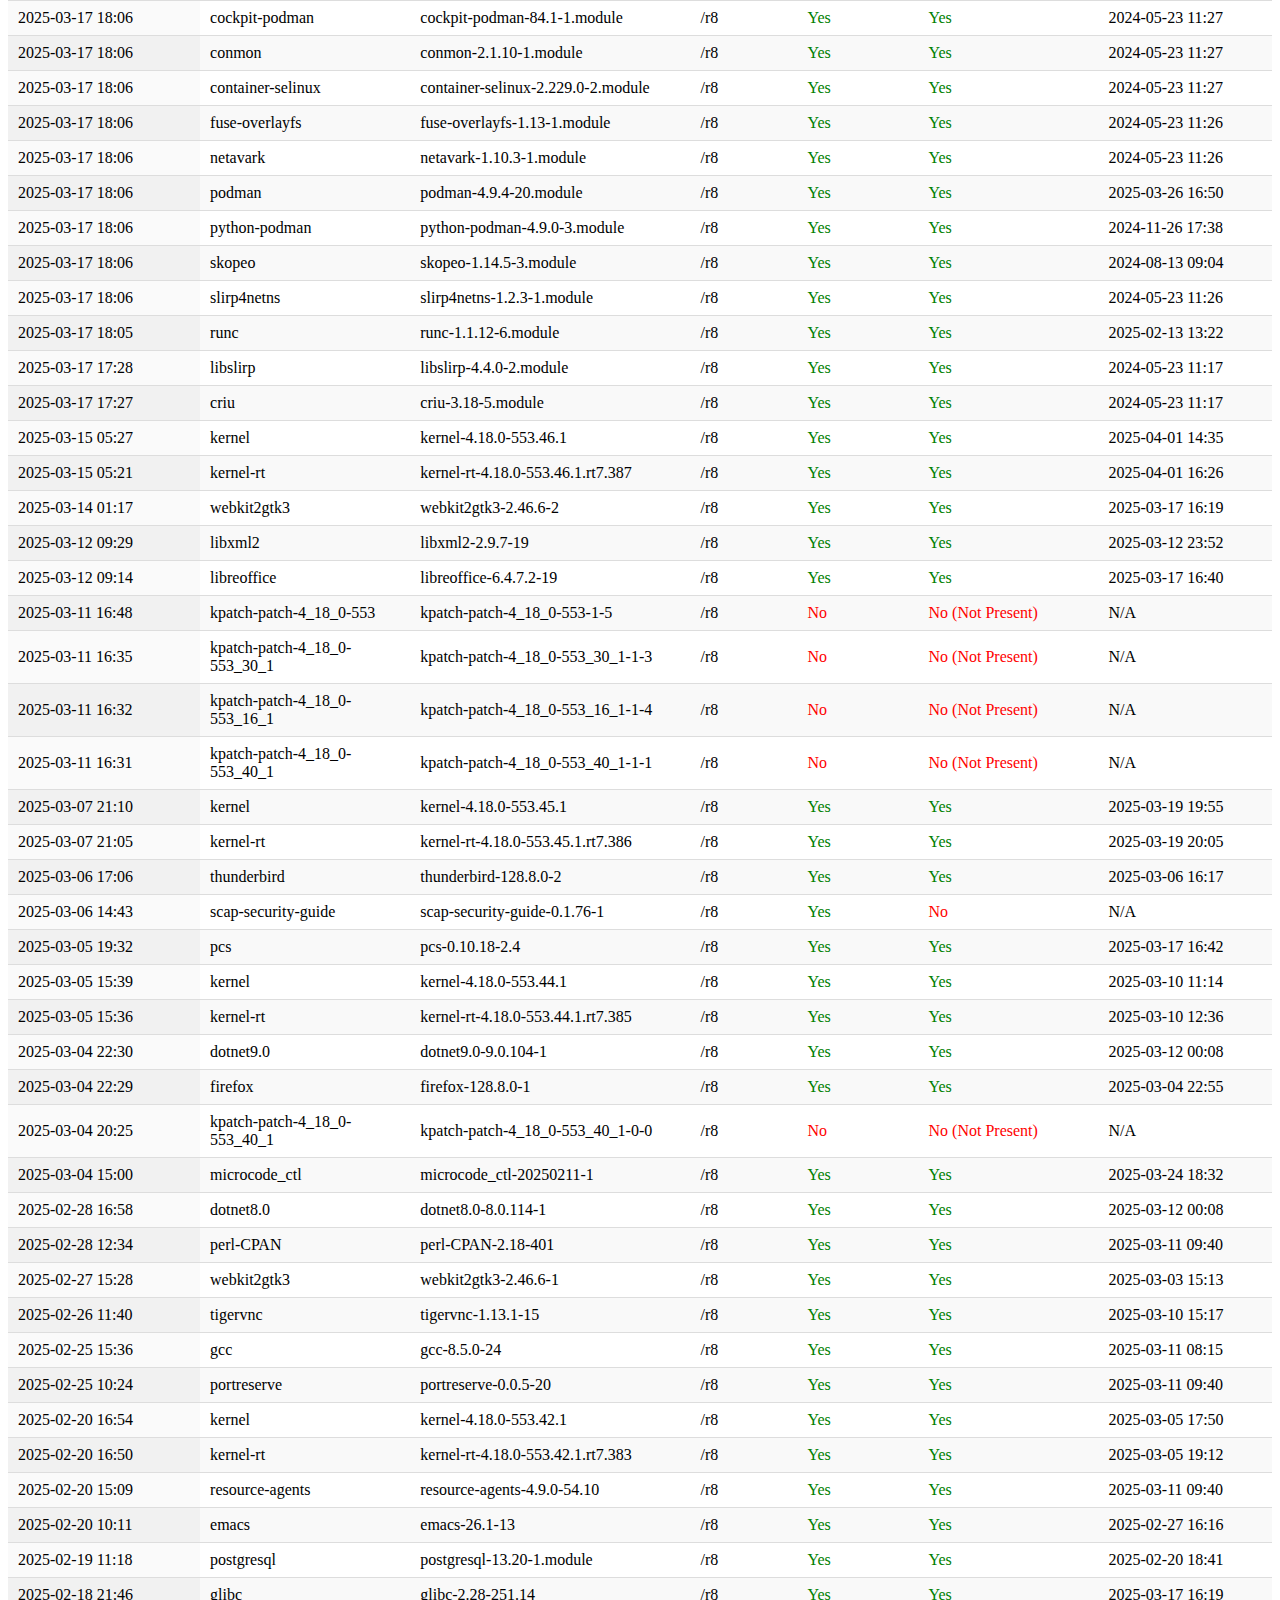
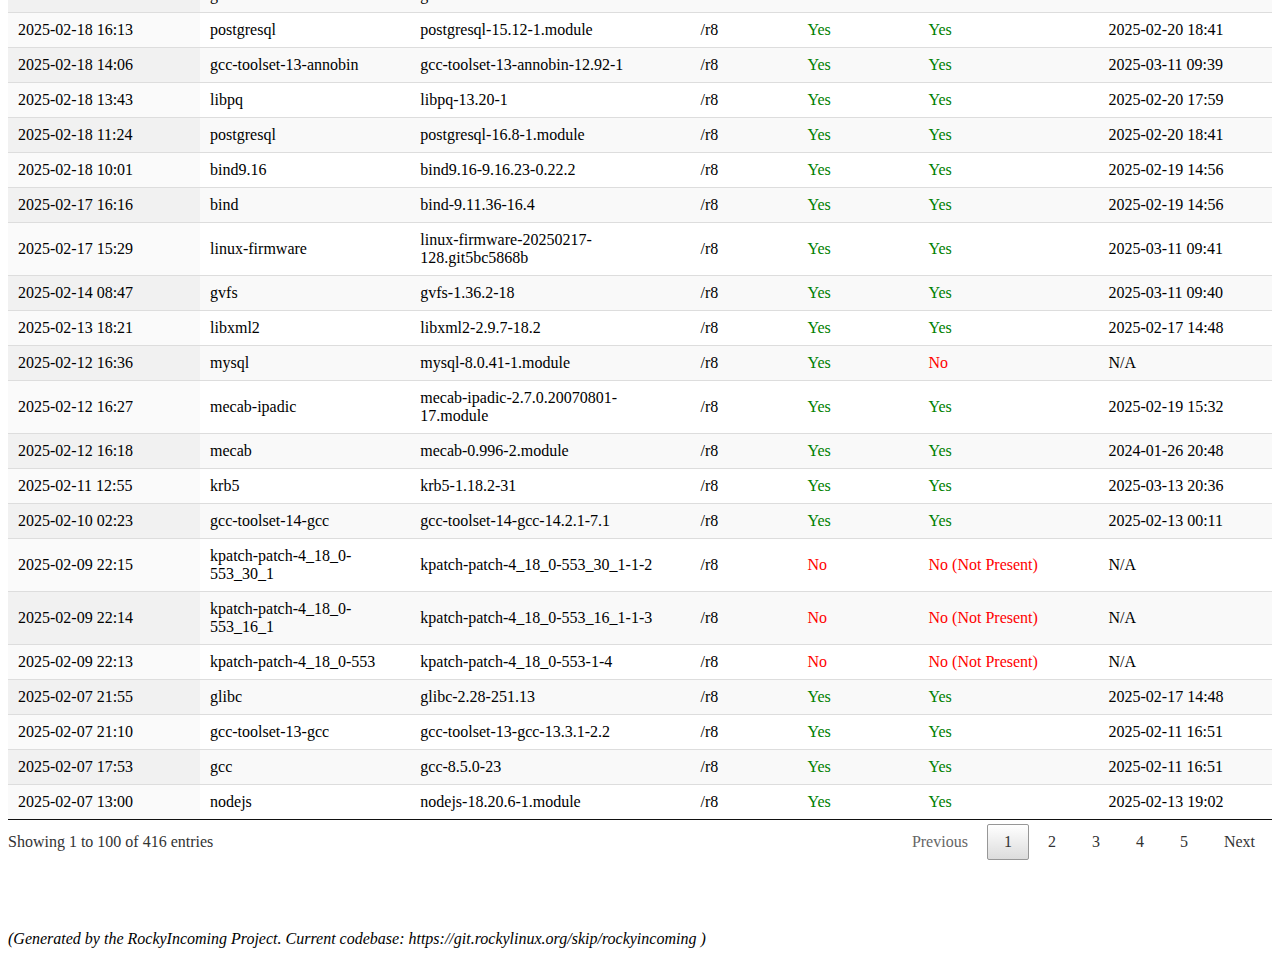
==== commit 026686c9: "Automatic RockyIncoming commit for static web content" ====
--- a/incoming_8.html
+++ b/incoming_8.html
@@ -24,7 +24,7 @@
 <p>
 If you are interested in Rocky Linux published security and errata update info, it can be found at:  <b><a href="https://errata.build.resf.org/">https://errata.build.resf.org/</a></b>
 <br /><br />
-This page was generated on <b>2025-04-19  06:32:24 (UTC)</b>
+This page was generated on <b>2025-04-19  10:32:24 (UTC)</b>
 
 <p><br /><br />
 
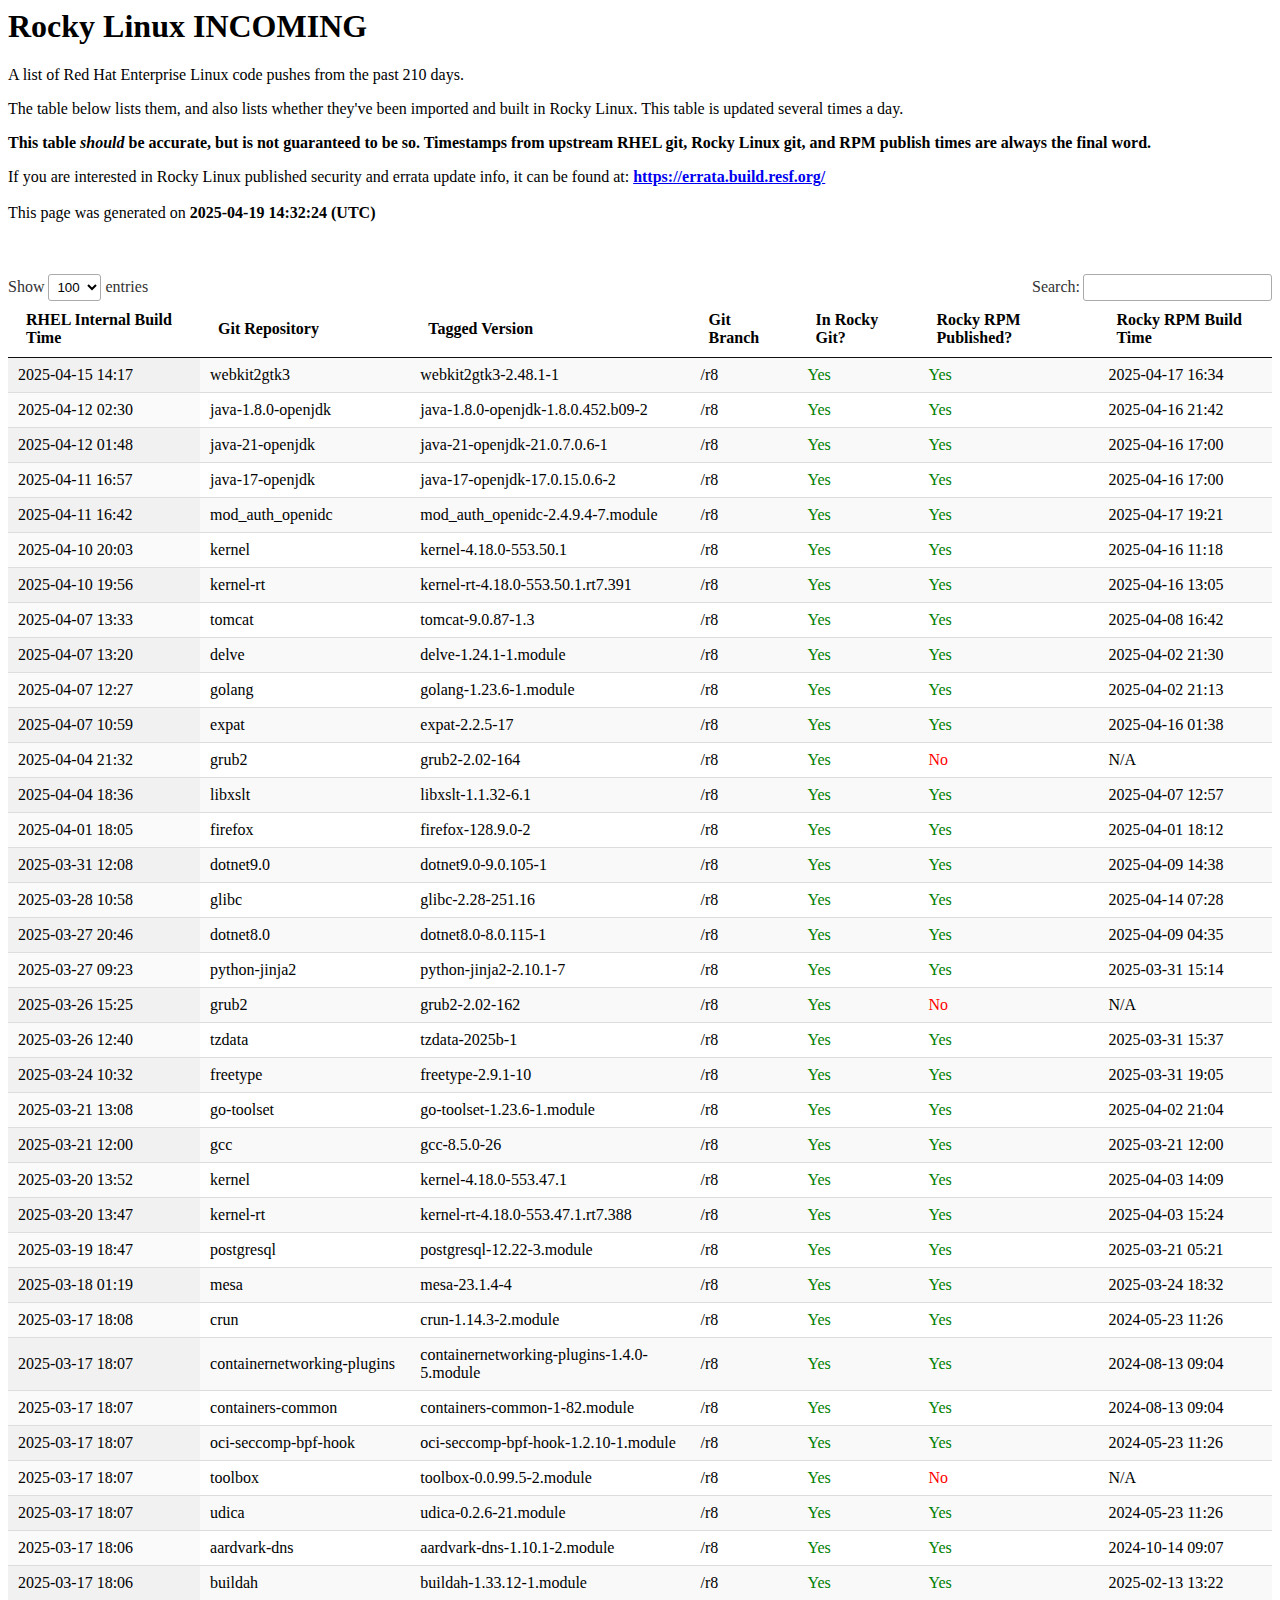
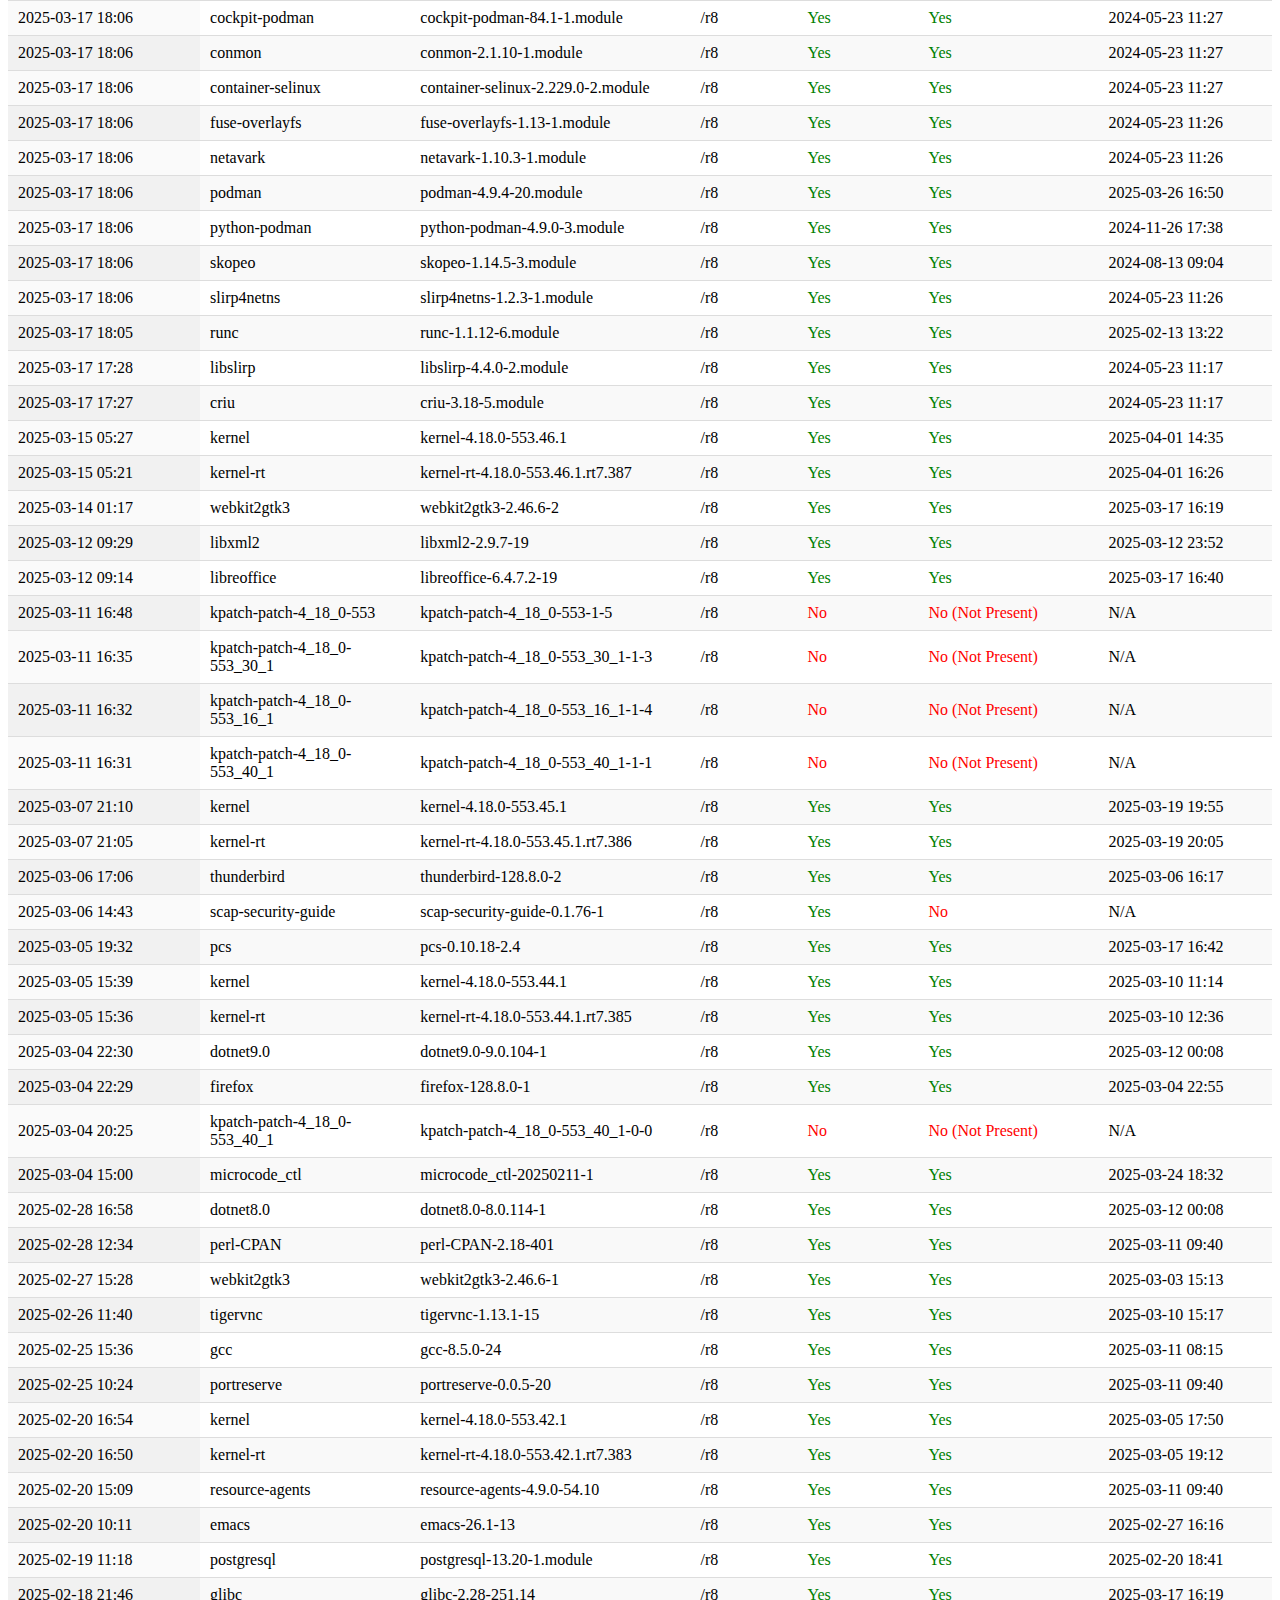
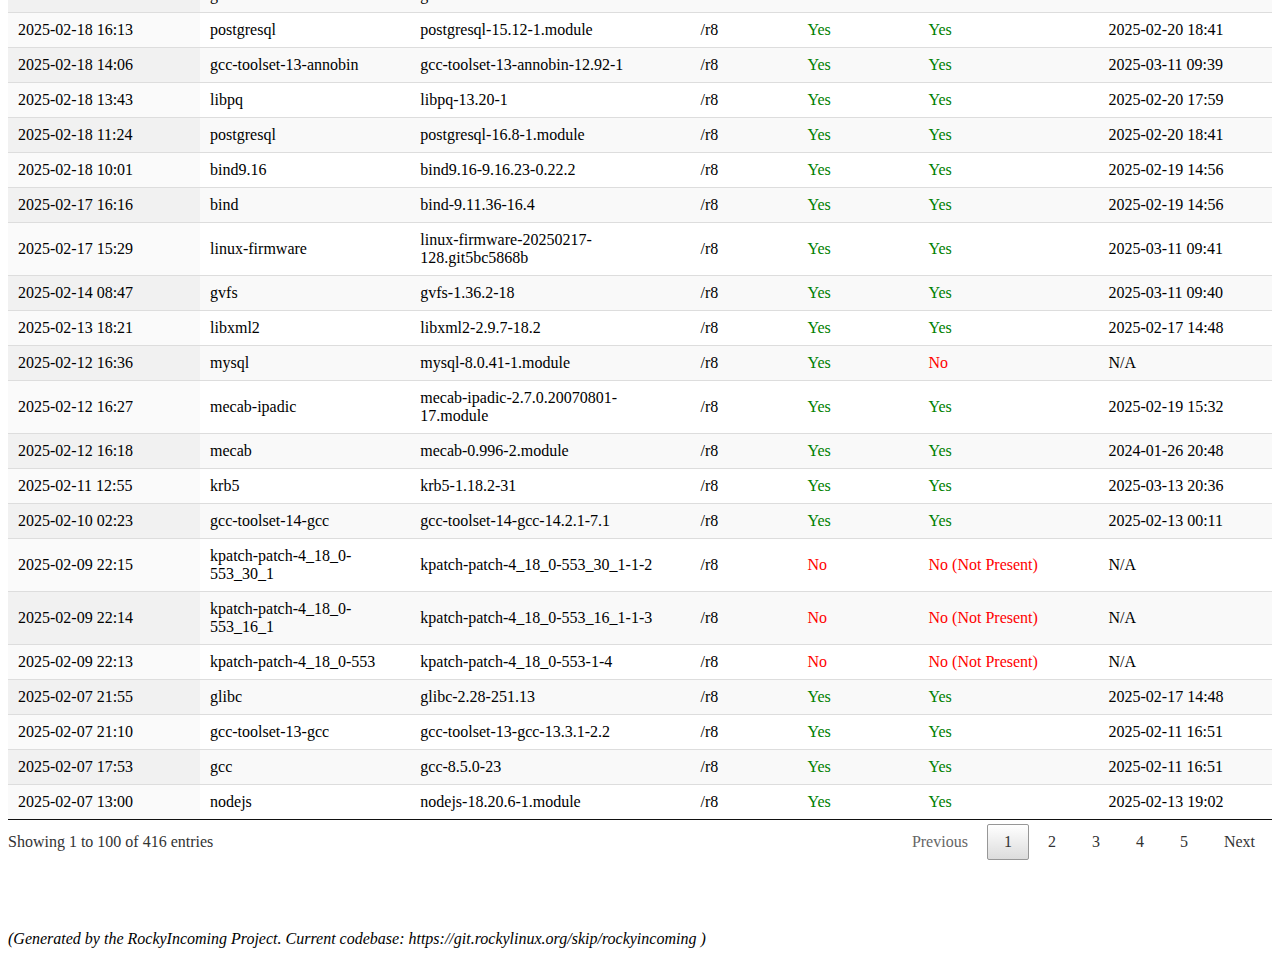
==== commit ebe065f5: "Automatic RockyIncoming commit for static web content" ====
--- a/incoming_8.html
+++ b/incoming_8.html
@@ -24,7 +24,7 @@
 <p>
 If you are interested in Rocky Linux published security and errata update info, it can be found at:  <b><a href="https://errata.build.resf.org/">https://errata.build.resf.org/</a></b>
 <br /><br />
-This page was generated on <b>2025-04-19  10:32:24 (UTC)</b>
+This page was generated on <b>2025-04-19  14:32:24 (UTC)</b>
 
 <p><br /><br />
 
